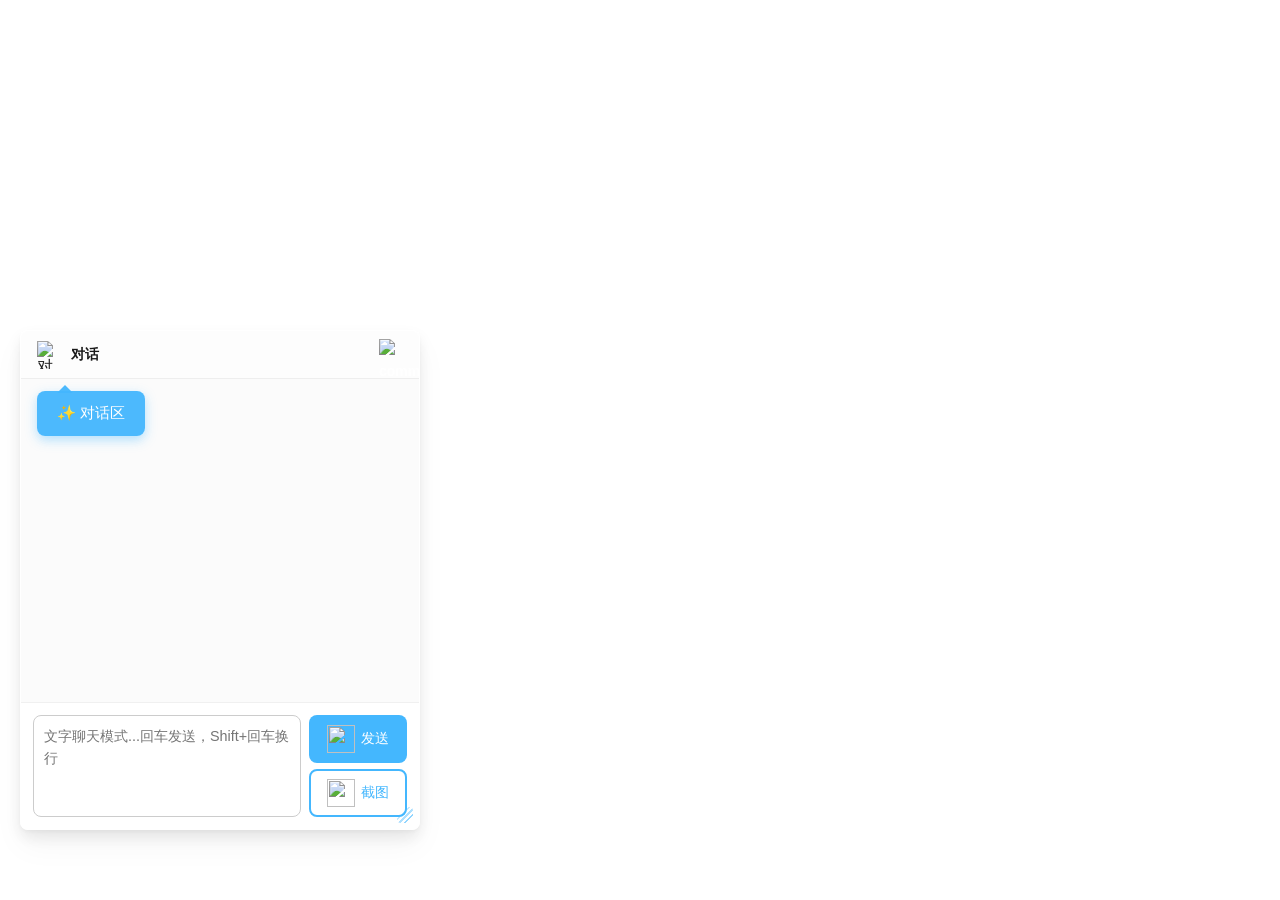
==== templates/index.html @ 1ce47067 "Merge branch 'main' into steam" ====
<!DOCTYPE html>
<html lang="en">

<head>
    <link rel="icon" type="image/x-icon" href="/static/favicon.ico">
    <link rel="manifest" href="/static/manifest.json">
    <meta name="mobile-web-app-capable" content="yes">
    <meta name="apple-mobile-web-app-capable" content="yes">
    <meta name="apple-mobile-web-app-status-bar-style" content="black">
    <link rel="apple-touch-icon" href="/static/xiaoba_192.png">
    <meta name="viewport" content="width=device-width, initial-scale=1.0">
    <meta charset="UTF-8">
    <title data-i18n="app.title">Project N.E.K.O.</title>
    <!-- i18next 加载器（统一处理 CDN 加载和初始化） -->
    <script src="/static/i18n-i18next.js"></script>
    <script src="/static/common_dialogs.js"></script>
    <link rel="stylesheet" href="/static/css/index.css">
    <!-- 暗色模式样式 -->
    <link rel="stylesheet" href="/static/css/dark-mode.css">
    <!-- 主题管理器（尽早加载以避免闪烁） -->
    <script src="/static/theme-manager.js"></script>

    <!-- Driver.js 新手引导库 (本地实现 - 无需 CDN) -->
    <script src="/static/libs/driver.min.js"></script>
    <link rel="stylesheet" href="/static/libs/driver.min.css">
    <!-- 教程样式定制 -->
    <link rel="stylesheet" href="/static/css/tutorial-styles.css">
    <!-- APlayer 库（本地） -->
    <link rel="stylesheet" href="/static/libs/APlayer.min.css">
    <script src="/static/libs/APlayer.min.js"></script>
</head>

<body>

    <!-- 旧的按钮面板已迁移到浮动按钮系统（live2d.js），保留隐藏的旧按钮元素供功能触发使用 -->
    <div id="sidebar" style="display: none;">
        <div id="sidebarbox">
            <button id="micButton" class="side-btn" data-i18n="voiceControl.startVoice">🎤 开始语音</button>
            <button id="muteButton" class="side-btn" disabled data-i18n="voiceControl.rest">⏸️ 休息一下</button>
            <button id="screenButton" class="side-btn" disabled data-i18n="voiceControl.screenShare">🖥️ 屏幕共享</button>
            <button id="stopButton" class="side-btn" disabled data-i18n="voiceControl.stopShare">🛑 停止共享</button>
            <button id="resetSessionButton" class="side-btn" data-i18n="voiceControl.leave">👋 请她离开</button>
            <button id="returnSessionButton" class="side-btn" data-i18n="voiceControl.return">🫴 请她回来</button>
            <div id="status"></div>
        </div>
    </div>

    <!-- Status 气泡框 -->
    <div id="status-toast"></div>
    <div id="chat-container">
        <div id="chat-header">
            <img src="/static/icons/chat_icon.png" data-i18n-alt="chat.title" alt="对话" style="width: 28px; height: 28px; object-fit: contain; margin-right: 6px; vertical-align: middle; image-rendering: -webkit-optimize-contrast; image-rendering: crisp-edges;">
            <span id="chat-title" data-i18n="chat.title">对话</span>
        </div>
        <button id="toggle-chat-btn" data-i18n-title="common.minimize" title="最小化"><img
                src='/static/icons/expand_icon_off.png' alt="最小化" data-i18n-alt="common.minimize"
                width="32" height="32"
                style="object-fit: cover; pointer-events: none;"></button>
        <div id="chat-tooltip" data-i18n="chat.tooltip">✨ 对话区</div>
        <div id="chat-content-wrapper">
            <div id="chatContainer"></div>
        </div>
        <div id="text-input-area">
            <div id="screenshot-thumbnail-container">
                <div id="screenshots-header">
                    <span id="screenshots-title" data-i18n="chat.screenshotsTitle">📸 待发送截图</span><span
                        id="screenshot-count-wrapper"> (<span id="screenshot-count">0</span>)</span>
                    <button id="clear-all-screenshots" data-i18n="chat.clearAll">清空全部</button>
                </div>
                <div id="screenshots-list">
                    <!-- 截图项将动态添加到这里 -->
                </div>
            </div>
            <div id="text-input-row">
                <textarea id="textInputBox" data-i18n-placeholder="chat.textInputPlaceholder"
                    placeholder="文字聊天模式...回车发送，Shift+回车换行" tabindex="0"></textarea>
                <div id="button-group">
                    <button id="textSendButton"><img src="/static/icons/send_icon.png" alt=""><span
                            data-i18n="chat.send">发送</span></button>
                    <button id="screenshotButton"><img src="/static/icons/screenshot_icon.png" alt=""><span
                            class="desktop-text" data-i18n="chat.screenshot">截图</span><span class="mobile-text"
                            data-i18n="chat.takePhoto">拍照</span></button>
                </div>
            </div>
        </div>
        <!-- 字幕提示框现在通过JavaScript动态创建为系统消息，不再需要静态HTML -->
    </div>
    <!-- 字幕显示区域 -->
    <div id="subtitle-display" class="hidden"></div>
    <div id="live2d-container">
        <canvas id="live2d-canvas"></canvas>
    </div>
    <!-- VRM模型容器 -->
    <div id="vrm-container" style="display: none;">
        <canvas id="vrm-canvas"></canvas>
    </div>

    <!-- Live2D SDK 核心库 -->
    <script src="/static/libs/live2dcubismcore.min.js"></script>
    <!-- Live2D Cubism JS Framework -->
    <script src="/static/libs/live2d.min.js"></script>
    <script src="/static/libs/pixi.min.js"></script>
    <script src="/static/libs/index.min.js"></script>
    <script src="/static/libs/ogg-opus-decoder.min.js"></script>
    <script src="/static/live2d-core.js"></script>
    <script src="/static/live2d-emotion.js"></script>
    <script src="/static/live2d-model.js"></script>
    <script src="/static/live2d-interaction.js"></script>
    <script src="/static/live2d-ui-buttons.js"></script>
    <script src="/static/avatar-popup-common.js"></script>
    <script src="/static/live2d-ui-popup.js"></script>
    <script src="/static/common-ui-hud.js"></script>
    <script src="/static/live2d-ui-drag.js"></script>
    <script src="/static/live2d-init.js"></script>
    
    <!-- Three.js 核心库和importmap（用于ES6模块导入）-->
    <script type="importmap">
    {
        "imports": {
            "three": "/static/libs/three.module.js",
            "three/addons/": "/static/libs/three/addons/",
            "@pixiv/three-vrm": "/static/libs/three-vrm.module.min.js",
            "@pixiv/three-vrm-animation": "/static/libs/three-vrm-animation.module.js"
        }
    }
    </script>
    <!-- 将 THREE 挂载到 window 对象，以便非模块脚本可以使用 -->
    <script type="module">
        import * as THREE from 'three';
        window.THREE = THREE;
        console.log('[Three.js] ES 模块已加载 (主页)');
        // 发送自定义事件，通知其他脚本 THREE 已就绪
        window.dispatchEvent(new CustomEvent('three-ready'));
    </script>

    <script type="module" src="/static/js/APlayer/main.js"></script>
    <script src="/static/js/index.js"></script>
    <script src="/static/common_ui.js"></script>
    <script src="/static/vrm-init.js"></script>
    <script src="/static/achievement_manager.js"></script>
    <script src="/static/js/agent_ui_v2.js"></script>
    <script src="/static/ogg-opus-decoder-wrapper.js"></script>
    <script src="/static/app.js"></script>
    <script src="/static/subtitle.js"></script>

    <!-- 通用教程管理器（支持所有页面） -->
    <script src="/static/universal-tutorial-manager.js"></script>
    <!-- 注意：初始化由 app.js 统一处理，避免重复初始化 -->
</body>

</html>
---- static/css/index.css ----
@import url('base.css');

html,
body {
    height: 100%;
    margin: 0;
    padding: 0;
    /* background: #fff; */
    background: transparent;
    color: #222;
    font-family: 'Segoe UI', Arial, sans-serif;
    pointer-events: none;
    /* 允许鼠标事件穿透 */
    overflow: hidden;
    /* 防止出现滚动条 */
}


/* 右上角蓝色状态栏提示气泡框样式 */
/* Status 气泡框样式 - 更显眼的样式 */
#status-toast {
    position: fixed;
    top: 20px;
    right: 20px;
    z-index: 99999;
    max-width: 500px;
    min-width: 280px;
    padding: 18px 24px;
    padding-left: 50px;
    /* 为左上角的猫爪留出空间 */
    /* 自定义背景图片 */
    background-image: url('/static/icons/toast_background.png');
    /* 图片路径 */
    background-size: 100% 100%;
    /* 强制拉伸到100%覆盖，避免边缘露出 */
    background-position: center;
    /* 居中显示 */
    background-repeat: no-repeat;
    /* 不重复 */
    background-origin: border-box;
    /* 背景从边框区域开始 */
    background-clip: border-box;
    /* 背景裁剪到边框区域 */
    /* 如果图片加载失败，使用备用背景色 */
    background-color: transparent;
    /* 移除备用背景色，避免白色边框 */
    color: #fff;
    /* 纯白色文字 */
    text-shadow: none;
    /* 移除文字阴影 */
    border-radius: 12px;
    font-size: 18px;
    /* 字体大小 */
    font-weight: 500;
    line-height: 1.6;
    box-shadow: none;
    /* 移除阴影 */
    border: none;
    /* 移除边框，避免白色边框问题 */
    overflow: hidden;
    /* 确保背景图片不会超出圆角 */
    opacity: 0;
    transform: translateY(-20px) scale(0.95);
    transition: all 0.4s cubic-bezier(0.34, 1.56, 0.64, 1);
    pointer-events: none;
    /* 默认不响应事件 */
    overflow-wrap: break-word;
    white-space: pre-wrap;
    display: flex;
    /* 使用flex布局 */
    align-items: center;
    /* 垂直居中对齐 */
    visibility: visible;
    /* 确保元素可见 */
    text-align: center;
}



/* 左上角的小猫爪爪 */
#status-toast::before {
    content: '🐾';
    position: absolute;
    top: 50%;
    /* 垂直居中 */
    left: 12px;
    transform: translateY(-50%);
    /* 配合top: 50%实现垂直居中 */
    font-size: 50px;
    /* 增大猫爪图标 */
    line-height: 1;
    opacity: 1;
    filter: brightness(0) invert(1);
    /* 将emoji变成纯白色，移除阴影 */
    animation: pawBounce 1.5s ease-in-out infinite;
    z-index: 1;
    /* 确保猫爪在遮罩层之上 */
}
/* 小猫爪爪弹跳动画 */
@keyframes pawBounce {

    0%,
    100% {
        transform: translateY(-50%) rotate(0deg);
        /* 保持垂直居中 */
    }

    25% {
        transform: translateY(calc(-50% - 3px)) rotate(-5deg);
        /* 保持垂直居中并添加动画 */
    }

    75% {
        transform: translateY(calc(-50% - 3px)) rotate(5deg);
        /* 保持垂直居中并添加动画 */
    }
}
/* 显示状态提示气泡框 */
#status-toast.show {
    opacity: 1;
    transform: translateY(0) scale(1);
    pointer-events: auto;
    animation: slide-in-toast 0.4s cubic-bezier(0.34, 1.56, 0.64, 1) forwards;
}
/* 状态提示气泡框滑动入动画 */
@keyframes slide-in-toast {
    0% {
        opacity: 0;
        transform: translateY(-20px) scale(0.8);
    }

    100% {
        opacity: 1;
        transform: translateY(0) scale(1);
    }
}
/* 状态提示气泡框滑动出动画 */
#status-toast.hide {
    opacity: 0;
    transform: translateY(-20px) scale(0.95);
    animation: none;
}
/* 移动端响应式设计 */
@media (max-width: 600px) {
    #status-toast {
        top: 10px;
        right: 10px;
        left: 10px;
        max-width: none;
        font-size: 17px;
        /* 移动端字体大小 */
        padding: 16px 20px;
        padding-left: 45px;
        /* 为左上角的猫爪留出空间 */
    }
    /* 移动端猫爪图标位置调整 */
    #status-toast::before {
        top: 6px;
        left: 10px;
        font-size: 40px;
        transform: translateY(0);
        /* 增大移动端猫爪图标 */
    }
    /* 移动端状态提示气泡框滑动入动画 */
    #status-toast.show {
        transform: translateY(0) scale(1);
    }
    /* 移动端状态提示气泡框滑动出动画 */
    #status-toast.hide {
        transform: translateY(-20px) scale(0.95);
    }
}

/* 全局按钮样式 - 防止文字被选中 */
button {
    user-select: none;
    -webkit-user-select: none;
    -moz-user-select: none;
    -ms-user-select: none;
}

/* 防止所有图标、图片、按钮内容被选中和拖动 */
img {
    user-select: none;
    -webkit-user-select: none;
    -moz-user-select: none;
    -ms-user-select: none;
    -webkit-user-drag: none;
    -khtml-user-drag: none;
    -moz-user-drag: none;
    -o-user-drag: none;
    pointer-events: none;
    /* 图标不响应鼠标事件 */
}

/* 按钮内的所有内容（包括emoji图标）不可选中 */
button * {
    user-select: none;
    -webkit-user-select: none;
    -moz-user-select: none;
    -ms-user-select: none;
    pointer-events: none;
    /* 按钮内部元素不响应事件，由按钮本身处理 */
}

/* 响应式设计 */
@media (max-width: 480px) {
    .container {
        width: 100%;
        height: 100%;
    }
}
/* 看板娘判定框-容器 */
#live2d-container {
    position: fixed;
    right: 0px;
    bottom: 0px;
    width: 100%;
    height: 100%;
    z-index: 10;
    pointer-events: none;
    background: none;
    opacity: 1;
    overflow: hidden;
    visibility: visible;
    transition: all 1s ease-in-out, height 0ms 1s, width 0ms 1s, visibility 0ms 1s;
}
/* 看板娘判定框-最小化状态 */
#live2d-container.minimized {
    transform: translateX(300px);
    /* 向右平滑滑出（配合 opacity 渐隐） */
    opacity: 0;
    visibility: hidden;
}
/* 看板娘判定框-悬停时半透明 */
#live2d-container.locked-hover-fade,
#vrm-container.locked-hover-fade {
    opacity: 0.12;
}
/* 看板娘画布样式 */
#live2d-canvas {
    right: 0;
    bottom: 0;
    pointer-events: none;
    /* width: auto; */
    /* height: auto; */
    display: block;
    opacity: 1;
    visibility: visible;
    background: transparent;
}
/* 看板娘判定框-最小化状态时画布透明 */
#live2d-canvas.minimized {
    opacity: 0;
    visibility: hidden;
}
/* 看板娘VR模型判定框-容器 */
#vrm-container {
    position: fixed;
    right: 0px;
    bottom: 0px;
    width: 100%;
    height: 100%;
    z-index: 10;
    pointer-events: none;
    background: none;
    opacity: 1;
    overflow: hidden;
    visibility: visible;
    transition: all 1s ease-in-out;
}
/* 看板娘VR模型判定框-最小化状态 */
#vrm-container.minimized {
    transform: translateX(300px);
    opacity: 0;
    visibility: hidden;
}
/* 看板娘VR模型画布样式 */
#vrm-canvas {
    right: 0;
    bottom: 0;
    pointer-events: auto;
    display: block;
    opacity: 1;
    visibility: visible;
    background: transparent;
    width: 100%;
    height: 100%;
}
/* 看板娘VR模型判定框-最小化状态时画布透明 */
#vrm-canvas.minimized {
    opacity: 0;
    visibility: hidden;
}
/* 看板娘聊天框-容器 */
#chat-container {
    margin-bottom: 50px;
    pointer-events: auto;
    /* 恢复鼠标交互 */
    position: fixed;
    left: 20px;
    bottom: 20px;
    width: 400px;
    max-height: 500px;
    height: 500px;
    /* Fluent Design Acrylic 材质 */
    background: rgba(255, 255, 255, 0.65);
    backdrop-filter: saturate(180%) blur(20px);
    /* Fluent Design 标准模糊值 */
    -webkit-backdrop-filter: saturate(180%) blur(20px);
    border-radius: 8px;
    /* Fluent Design 标准圆角 */
    border: 1px solid rgba(255, 255, 255, 0.18);
    /* 微妙的高光边框 */
    padding: 0;
    box-sizing: border-box;
    overflow: hidden;
    z-index: 20;
    /* Fluent Design 多层阴影创造深度 */
    box-shadow:
        0 2px 4px rgba(0, 0, 0, 0.04),
        0 8px 16px rgba(0, 0, 0, 0.08),
        0 16px 32px rgba(0, 0, 0, 0.04);
    scroll-behavior: smooth;
    display: flex;
    flex-direction: column;
    transform-origin: left bottom;
    transform: scale(1);
    transition: width 0.3s ease, height 0.3s ease, max-height 0.3s ease, padding 0.3s ease, box-shadow 0.2s ease, transform 0.32s ease;
}

#chat-container.collapsing {
    transform: scale(var(--chat-collapse-scale-x, 1), var(--chat-collapse-scale-y, 1));
    transition: transform 0.35s cubic-bezier(0.4, 0, 0.2, 1);
    will-change: transform;
}

/* 内部内容包裹器，负责滚动 - Fluent Design */
#chat-content-wrapper {
    pointer-events: auto;
    flex-grow: 1;
    padding: 16px;
    padding-top: 48px;
    overflow-y: auto;
    scroll-behavior: smooth;
    transition: opacity 0.2s ease, visibility 0.2s ease;
    opacity: 1;
    visibility: visible;
    background: rgba(249, 249, 249, 0.7);
    /* Fluent Design 背景层 */
}

/* 切换按钮样式 - 更醒目的设计 */
#toggle-chat-btn {
    pointer-events: auto;
    /* 恢复鼠标交互 */
    position: absolute;
    /* 绝对定位于容器内 */
    top: 8px;
    right: 8px;
    left: auto;
    width: 32px;
    /* 按钮尺寸匹配图标 */
    height: 32px;
    /* 按钮尺寸匹配图标 */
    background: transparent;
    /* 透明背景，去掉深蓝色方框 */
    opacity: 1;
    border: none;
    /* 去掉边框 */
    border-radius: 0;
    /* 去掉圆角 */
    cursor: grab;
    /* 拖拽手势 */
    font-weight: bold;
    font-size: 14px;
    /* 改为固定像素值，确保一致性 */
    line-height: 32px;
    /* 与按钮高度一致，确保垂直居中 */
    text-align: center;
    color: #fff;
    z-index: 21;
    /* 确保在内容之上 */
    padding: 0;
    user-select: none;
    box-shadow: none;
    /* 去掉阴影 */
    transition: all 0.3s ease;
}

#toggle-chat-btn:hover {
    transform: scale(1.1);
}

#toggle-chat-btn img {
    width: 32px;
    height: 32px;
}

/* 聊天框标题 - Fluent Design 风格 */
#chat-header {
    position: absolute;
    top: 0;
    left: 0;
    right: 0;
    height: 48px;
    background: rgba(255, 255, 255, 0.5);
    /* 更透明的 Mica 效果 */
    border-bottom: 1px solid rgba(0, 0, 0, 0.06);
    /* Fluent Design 中性分隔线 */
    display: flex;
    align-items: center;
    padding: 0 16px;
    box-sizing: border-box;
    z-index: 21;
    cursor: grab;
    user-select: none;
    -webkit-user-select: none;
    -moz-user-select: none;
    -ms-user-select: none;
}

/* 标题栏内的所有元素都不可选中 */
#chat-header * {
    user-select: none;
    -webkit-user-select: none;
    -moz-user-select: none;
    -ms-user-select: none;
}

#chat-title {
    font-size: 0.875rem;
    /* Fluent Design 标准字号 14px */
    font-weight: 600;
    color: rgba(0, 0, 0, 0.9);
    /* Fluent Design 高对比度文本 */
    user-select: none;
    -webkit-user-select: none;
    -moz-user-select: none;
    -ms-user-select: none;
}

/* 对话区提示框 */
#chat-tooltip {
    position: absolute;
    top: 60px;
    left: 16px;
    background: rgba(68, 183, 254, 0.95);
    /* 与主色调一致 #44b7fe */
    color: white;
    padding: 12px 20px;
    border-radius: 8px;
    font-size: 0.95rem;
    font-weight: 500;
    box-shadow: 0 4px 12px rgba(68, 183, 254, 0.4);
    z-index: 22;
    pointer-events: none;
    animation: slideInBounce 0.6s cubic-bezier(0.68, -0.55, 0.265, 1.55);
    transition: opacity 0.3s ease, transform 0.3s ease, visibility 0s linear 0.3s;
}
/* 聊天框提示框-隐藏状态 */
#chat-tooltip.hidden {
    opacity: 0;
    transform: translateX(-20px);
    visibility: hidden;
    pointer-events: none;
}
/* 聊天框-提示框-三角形指示器 */
#chat-tooltip::after {
    content: '';
    position: absolute;
    top: -6px;
    left: 20px;
    width: 0;
    height: 0;
    border-left: 8px solid transparent;
    border-right: 8px solid transparent;
    border-bottom: 8px solid rgba(68, 183, 254, 0.95);
}
/* 聊天框-提示框-动画 */
@keyframes slideInBounce {
    0% {
        opacity: 0;
        transform: translateX(-30px) scale(0.8);
    }

    60% {
        opacity: 1;
        transform: translateX(5px) scale(1.05);
    }

    100% {
        opacity: 1;
        transform: translateX(0) scale(1);
    }
}

/* 聊天消息样式  */
#chatContainer {
    display: flex;
    flex-direction: column;
    gap: 12px;
}

.message {
    padding: 10px 14px;
    border-radius: 12px;
    max-width: 80%;
    overflow-wrap: break-word;
    line-height: 1.5;
    font-size: 0.95rem;
    animation: fadeIn 0.3s ease;
}

.message.user {
    align-self: flex-end;
    background: #44b7fe;
    /* 与按钮一致的浅蓝色 */
    color: #fff;
    margin-left: auto;
    border-bottom-right-radius: 4px;
}

.message.gemini {
    align-self: flex-start;
    background: rgba(68, 183, 254, 0.12);
    /* 与主色调协调的浅蓝背景 */
    color: #333;
    margin-right: auto;
    border-bottom-left-radius: 4px;
    white-space: pre-wrap;
    /* 保留换行，配合 textContent 使用避免 XSS 风险 */
}
/* 聊天消息-动画-淡入 */
@keyframes fadeIn {
    from {
        opacity: 0;
        transform: translateY(10px);
    }

    to {
        opacity: 1;
        transform: translateY(0);
    }
}

/* 文本输入区域样式 - Fluent Design */
#text-input-area {
    pointer-events: auto;
    display: flex;
    flex-direction: column;
    gap: 8px;
    padding: 12px;
    background: rgba(255, 255, 255, 0.5);
    /* Fluent Acrylic */
    border-top: 1px solid rgba(0, 0, 0, 0.06);
    /* 中性分隔线 */
    box-sizing: border-box;
    transition: all 0.3s ease;
    position: relative;
    z-index: 25;
    user-select: none;
    -webkit-user-select: none;
    -moz-user-select: none;
    -ms-user-select: none;
}

/* 文本输入区域内的所有元素（除了输入框）不可选中 */
#text-input-area * {
    user-select: none;
    -webkit-user-select: none;
    -moz-user-select: none;
    -ms-user-select: none;
}

/* 语音模式下隐藏文本输入区 */
#text-input-area.hidden {
    display: none;
}

/* 字幕提示框样式（放在输入框区域中，与输入框对齐） */
.subtitle-prompt-message {
    width: 100%;
    background: linear-gradient(135deg, rgba(68, 183, 254, 0.08) 0%, rgba(68, 183, 254, 0.12) 100%);
    border: 1px solid rgba(68, 183, 254, 0.2);
    border-radius: 8px;
    padding: 0;
    margin-top: 8px;
    box-shadow: 0 2px 8px rgba(68, 183, 254, 0.1);
    box-sizing: border-box;
}

.subtitle-prompt-content {
    display: flex;
    align-items: center;
    justify-content: center;
    gap: 10px;
    padding: 8px 16px;
}

.subtitle-toggle-wrapper {
    display: flex;
    align-items: center;
    gap: 10px;
    flex-shrink: 0;
    cursor: pointer;
}

.subtitle-toggle-indicator {
    width: 18px;
    height: 18px;
    border-radius: 50%;
    border: 2px solid #ccc;
    background-color: transparent;
    cursor: pointer;
    flex-shrink: 0;
    transition: all 0.2s ease;
    position: relative;
    display: flex;
    align-items: center;
    justify-content: center;
}

.subtitle-toggle-indicator::after {
    content: '✓';
    color: #fff;
    font-size: 12px;
    font-weight: bold;
    line-height: 1;
    opacity: 0;
    transition: opacity 0.2s ease;
    pointer-events: none;
    user-select: none;
}

.subtitle-toggle-indicator.active {
    border-color: #44b7fe;
    background-color: #44b7fe;
}

.subtitle-toggle-indicator.active::after {
    opacity: 1;
}

.subtitle-toggle-label {
    font-size: 15px;
    color: #333;
    user-select: none;
    cursor: pointer;
    font-weight: 500;
}

/* 语音模式下的字幕提示框样式（放在 chat-container 底部） */
.subtitle-prompt-message.voice-mode {
    width: auto;
    margin: 8px 12px;
    pointer-events: auto;
}

/* 最小化时隐藏字幕提示框 */
#chat-container.minimized .subtitle-prompt-message {
    display: none !important;
}


/* 字幕显示区域样式（参考Xiao8项目优化，性能优化版本） */
#subtitle-display {
    position: fixed;
    bottom: 30px;
    left: 50%;
    transform: translateX(-50%);
    z-index: 99998;
    max-width: 85%;
    min-width: 320px;
    padding: 20px 28px;
    background: linear-gradient(135deg, rgba(68, 183, 254, 0.95) 0%, rgba(68, 183, 254, 0.9) 50%, rgba(100, 200, 255, 0.95) 100%);
    color: #fff;
    border-radius: 20px;
    font-size: 19px;
    font-weight: 500;
    line-height: 1.7;
    text-align: center;
    overflow-wrap: break-word;
    white-space: pre-wrap;
    opacity: 0;
    visibility: hidden;
    transition: all 0.4s cubic-bezier(0.34, 1.56, 0.64, 1);
    pointer-events: none;
    /* 简化为2层shadow以提升性能 */
    box-shadow: 0 8px 32px rgba(68, 183, 254, 0.4),
        0 0 0 1px rgba(255, 255, 255, 0.3) inset;
    border: 2px solid rgba(255, 255, 255, 0.4);
    /* 简化为单层text-shadow */
    text-shadow: 0 2px 6px rgba(0, 0, 0, 0.4);
}

#subtitle-display.hidden {
    display: none;
}

#subtitle-display.show {
    opacity: 1;
    visibility: visible;
    transform: translateX(-50%) translateY(0);
    animation: subtitleFadeIn 0.4s cubic-bezier(0.34, 1.56, 0.64, 1) forwards;
}

@keyframes subtitleFadeIn {
    0% {
        opacity: 0;
        transform: translateX(-50%) translateY(20px) scale(0.95);
    }

    100% {
        opacity: 1;
        transform: translateX(-50%) translateY(0) scale(1);
    }
}

/* 移动端优化：禁用backdrop-filter以提升性能，调整位置避免重叠 */
@media only screen and (max-width: 768px) {
    #subtitle-display {
        bottom: 80px;
        /* 避免与输入框重叠 */
        min-width: 280px;
        max-width: 90%;
        font-size: 17px;
        padding: 16px 20px;
    }
}

/* 截图缩略图容器 - 横向滚动布局 */
#screenshot-thumbnail-container {
    display: none;
    flex-direction: column;
    gap: 6px;
    padding: 8px;
    background: var(--neko-popup-accent-bg, rgba(68, 183, 254, 0.05));
    border-radius: 8px;
    border: 1px solid rgba(68, 183, 254, 0.2);
    animation: slideDown 0.3s ease;
}

#screenshot-thumbnail-container.show {
    display: flex;
}

@keyframes slideDown {
    from {
        opacity: 0;
        transform: translateY(-10px);
    }

    to {
        opacity: 1;
        transform: translateY(0);
    }
}

/* 截图列表头部 */
#screenshots-header {
    display: flex;
    justify-content: space-between;
    align-items: center;
    padding: 0 4px;
}

#screenshots-title {
    font-size: 0.85rem;
    color: #44b7fe;
    font-weight: 600;
}

#screenshot-count-wrapper {
    font-size: 0.85rem;
    color: #44b7fe;
    font-weight: 600;
}

#clear-all-screenshots {
    padding: 2px 8px;
    font-size: 0.75rem;
    background: #dc3545;
    color: white;
    border: none;
    border-radius: 4px;
    cursor: pointer;
    transition: background 0.2s;
}

#clear-all-screenshots:hover {
    background: #c82333;
}

/* 截图列表 - 横向滚动 */
#screenshots-list {
    display: flex;
    gap: 8px;
    overflow-x: auto;
    overflow-y: hidden;
    padding: 4px 0;
    scrollbar-width: thin;
    scrollbar-color: #ccc transparent;
}

#screenshots-list::-webkit-scrollbar {
    height: 6px;
}

#screenshots-list::-webkit-scrollbar-track {
    background: transparent;
}

#screenshots-list::-webkit-scrollbar-thumb {
    background: rgba(68, 183, 254, 0.4);
    border-radius: 3px;
}

#screenshots-list::-webkit-scrollbar-thumb:hover {
    background: rgba(68, 183, 254, 0.6);
}

/* 单个截图卡片 */
.screenshot-item {
    position: relative;
    flex-shrink: 0;
    width: 100px;
    display: flex;
    flex-direction: column;
    align-items: center;
    gap: 4px;
    animation: screenshot-scale-in 0.3s ease;
}

@keyframes screenshot-scale-in {
    from {
        opacity: 0;
        transform: scale(0.8);
    }

    to {
        opacity: 1;
        transform: scale(1);
    }
}

@keyframes slideOut {
    from {
        opacity: 1;
        transform: scale(1);
    }

    to {
        opacity: 0;
        transform: scale(0.8);
    }
}

.screenshot-thumbnail {
    width: 100px;
    height: 75px;
    object-fit: cover;
    border-radius: 6px;
    border: 2px solid #ddd;
    background: white;
    transition: border-color 0.2s, transform 0.2s;
    cursor: pointer;
}

.screenshot-thumbnail:hover {
    border-color: #44b7fe;
    transform: scale(1.05);
}

.screenshot-remove {
    position: absolute;
    top: -6px;
    right: -6px;
    width: 20px;
    height: 20px;
    border-radius: 50%;
    border: none;
    background: #dc3545;
    color: white;
    font-size: 14px;
    font-weight: bold;
    line-height: 1;
    cursor: pointer;
    display: flex;
    align-items: center;
    justify-content: center;
    transition: background 0.2s, transform 0.2s;
    padding: 0;
    box-shadow: 0 2px 4px rgba(0, 0, 0, 0.2);
}

.screenshot-remove:hover {
    background: #c82333;
    transform: scale(1.1);
}

.screenshot-index {
    font-size: 0.7rem;
    color: #44b7fe;
    background: white;
    padding: 2px 6px;
    border-radius: 10px;
    border: 1px solid rgba(68, 183, 254, 0.3);
}

#text-input-row {
    display: flex;
    gap: 8px;
    align-items: flex-start;
    /* 顶部对齐，确保上沿对齐 */
    position: relative;
    z-index: 1;
}

#textInputBox {
    pointer-events: auto;
    flex: 1;
    padding: 10px;
    border-radius: 8px;
    border: 1px solid #ccc;
    font-size: 0.9rem;
    background: #fff;
    color: #222;
    resize: none;
    /* 高度精确等于按钮组总高度，确保上沿和下沿对齐 */
    /* 发送按钮: padding 8px上下 + border 2px上下(透明) + 内容高度(图标28px) = 8+2+28+2+8 = 48px */
    /* gap: 6px */
    /* 截图按钮: padding 8px上下 + border 2px上下(蓝色) + 内容高度(图标28px) = 8+2+28+2+8 = 48px */
    /* 总高度: 48px + 6px + 48px = 102px */
    /* 由于box-sizing: border-box，边框包含在高度内 */
    height: 102px;
    box-sizing: border-box;
    cursor: text;
    caret-color: #222;
    font-family: -apple-system, BlinkMacSystemFont, "Segoe UI", "Noto Sans", Helvetica, Arial, sans-serif;
    font-weight: 400;
    line-height: 1.5;
    -webkit-font-smoothing: antialiased;
    -moz-osx-font-smoothing: grayscale;
    /* 文本输入框需要能够选中文本 */
    user-select: text !important;
    -webkit-user-select: text !important;
    -moz-user-select: text !important;
    -ms-user-select: text !important;
}

#textInputBox:focus {
    outline: none;
    border-color: #44b7fe;
    box-shadow: none;
}

#textInputBox:disabled {
    background: #f5f5f5;
    color: #999;
    cursor: not-allowed;
}

#button-group {
    display: flex;
    flex-direction: column;
    gap: 6px;
}

#textSendButton,
#screenshotButton {
    pointer-events: auto;
    padding: 8px 16px;
    border-radius: 8px;
    cursor: pointer;
    transition: background 0.2s, border-color 0.2s;
    font-size: 0.85rem;
    font-weight: 500;
    white-space: nowrap;
    min-width: 80px;
    display: flex;
    align-items: center;
    /* 图标和文字垂直居中对齐 */
    justify-content: flex-start;
    /* 内容左对齐，图标在左边 */
    gap: 6px;
    box-sizing: border-box;
}

/* 确保两个按钮的图标和文字对齐 */
#textSendButton img,
#screenshotButton img {
    flex-shrink: 0;
    /* 图标不收缩 */
    width: 28px;
    /* 统一图标宽度，确保对齐 */
    height: 28px;
    object-fit: contain;
    pointer-events: none;
}

#textSendButton span,
#screenshotButton span {
    flex-shrink: 0;
    /* 文字不收缩 */
    text-align: left;
    /* 文字左对齐 */
}

/* 发送按钮：蓝色背景 */
#textSendButton {
    border: 2px solid transparent;
    background: #44b7fe;
    color: #fff;
}

#textSendButton:hover:not(:disabled) {
    background: #2ea0e0;
}

#textSendButton:disabled {
    background: #b0c4de;
    cursor: not-allowed;
    opacity: 0.6;
}

/* 截图按钮：白色背景 + 蓝色边框 */
#screenshotButton {
    border: 2px solid #44b7fe;
    background: #fff;
    color: #44b7fe;
}

#screenshotButton:hover:not(:disabled) {
    background: #f0f9ff;
    border-color: #2ea0e0;
    border-width: 2px;
}

#screenshotButton:disabled {
    border-color: #b0c4de;
    border-width: 2px;
    color: #b0c4de;
    cursor: not-allowed;
    opacity: 0.6;
}

/* 桌面端和移动端文本显示控制 */
.desktop-text {
    display: inline;
}

.mobile-text {
    display: none;
}

/* --- 最小化状态 --- */
#chat-container.minimized {
    background: rgba(68, 183, 254, 0.15);
    opacity: 1;
    width: 50px !important;
    height: 50px !important;
    max-height: 50px !important;
    min-width: 0 !important;
    min-height: 0 !important;
    padding: 0;
    cursor: pointer;
    border-radius: 50%;
    transition: none;
    animation: breathingGlow 2s ease-in-out infinite;
}

#chat-container.minimized #chat-header {
    display: none;
}

#chat-container.minimized #chat-content-wrapper {
    /* 隐藏内容区域 */
    opacity: 0;
    visibility: hidden;
    height: 0;
    /* 确保不占空间 */
    padding: 0;
    overflow: hidden;
    /* 隐藏滚动条 */
}

#chat-container.minimized #text-input-area {
    display: none;
}

#chat-container.minimized #chat-tooltip {
    display: none;
}

#chat-container.minimized #toggle-chat-btn {
    /* 将按钮充满整个容器 */
    top: 0;
    right: 0;
    left: auto;
    bottom: 0;
    width: 100%;
    height: 100%;
    transform: none;
    background: transparent;
    border-radius: 0;
}

#chat-container.minimized #toggle-chat-btn:hover {
    transform: none;
}

#chat-container.minimized #toggle-chat-btn img {
    width: 100% !important;
    height: 100% !important;
}

/* 折叠状态下的呼吸特效动画 */
@keyframes breathingGlow {

    0%,
    100% {
        box-shadow: 0 0 8px rgba(68, 183, 254, 0.6);
    }

    50% {
        box-shadow: 0 0 16px rgba(68, 183, 254, 1);
    }
}

#input-row {
    display: flex;
    margin-top: 12px;
}

#userInput {
    flex: 1;
    padding: 8px;
    border-radius: 6px;
    border: 1px solid #ccc;
    font-size: 1rem;
    background: #fff;
    color: #222;
}

#sendButton {
    margin-left: 8px;
    padding: 8px 16px;
    border-radius: 6px;
    border: none;
    background: #44b7fe;
    color: #fff;
    cursor: pointer;
    transition: background 0.2s;
}

#sendButton:active {
    background: #2ea0e0;
}

#sendButton:disabled {
    background: #b0c4de;
    cursor: not-allowed;
    opacity: 0.7;
}



@media only screen and (max-width: 768px) {

    /* 手机端背景设为黑色 */
    html,
    body {
        background: #000 !important;
    }

    #live2d-container {
        position: fixed;
        right: 0;
        bottom: 0;
        width: 100%;
        height: 100%;
        z-index: 5;
    }

    #chat-container {
        width: 90vw;
        left: 5vw;
        bottom: 5px;
        max-height: 60vh;
        height: 60vh;
        padding: 0;
        margin-bottom: 5px;
        /* 禁用容器尺寸过渡，避免影响输入区 */
        transition: none !important;
        background: transparent;
        box-shadow: none;
    }

    #chat-header {
        height: 40px;
        font-size: 0.9rem;
    }

    #chat-content-wrapper {
        padding: 12px;
        padding-top: 44px;
        /* 禁用内容区过渡，避免折叠时对子元素产生影响 */
        transition: none !important;
        background: rgba(249, 249, 249, 0.5);
        /* Fluent 背景层 */
    }

    #text-input-area {
        padding: 8px;
        /* 输入区不参与任何过渡动画 */
        transition: none !important;
        background: rgba(255, 255, 255, 0.4);
        /* Fluent Acrylic */
        border-top: 1px solid rgba(0, 0, 0, 0.06);
        /* Fluent 分隔线 */
    }

    /* 输入区内部元素也不参与过渡，避免细微跳动 */
    #text-input-row,
    #textInputBox,
    #button-group {
        transition: none !important;
    }

    #textInputBox {
        font-size: 0.9rem;
        /* 移动端：按钮组高度精确等于按钮组总高度 */
        /* 发送按钮: padding 6px上下 + border 2px上下 + 内容高度(图标28px) = 6+2+28+2+6 = 44px */
        /* gap: 4px */
        /* 截图按钮: padding 6px上下 + border 2px上下 + 内容高度(图标28px) = 6+2+28+2+6 = 44px */
        /* 总高度: 44px + 4px + 44px = 92px */
        height: 92px;
    }

    #button-group {
        gap: 4px;
    }

    #textSendButton,
    #screenshotButton {
        padding: 6px 12px;
        font-size: 0.8rem;
        min-width: 70px;
    }

    .screenshot-item {
        width: 80px;
    }

    .screenshot-thumbnail {
        width: 80px;
        height: 60px;
    }

    #screenshots-title {
        font-size: 0.8rem;
    }

    #clear-all-screenshots {
        font-size: 0.7rem;
        padding: 2px 6px;
    }

    .screenshot-index {
        font-size: 0.65rem;
    }

    .message {
        font-size: 0.9rem;
        max-width: 85%;
    }

    /* 移动端显示拍照，隐藏截图 */
    .desktop-text {
        display: none;
    }

    .mobile-text {
        display: inline;
    }
}

@media only screen and (max-width: 768px) {

    /* 移动端：折叠时容器完全透明且不拦截触摸事件 */
    #chat-container.mobile-collapsed {
        height: 48px;
        min-height: 48px;
        max-height: 48px;
        overflow: hidden;
        pointer-events: none !important;
        background: transparent !important;
        backdrop-filter: none !important;
        -webkit-backdrop-filter: none !important;
        box-shadow: none !important;
        border: none !important;
    }

    /* 移动端：折叠时仅切换按钮可交互 */
    #chat-container.mobile-collapsed #toggle-chat-btn {
        pointer-events: auto !important;
        left: 8px;
        right: auto;
        top: 8px;
        transform: none;
        position: relative;
    }

    /* 移动端：折叠时隐藏输入区 */
    #chat-container.mobile-collapsed #text-input-area {
        display: none !important;
    }
}

@media only screen and (max-width: 768px) {

    /* 移动端：最小化仅折叠内容区，输入区常驻显示 */
    #chat-container.minimized #text-input-area {
        display: block;
    }

    /* 移动端：最小化时保持容器尺寸，让输入区可见可用 */
    #chat-container.minimized {
        width: 90vw;
        left: 5vw;
        bottom: 5px;
        height: auto;
        max-height: none;
        padding: 0;
        cursor: default;
        border-radius: 8px;
        /* 移动端保持矩形圆角 */
        animation: none;
        /* 移动端不需要呼吸效果 */
        background: transparent;
    }
}

/* Agent HUD 空状态折叠按钮样式 */
.collapse-button {
    background: rgba(68, 183, 254, 0.12);
    color: #94a3b8;
}

.collapse-button.collapsed {
    background: rgba(0, 0, 0, 0.05);
    color: #888;
}

.empty-state {
    max-height: 800px;
    transition: max-height 0.2s ease, opacity 0.2s ease, margin 0.2s ease, padding 0.2s ease;
    overflow: hidden;
}

.empty-state.collapsed {
    max-height: 0;
    opacity: 0;
    margin: 0;
    padding: 0;
    pointer-events: none;
    visibility: hidden;
}
---- static/css/dark-mode.css ----
/* =============================================
   N.E.K.O. 暗色模式样式
   =============================================
   通过 [data-theme="dark"] 属性控制
   对比度说明：
   - 常规文本/背景组合遵循 WCAG 2.1 AA（≥4.5:1）
   - UI 组件边框遵循 WCAG 2.1 AA 非文本对比度（≥3:1）
   - disabled 状态依 WCAG 1.4.3 豁免（不活跃 UI 组件无对比度要求）
   - placeholder 文本遵循 WCAG 2.1 AA（≥4.5:1）
   ============================================= */

/* ===== 主题过渡动画（仅在切换时由 JS 添加 .theme-transitioning 类触发） ===== */
@media (prefers-reduced-motion: no-preference) {

  html.theme-transitioning,
  html.theme-transitioning *,
  html.theme-transitioning *::before,
  html.theme-transitioning *::after {
    transition: background-color 250ms ease,
      color 250ms ease,
      border-color 250ms ease,
      box-shadow 250ms ease;
  }
}

@media (prefers-reduced-motion: reduce) {

  html.theme-transitioning,
  html.theme-transitioning *,
  html.theme-transitioning *::before,
  html.theme-transitioning *::after {
    transition: none;
  }
}

/* 排除已有 transition 的元素，避免冲突（specificity 高于 .theme-transitioning *） */
html #live2d-container,
html #live2d-canvas,
html #vrm-container,
html #vrm-canvas {
  transition: opacity 1s ease-in-out, transform 1s ease-in-out, height 0ms 1s, width 0ms 1s, visibility 0ms 1s;
}

html #chat-container {
  transition: width 0.3s ease, height 0.3s ease, max-height 0.3s ease,
    padding 0.3s ease, box-shadow 0.2s ease,
    background-color 250ms ease, border-color 250ms ease;
}

/* ===== 弹出框 & 按钮主题变量（供 JS 内联样式引用） ===== */
:root {
  --neko-popup-bg: rgba(255, 255, 255, 0.65);
  --neko-popup-border: 1px solid rgba(255, 255, 255, 0.18);
  --neko-popup-shadow: 0 2px 4px rgba(0, 0, 0, 0.04), 0 8px 16px rgba(0, 0, 0, 0.08), 0 16px 32px rgba(0, 0, 0, 0.04);
  --neko-popup-text: #333;
  --neko-popup-text-sub: #666;
  --neko-popup-indicator-border: #ccc;
  --neko-popup-active: #2a7bc4;
  --neko-popup-hover: rgba(42, 123, 196, 0.1);
  --neko-popup-hover-subtle: rgba(42, 123, 196, 0.08);
  --neko-popup-selected-bg: rgba(42, 123, 196, 0.1);
  --neko-popup-selected-hover: rgba(42, 123, 196, 0.15);
  --neko-popup-separator: rgba(0, 0, 0, 0.1);
  --neko-popup-accent: #2a7bc4;
  --neko-popup-accent-bg: rgba(42, 123, 196, 0.05);
  --neko-popup-error: #dc3545;
  /* 浮动按钮变量 */
  --neko-btn-bg: rgba(255, 255, 255, 0.65);
  --neko-btn-bg-hover: rgba(255, 255, 255, 0.8);
  --neko-btn-bg-active: rgba(255, 255, 255, 0.75);
  --neko-btn-border: 1px solid rgba(255, 255, 255, 0.18);
  --neko-btn-shadow: 0 2px 4px rgba(0, 0, 0, 0.04), 0 4px 8px rgba(0, 0, 0, 0.08);
  --neko-btn-shadow-hover: 0 4px 8px rgba(0, 0, 0, 0.08), 0 8px 16px rgba(0, 0, 0, 0.08);
}

[data-theme="dark"] {
  --neko-popup-bg: rgba(30, 30, 30, 0.82);
  --neko-popup-border: 1px solid rgba(255, 255, 255, 0.1);
  --neko-popup-shadow: 0 2px 4px rgba(0, 0, 0, 0.15), 0 8px 16px rgba(0, 0, 0, 0.25), 0 16px 32px rgba(0, 0, 0, 0.15);
  --neko-popup-text: #f0f0f0;
  --neko-popup-text-sub: #b0b0b0;
  --neko-popup-indicator-border: #777;
  --neko-popup-active: #3a9fd8;
  --neko-popup-hover: rgba(74, 163, 223, 0.15);
  --neko-popup-hover-subtle: rgba(74, 163, 223, 0.08);
  --neko-popup-selected-bg: rgba(58, 159, 216, 0.15);
  --neko-popup-selected-hover: rgba(74, 163, 223, 0.2);
  --neko-popup-separator: rgba(255, 255, 255, 0.1);
  --neko-popup-accent: #3a9fd8;
  --neko-popup-accent-bg: rgba(58, 159, 216, 0.1);
  --neko-popup-error: #ff6b6b;
  /* 浮动按钮变量 - 暗色 */
  --neko-btn-bg: rgba(35, 35, 35, 0.75);
  --neko-btn-bg-hover: rgba(50, 50, 50, 0.85);
  --neko-btn-bg-active: rgba(45, 45, 45, 0.8);
  --neko-btn-border: 1px solid rgba(255, 255, 255, 0.1);
  --neko-btn-shadow: 0 2px 4px rgba(0, 0, 0, 0.12), 0 4px 8px rgba(0, 0, 0, 0.16);
  --neko-btn-shadow-hover: 0 4px 8px rgba(0, 0, 0, 0.16), 0 8px 16px rgba(0, 0, 0, 0.2);
  /* 其他暗色主题变量 */
  --neko-mic-volume-bg: #3a3a3a;
  --neko-screen-placeholder-bg: #2d2d2d;
}

/* ===== 暗色模式：全局基础 ===== */
[data-theme="dark"] body {
  color: #e0e0e0;
}

/* ===== 暗色模式：聊天容器 ===== */
[data-theme="dark"] #chat-container {
  background: rgba(30, 30, 30, 0.75);
  backdrop-filter: saturate(180%) blur(20px);
  -webkit-backdrop-filter: saturate(180%) blur(20px);
  border: 1px solid rgba(255, 255, 255, 0.08);
  box-shadow:
    0 2px 4px rgba(0, 0, 0, 0.12),
    0 8px 16px rgba(0, 0, 0, 0.2),
    0 16px 32px rgba(0, 0, 0, 0.12);
}

/* ===== 暗色模式：聊天内容区 ===== */
[data-theme="dark"] #chat-content-wrapper {
  background: rgba(25, 25, 25, 0.8);
}

/* ===== 暗色模式：聊天标题栏 ===== */
[data-theme="dark"] #chat-header {
  background: rgba(40, 40, 40, 0.7);
  border-bottom: 1px solid rgba(255, 255, 255, 0.06);
}

[data-theme="dark"] #chat-title {
  color: rgba(255, 255, 255, 0.9);
}

/* ===== 暗色模式：消息 ===== */
[data-theme="dark"] .message.user {
  background: #2a7bc4;
  color: #ffffff;
}

[data-theme="dark"] .message.gemini {
  background: rgba(42, 123, 196, 0.18);
  color: #e0e0e0;
}

/* ===== 暗色模式：文本输入区 ===== */
[data-theme="dark"] #text-input-area {
  background: rgba(40, 40, 40, 0.65);
  border-top: 1px solid rgba(255, 255, 255, 0.06);
}

[data-theme="dark"] #textInputBox {
  background: #2d2d2d;
  color: #e0e0e0;
  border-color: #777;
  caret-color: #e0e0e0;
}

[data-theme="dark"] #textInputBox:focus {
  border-color: #4aa3df;
}

[data-theme="dark"] #textInputBox:disabled {
  background: #1a1a1a;
  color: #666;
}

[data-theme="dark"] #textInputBox::placeholder {
  color: #999;
}

/* ===== 暗色模式：发送按钮 ===== */
[data-theme="dark"] #textSendButton {
  background: #2a7bc4;
  color: #fff;
}

[data-theme="dark"] #textSendButton:hover:not(:disabled) {
  background: #3590d9;
}

[data-theme="dark"] #textSendButton:disabled {
  background: #3a4a5a;
  opacity: 0.6;
}

/* ===== 暗色模式：截图按钮 ===== */
[data-theme="dark"] #screenshotButton {
  background: #2d2d2d;
  color: #4aa3df;
  border-color: #4aa3df;
}

[data-theme="dark"] #screenshotButton:hover:not(:disabled) {
  background: #383838;
  border-color: #3590d9;
}

[data-theme="dark"] #screenshotButton:disabled {
  border-color: #3a4a5a;
  color: #3a4a5a;
}

/* ===== 暗色模式：截图缩略图 ===== */
[data-theme="dark"] #screenshot-thumbnail-container {
  background: rgba(42, 123, 196, 0.08);
  border-color: rgba(74, 163, 223, 0.25);
}

[data-theme="dark"] #screenshots-title {
  color: #4aa3df;
}

[data-theme="dark"] #screenshot-count-wrapper {
  color: #4aa3df;
}

[data-theme="dark"] .screenshot-thumbnail {
  border-color: #777;
  background: #2d2d2d;
}

[data-theme="dark"] .screenshot-thumbnail:hover {
  border-color: #4aa3df;
}

[data-theme="dark"] .screenshot-index {
  color: #4aa3df;
  background: #2d2d2d;
  border-color: rgba(74, 163, 223, 0.35);
}

[data-theme="dark"] #screenshots-list::-webkit-scrollbar-thumb {
  background: rgba(74, 163, 223, 0.45);
}

[data-theme="dark"] #screenshots-list::-webkit-scrollbar-thumb:hover {
  background: rgba(74, 163, 223, 0.7);
}

/* ===== 暗色模式：旧输入框（如果使用） ===== */
[data-theme="dark"] #userInput {
  background: #2d2d2d;
  color: #e0e0e0;
  border-color: #777;
}

[data-theme="dark"] #sendButton {
  background: #2a7bc4;
}

[data-theme="dark"] #sendButton:active {
  background: #3590d9;
}

[data-theme="dark"] #sendButton:disabled {
  background: #3a4a5a;
}

/* ===== 暗色模式：提示框 ===== */
[data-theme="dark"] #chat-tooltip {
  background: rgba(42, 123, 196, 0.92);
  box-shadow: 0 4px 12px rgba(42, 123, 196, 0.5);
}

[data-theme="dark"] #chat-tooltip::after {
  border-bottom: 8px solid rgba(42, 123, 196, 0.92);
}

/* ===== 暗色模式：字幕切换 ===== */
[data-theme="dark"] .subtitle-toggle-label {
  color: #e0e0e0;
}

[data-theme="dark"] .subtitle-toggle-indicator {
  border-color: #777;
}

[data-theme="dark"] .subtitle-prompt-message {
  background: linear-gradient(135deg, rgba(42, 123, 196, 0.12) 0%, rgba(42, 123, 196, 0.18) 100%);
  border-color: rgba(74, 163, 223, 0.25);
  box-shadow: 0 2px 8px rgba(42, 123, 196, 0.15);
}

/* ===== 暗色模式：字幕显示区域 ===== */
[data-theme="dark"] #subtitle-display {
  background: linear-gradient(135deg, rgba(42, 123, 196, 0.92) 0%, rgba(42, 123, 196, 0.88) 50%, rgba(60, 145, 220, 0.92) 100%);
  border-color: rgba(255, 255, 255, 0.25);
  box-shadow: 0 8px 32px rgba(42, 123, 196, 0.5),
    0 0 0 1px rgba(255, 255, 255, 0.2) inset;
}

/* ===== 暗色模式：最小化状态 ===== */
[data-theme="dark"] #chat-container.minimized {
  background: rgba(42, 123, 196, 0.2);
}

@keyframes breathing-glow-dark {

  0%,
  100% {
    box-shadow: 0 0 8px rgba(42, 123, 196, 0.7);
  }

  50% {
    box-shadow: 0 0 16px rgba(42, 123, 196, 1);
  }
}

[data-theme="dark"] #chat-container.minimized {
  animation: breathing-glow-dark 2s ease-in-out infinite;
}

/* ===== 暗色模式：通用按钮 ===== */
[data-theme="dark"] button {
  color: #e0e0e0;
}

/* ===== 暗色模式：滚动条 ===== */
[data-theme="dark"] #chat-content-wrapper::-webkit-scrollbar {
  width: 6px;
}

[data-theme="dark"] #chat-content-wrapper::-webkit-scrollbar-track {
  background: rgba(255, 255, 255, 0.03);
}

[data-theme="dark"] #chat-content-wrapper::-webkit-scrollbar-thumb {
  background: rgba(255, 255, 255, 0.15);
  border-radius: 3px;
}

[data-theme="dark"] #chat-content-wrapper::-webkit-scrollbar-thumb:hover {
  background: rgba(255, 255, 255, 0.25);
}

/* ===== 暗色模式：图标亮度调整 ===== */
[data-theme="dark"] .icon,
[data-theme="dark"] [class*="-icon"],
[data-theme="dark"] [class*="icon-"],
[data-theme="dark"] button img {
  filter: brightness(0.78);
}

/* 特定 UI 图标和按钮内图标稍微亮一些以保持可识别 */
[data-theme="dark"] #textSendButton img,
[data-theme="dark"] #screenshotButton img,
[data-theme="dark"] #toggle-chat-btn img {
  filter: brightness(0.82);
}

/* 通过排除类或没有匹配的 UI 图标（如 .screenshot-thumbnail img 和 #chat-header img）将保持原图亮度 */
[data-theme="dark"] img.no-dim {
  filter: none !important;
}

/* ===== 暗色模式：Status Toast ===== */
[data-theme="dark"] #status-toast {
  /* Toast 保持原有样式，仅微调 */
  color: #fff;
}

/* ===== 暗色模式：焦点可见性覆盖 ===== */
[data-theme="dark"] a:focus-visible,
[data-theme="dark"] button:focus-visible,
[data-theme="dark"] input:focus-visible,
[data-theme="dark"] textarea:focus-visible,
[data-theme="dark"] select:focus-visible,
[data-theme="dark"] [role="button"]:focus-visible,
[data-theme="dark"] [tabindex]:not([tabindex="-1"]):focus-visible {
  outline: 2px solid #4aa3df;
  box-shadow: 0 0 0 4px rgba(74, 163, 223, 0.25);
}

[data-theme="dark"] .btn:focus-visible,
[data-theme="dark"] .close-btn:focus-visible,
[data-theme="dark"] .model-header:focus-visible {
  outline: 2px solid #4aa3df;
}

/* ===== 暗色模式：通用对话框 / 弹窗覆盖 ===== */
/* common_dialogs.js 使用的对话框模态框 */
[data-theme="dark"] .modal-overlay,
[data-theme="dark"] .dialog-overlay,
[data-theme="dark"] .neko-dialog-overlay {
  background: rgba(0, 0, 0, 0.65);
}

[data-theme="dark"] .modal-dialog,
[data-theme="dark"] .modal-content,
[data-theme="dark"] .dialog-content,
[data-theme="dark"] .neko-dialog-content,
[data-theme="dark"] .neko-dialog {
  background: #2d2d2d;
  color: #e0e0e0;
  border-color: rgba(255, 255, 255, 0.1);
  box-shadow: 0 8px 32px rgba(0, 0, 0, 0.5);
}

[data-theme="dark"] .modal-header,
[data-theme="dark"] .modal-footer {
  border-color: rgba(255, 255, 255, 0.1);
}

[data-theme="dark"] .modal-title,
[data-theme="dark"] .dialog-title,
[data-theme="dark"] .neko-dialog-title {
  color: #ffffff;
}

[data-theme="dark"] .modal-body,
[data-theme="dark"] .dialog-body {
  color: #e0e0e0;
}

[data-theme="dark"] .modal-input,
[data-theme="dark"] .dialog-input,
[data-theme="dark"] .neko-dialog-input {
  background: #1a1a1a;
  color: #e0e0e0;
  border-color: #777;
}

[data-theme="dark"] .modal-input:focus,
[data-theme="dark"] .dialog-input:focus,
[data-theme="dark"] .neko-dialog-input:focus {
  border-color: #4aa3df;
  box-shadow: 0 0 0 3px rgba(74, 163, 223, 0.15);
}

[data-theme="dark"] .modal-btn-secondary {
  background: #444;
  color: #e0e0e0;
}

[data-theme="dark"] .modal-btn-secondary:hover {
  background: #555;
}

[data-theme="dark"] .modal-btn-primary {
  background: #2a7bc4;
  color: #fff;
}

[data-theme="dark"] .modal-btn-primary:hover {
  background: #3590d9;
}

[data-theme="dark"] .modal-btn-danger {
  background: #c62828;
  color: #fff;
}

[data-theme="dark"] .modal-btn-danger:hover {
  background: #e53935;
}

/* ===== 暗色模式：Live2D/VRM 浮动按钮弹出框（安全兜底） ===== */
/* JS 已使用 CSS 变量, 以下为额外安全兜底 */

/* VRM 间隔控件（使用 class selector 的 inline style 兜底） */
[data-theme="dark"] [class*="vrm-interval-control"] {
  color: var(--neko-popup-text-sub) !important;
}

[data-theme="dark"] [class*="vrm-interval-control"] span {
  color: var(--neko-popup-text-sub) !important;
}

/* Live2D 间隔控件 */
[data-theme="dark"] [class*="live2d-interval-control"] {
  color: var(--neko-popup-text-sub) !important;
}

[data-theme="dark"] [class*="live2d-interval-control"] span {
  color: var(--neko-popup-text-sub) !important;
}

/* 滑动条 accent 颜色（移至下方统一处理，使用厂商前缀选择器以支持 WebKit 和 Gecko） */

/* Agent 弹出框状态文本 */
[data-theme="dark"] #live2d-agent-status,
[data-theme="dark"] #vrm-agent-status {
  color: var(--neko-popup-accent) !important;
}

/* 麦克风弹出框 - 两栏分隔线 */
[data-theme="dark"] #live2d-popup-mic div[style*="border-right"],
[data-theme="dark"] #live2d-popup-mic div[style*="border-left"],
[data-theme="dark"] #vrm-popup-mic div[style*="border-right"],
[data-theme="dark"] #vrm-popup-mic div[style*="border-left"] {
  border-color: rgba(255, 255, 255, 0.08) !important;
}

/* 屏幕源缩略图/占位符已通过 CSS 变量（--neko-popup-separator,
   --neko-screen-placeholder-bg）自动适配暗色模式，无需属性选择器兜底 */

/* ===== 暗色模式：Live2D UI 按钮面板 ===== */
[data-theme="dark"] .live2d-buttons-container,
[data-theme="dark"] .button-panel {
  background: rgba(30, 30, 30, 0.8);
  backdrop-filter: saturate(180%) blur(20px);
  border-color: rgba(255, 255, 255, 0.08);
}

[data-theme="dark"] .live2d-btn,
[data-theme="dark"] .panel-btn,
[data-theme="dark"] .action-btn {
  background: rgba(45, 45, 45, 0.9);
  color: #e0e0e0;
  border-color: rgba(255, 255, 255, 0.1);
}

[data-theme="dark"] .live2d-btn:hover,
[data-theme="dark"] .panel-btn:hover,
[data-theme="dark"] .action-btn:hover {
  background: rgba(60, 60, 60, 0.9);
}

/* ===== 暗色模式：HUD（成就系统等） ===== */
[data-theme="dark"] .hud-container,
[data-theme="dark"] .achievement-popup {
  background: rgba(30, 30, 30, 0.9);
  border-color: rgba(255, 255, 255, 0.1);
  color: #e0e0e0;
}

/* ===== 暗色模式：弹出窗口 ===== */
[data-theme="dark"] .popup-window,
[data-theme="dark"] .popup-content {
  background: #2d2d2d;
  color: #e0e0e0;
  border-color: rgba(255, 255, 255, 0.1);
}

/* ===== 暗色模式：Agent任务面板 ===== */
[data-theme="dark"] .agent-hud,
[data-theme="dark"] .agent-task-panel {
  background: rgba(30, 30, 30, 0.9);
  border-color: rgba(255, 255, 255, 0.08);
  color: #e0e0e0;
}

[data-theme="dark"] .agent-task-item {
  background: rgba(45, 45, 45, 0.8);
  border-color: rgba(255, 255, 255, 0.06);
  color: #e0e0e0;
}

/* ===== 暗色模式：教程引导（driver.js） ===== */
[data-theme="dark"] .driver-popover {
  background: #2d2d2d !important;
  color: #e0e0e0 !important;
}

[data-theme="dark"] .driver-popover-title {
  color: #ffffff !important;
}

[data-theme="dark"] .driver-popover-description {
  color: #e0e0e0 !important;
}

[data-theme="dark"] .driver-popover-footer button {
  background: #2a7bc4 !important;
  color: #fff !important;
}

/* ===== 暗色模式：通用链接颜色 ===== */
[data-theme="dark"] a {
  color: #5cb8f0;
}

[data-theme="dark"] a:hover {
  color: #7ccaff;
}

/* ===== 暗色模式：选中文本 ===== */
[data-theme="dark"] ::selection {
  background: rgba(74, 163, 223, 0.4);
  color: #fff;
}

/* ===== 移动端暗色模式适配 ===== */
@media only screen and (max-width: 768px) {

  html[data-theme="dark"],
  html[data-theme="dark"] body {
    background: #000 !important;
  }

  [data-theme="dark"] #chat-content-wrapper {
    background: rgba(25, 25, 25, 0.6);
  }

  [data-theme="dark"] #text-input-area {
    background: rgba(40, 40, 40, 0.55);
    border-top: 1px solid rgba(255, 255, 255, 0.06);
  }
}

/* ===========================================================
   子页面通用暗色模式覆盖
   适用于 chara_manager, api_key_settings, memory_browser,
   model_manager, steam_workshop_manager, voice_clone,
   vrm_emotion_manager, live2d_emotion_manager 等
   =========================================================== */

/* ===== 子页面：body 和容器 ===== */
[data-theme="dark"] .container {
  background: #1e1e1e;
  color: #e0e0e0;
}

[data-theme="dark"] .container-header {
  background: #2a7bc4;
}

[data-theme="dark"] .container-content {
  background: #1e1e1e;
  color: #e0e0e0;
}
[data-theme="dark"] .save-button-box {
  background: #0f0f0f;
  color: #e0e0e0;
}

/* ===== 子页面：关闭按钮 ===== */
[data-theme="dark"] .close-btn {
  color: #fff;
}

[data-theme="dark"] .close-btn:hover {
  background: rgba(255, 255, 255, 0.15);
}

/* ===== 子页面：表单字段行 ===== */
[data-theme="dark"] .field-row {
  background: #2d2d2d;
  border-color: #444;
}

[data-theme="dark"] .field-row:focus-within {
  border-color: #4aa3df;
}

[data-theme="dark"] .field-row input,
[data-theme="dark"] .field-row textarea,
[data-theme="dark"] .field-row select {
  background: #2d2d2d;
  color: #e0e0e0;
  border-color: #444;
}

[data-theme="dark"] .field-row input:focus,
[data-theme="dark"] .field-row textarea:focus,
[data-theme="dark"] .field-row select:focus {
  border-color: #4aa3df;
  box-shadow: 0 0 0 3px rgba(74, 163, 223, 0.15);
}

[data-theme="dark"] .field-row input:disabled,
[data-theme="dark"] .field-row select:disabled {
  background: #1a1a1a;
  color: #666;
  border-color: #333;
}

[data-theme="dark"] .field-row input::placeholder,
[data-theme="dark"] .field-row textarea::placeholder {
  color: #999;
}

/* voice_id 音色下拉菜单暗色适配 */
[data-theme="dark"] .field-row select[name="voice_id"] {
  background: #2d2d2d !important;
  color: #e0e0e0 !important;
}

[data-theme="dark"] .field-row select option,
[data-theme="dark"] .field-row select optgroup {
  background: #2d2d2d;
  color: #e0e0e0;
}

[data-theme="dark"] .field-row select option:checked {
  background: #3a5a6e;
  color: #fff;
}

[data-theme="dark"] .field-row select optgroup {
  font-style: normal;
  color: #4aa3df;
}

[data-theme="dark"] .field-row label {
  color: #4aa3df;
}

/* ===== 子页面：卡片 ===== */
[data-theme="dark"] .master-card,
[data-theme="dark"] .catgirl-card,
[data-theme="dark"] .catgirl-block,
[data-theme="dark"] .catgirl-details,
[data-theme="dark"] .catgirl-header {
  background: #252525;
  border-color: #3a5a6e;
}

/* ===== 子页面：标题和标签文字 ===== */
[data-theme="dark"] .master-section-title,
[data-theme="dark"] .catgirl-title,
[data-theme="dark"] .tips,
[data-theme="dark"] .catgirl-expand {
  color: #4aa3df;
}

[data-theme="dark"] .optional {
  color: #888;
}

/* ===== 子页面：折叠面板 ===== */
[data-theme="dark"] .fold-content {
  background: #2d2d2d;
  border-color: #3a5a6e;
}

[data-theme="dark"] .system-prompt-fold.open {
  background: #252525;
  border-color: #444;
}

[data-theme="dark"] .system-prompt-fold textarea {
  color: #aaa;
  border-color: #444;
  background: #2d2d2d;
}

[data-theme="dark"] .system-prompt-fold .fold-toggle {
  color: #888;
}

/* ===== 子页面：通用按钮 ===== */
[data-theme="dark"] .btn {
  background: #2a7bc4;
  color: #fff;
}

[data-theme="dark"] .btn:hover {
  background: #3590d9;
}

[data-theme="dark"] .btn:active {
  background: #2670b5;
}

[data-theme="dark"] .btn.delete,
[data-theme="dark"] .btn.sm.delete {
  background: #c62828;
}

[data-theme="dark"] .btn.delete:hover,
[data-theme="dark"] .btn.sm.delete:hover {
  background: #d32f2f;
}

[data-theme="dark"] .btn.secondary {
  background: #555;
}

[data-theme="dark"] .btn.secondary:hover {
  background: #666;
}

/* ===== 子页面：状态消息 ===== */
[data-theme="dark"] .status.success {
  background: #1b5e20;
  color: #a5d6a7;
  border-color: #2e7d32;
}

[data-theme="dark"] .status.error {
  background: #b71c1c;
  color: #ef9a9a;
  border-color: #c62828;
}

[data-theme="dark"] .status.info {
  background: #0d47a1;
  color: #90caf9;
  border-color: #1565c0;
}

/* ===== 子页面：API Key 信息区 ===== */
[data-theme="dark"] .api-key-info {
  background: #252525;
  border-color: #3a5a6e;
}

[data-theme="dark"] .api-key-info.newbie-recommend {
  background: #2d2d2d;
}

[data-theme="dark"] .api-key-info h3,
[data-theme="dark"] .api-key-info li {
  color: #4aa3df;
}

[data-theme="dark"] .api-key-info a {
  background: linear-gradient(to bottom, #1565c0, #0d47a1);
  color: #e3f2fd;
  box-shadow: 0 2px 4px rgba(13, 71, 161, 0.4);
}

[data-theme="dark"] .api-key-info a:hover {
  background: linear-gradient(to bottom, #1976d2, #1565c0);
  box-shadow: 0 4px 8px rgba(13, 71, 161, 0.5);
}

[data-theme="dark"] .api-key-info a:active {
  box-shadow: 0 1px 3px rgba(13, 71, 161, 0.3);
}

[data-theme="dark"] #current-api-key {
  background: #2d2d2d;
  color: rgba(74, 163, 223, 0.9);
  border-color: #3a5a6e;
}

[data-theme="dark"] #advanced-options {
  background: #252525;
}

/* ===== 子页面：模型配置区 ===== */
[data-theme="dark"] .model-config-container {
  border-color: #444;
}

[data-theme="dark"] .model-header {
  background: linear-gradient(135deg, #2a7bc4, #1e5fa3);
}

[data-theme="dark"] .model-content {
  background: #2d2d2d;
}

[data-theme="dark"] .model-content .field-row {
  border-bottom-color: #333;
}

[data-theme="dark"] .model-content .field-row input {
  border-color: #3a5a6e;
}

/* ===== API Key 高级选项：暗色模式输入框适配 ===== */
/* 覆盖 api_key_settings.css 中 ID 选择器的 background: #ffffff */
[data-theme="dark"] #advanced-options .field-row input,
[data-theme="dark"] #advanced-options .field-row select,
[data-theme="dark"] #custom-api-section .field-row input,
[data-theme="dark"] #custom-api-section .field-row select {
  background: #333;
  color: #e0e0e0;
  border-color: #3a5a6e;
}

[data-theme="dark"] #advanced-options .field-row input:focus,
[data-theme="dark"] #advanced-options .field-row select:focus,
[data-theme="dark"] #custom-api-section .field-row input:focus,
[data-theme="dark"] #custom-api-section .field-row select:focus {
  border-color: #4aa3df;
  box-shadow: 0 0 0 3px rgba(74, 163, 223, 0.15);
}

[data-theme="dark"] #advanced-options .field-row input::placeholder {
  color: #bfbfbf;
}

/* 覆盖 model-content 中 input:focus 的白色背景 */
[data-theme="dark"] .model-content .field-row input:focus {
  background: #3a3a3a;
}

/* 下拉框覆盖内联 border */
[data-theme="dark"] #coreApiSelect,
[data-theme="dark"] #assistApiSelect {
  border-color: #3a5a6e !important;
  background: #333 !important;
}

[data-theme="dark"] #advanced-options #assistApiSelect option {
  background: #2d2d2d !important;
  color: #4aa3df !important;
}

/* 配置建议框（高级选项顶部蓝色提示） */
[data-theme="dark"] .api-config-suggestion {
  background: #1a2e3d !important;
  border-color: #2a5a7e !important;
  color: #4aa3df !important;
}

/* 辅助API Key 提示框 */
[data-theme="dark"] #assist-api-key-hint {
  background: #1a2a3d !important;
  border-color: #2a4a6e !important;
  color: #5cb8f0 !important;
}

/* 自定义API 说明框 */
[data-theme="dark"] .custom-api-desc {
  background: #1a2e3d !important;
  border-color: #2a5a7e !important;
  color: #4aa3df !important;
}

/* GPT-SoVITS 说明框（暖色调） */
[data-theme="dark"] .gptsovits-desc {
  background: #2d2a1a !important;
  border-color: #5a4a2a !important;
  color: #d4a843 !important;
}

/* GPT-SoVITS 提示文字 */
[data-theme="dark"] #gptsovits-model-content em {
  color: #999 !important;
}

/* GPT-SoVITS 刷新列表按钮 */
[data-theme="dark"] .gsv-refresh-btn {
  background: #2d2d2d !important;
  color: #3a9fd8 !important;
  border-color: #3a9fd8 !important;
}

[data-theme="dark"] .gsv-refresh-btn:hover {
  background: #3a9fd8 !important;
  color: #fff !important;
}

/* GPT-SoVITS 声音卡片网格 */
[data-theme="dark"] .gsv-voices-grid {
  background: #1e1e1e;
  border-color: #444;
}

[data-theme="dark"] .gsv-voice-card {
  background: #2d2d2d;
  border-color: #444;
}

[data-theme="dark"] .gsv-voice-card:hover {
  background: #383838;
  border-color: #3a9fd8;
  box-shadow: 0 2px 8px rgba(58, 159, 216, 0.15);
}

[data-theme="dark"] .gsv-voice-card.selected {
  background: linear-gradient(135deg, #1a3a4a 0%, #1e3040 100%);
  border-color: #3a9fd8;
  box-shadow: 0 2px 12px rgba(58, 159, 216, 0.25);
}

[data-theme="dark"] .gsv-voice-card.selected::after {
  color: #3a9fd8;
}

[data-theme="dark"] .gsv-voice-card .gsv-card-name {
  color: #e0e0e0;
}

[data-theme="dark"] .gsv-voice-card .gsv-card-id {
  color: #888;
}

[data-theme="dark"] .gsv-voice-card .gsv-card-version {
  color: #3a9fd8;
  background: rgba(58, 159, 216, 0.15);
}

[data-theme="dark"] .gsv-voice-card .gsv-card-desc {
  color: #999;
}

[data-theme="dark"] .gsv-voices-empty,
[data-theme="dark"] .gsv-voices-loading {
  color: #888;
}

/* 自定义API配置区域分隔线 */
[data-theme="dark"] #custom-api-options {
  border-top-color: #444 !important;
}

/* MCP 区域分隔线 */
[data-theme="dark"] #advanced-options>.field-row[style*="border-top"] {
  border-top-color: #555 !important;
}

/* ===== 子页面：切换开关 ===== */
[data-theme="dark"] .slider {
  background-color: #555;
}

[data-theme="dark"] input:checked+.slider {
  background-color: #2a7bc4;
}

/* ===== 子页面：提示信息 ===== */
[data-theme="dark"] .tooltip-content {
  background: #2d2d2d;
  color: #e0e0e0;
}

[data-theme="dark"] .tooltip-icon {
  color: #4aa3df;
}

/* ===== 子页面：模态框 / 警告 ===== */
[data-theme="dark"] .modal-warning {
  background: #2d2d2d;
  color: #e0e0e0;
}

[data-theme="dark"] .modal-warning h3 {
  color: #ef5350;
}

[data-theme="dark"] .modal-warning li {
  color: #bbb;
}

/* ===== 子页面：Memory Browser 特殊样式 ===== */
[data-theme="dark"] .tips-container {
  background: #2d2d2d;
  border-color: #3a5a6e;
}

[data-theme="dark"] .file-list,
[data-theme="dark"] .editor {
  background: #2d2d2d;
  border-color: #3a5a6e;
}

[data-theme="dark"] .cat-btn {
  background: #2d2d2d;
  color: #4aa3df;
  border-color: #3a5a6e;
}

[data-theme="dark"] .cat-btn:hover {
  background: #383838;
}

[data-theme="dark"] .cat-btn.selected,
[data-theme="dark"] .cat-btn:active {
  background: #2a7bc4;
  color: #fff;
}

[data-theme="dark"] .tip-text,
[data-theme="dark"] .file-list-title,
[data-theme="dark"] .editor-title {
  color: #4aa3df;
}

[data-theme="dark"] .memo-textarea {
  background: #252525;
  color: #e0e0e0;
  border-color: #444;
}

[data-theme="dark"] .chat-bubble {
  background: #252525;
  color: #e0e0e0;
}

[data-theme="dark"] .chat-speaker,
[data-theme="dark"] .memo-label {
  color: #4aa3df;
}

[data-theme="dark"] .chat-time {
  color: #666;
}

[data-theme="dark"] .save-btn {
  background: #2a7bc4;
}

[data-theme="dark"] .save-btn:hover {
  background: #3590d9;
}

[data-theme="dark"] .clear-btn,
[data-theme="dark"] .delete-btn {
  background: #c62828;
}

[data-theme="dark"] .clear-btn:hover,
[data-theme="dark"] .delete-btn:hover {
  background: #d32f2f;
}

[data-theme="dark"] #save-status {
  color: #4aa3df;
}

[data-theme="dark"] .review-toggle-title {
  color: #4aa3df;
}

[data-theme="dark"] .tutorial-reset-wrapper select,
[data-theme="dark"] .tutorial-reset-btn {
  background: #2d2d2d;
  color: #e0e0e0;
  border-color: #3a5a6e;
}

[data-theme="dark"] .tutorial-reset-wrapper select:hover,
[data-theme="dark"] .tutorial-reset-btn:hover {
  background: #383838;
}

/* ===== 子页面：当前角色栏 ===== */
[data-theme="dark"] .current-catgirl-bar {
  background: #2a7bc4;
  color: #fff;
}

/* ===== 子页面：自定义滚动条 ===== */
[data-theme="dark"] ::-webkit-scrollbar {
  width: 6px;
  height: 6px;
}

[data-theme="dark"] ::-webkit-scrollbar-track {
  background: transparent;
}

[data-theme="dark"] ::-webkit-scrollbar-thumb {
  background: rgba(74, 163, 223, 0.35);
  border-radius: 3px;
}

[data-theme="dark"] ::-webkit-scrollbar-thumb:hover {
  background: rgba(74, 163, 223, 0.55);
}

/* ===== 子页面：Live2D/VRM 表情管理器 ===== */
[data-theme="dark"] .emotion-card,
[data-theme="dark"] .emotion-item {
  background: #2d2d2d;
  border-color: #444;
  color: #e0e0e0;
}

[data-theme="dark"] .emotion-card:hover {
  background: #383838;
}

[data-theme="dark"] .emotion-label {
  color: #4aa3df;
}

/* ===== 子页面：Steam Workshop（黑夜模式与白天保持一致，不做覆盖） ===== */

/* ===== 子页面：Voice Clone ===== */
[data-theme="dark"] .voice-card,
[data-theme="dark"] .voice-item {
  background: #2d2d2d;
  border-color: #444;
  color: #e0e0e0;
}

[data-theme="dark"] .voice-card:hover {
  background: #383838;
}

/* voice-list-container：通过 class 覆盖 */
[data-theme="dark"] .voice-list-bg {
  background: #1e1e1e;
  border-color: #444;
}

[data-theme="dark"] .voice-list-item {
  background: #2d2d2d;
  border-color: #444;
  color: #e0e0e0;
}

[data-theme="dark"] .voice-list-item:hover {
  border-color: #3a9fd8;
  box-shadow: 0 4px 12px rgba(58, 159, 216, 0.15);
}

[data-theme="dark"] .voice-name {
  color: #3a9fd8;
}

[data-theme="dark"] .voice-id {
  color: #b0b0b0;
}

[data-theme="dark"] .voice-date {
  color: #999;
}

[data-theme="dark"] .voice-list-empty {
  color: #999;
}

/* voice-list-container 内加载/分隔线等 JS 内联样式覆盖 */
[data-theme="dark"] #voice-list-container>div[id="voice-list-loading"] {
  color: #999 !important;
}

[data-theme="dark"] #voice-list-container>div[style*="border-top"] {
  border-top-color: rgba(255, 255, 255, 0.15) !important;
  color: rgba(255, 255, 255, 0.45) !important;
}

/* ===== 子页面：Model Manager ===== */
[data-theme="dark"] .model-item,
[data-theme="dark"] .model-card {
  background: #2d2d2d;
  border-color: #444;
  color: #e0e0e0;
}

[data-theme="dark"] .model-item:hover,
[data-theme="dark"] .model-card:hover {
  background: #383838;
}

/* ===== 子页面：Live2D 参数编辑器 ===== */
[data-theme="dark"] .parameter-group {
  background: #2d2d2d;
  border-color: #444;
}

[data-theme="dark"] .parameter-label {
  color: #4aa3df;
}

[data-theme="dark"] .parameter-value {
  color: #e0e0e0;
}

[data-theme="dark"] input[type="range"] {
  -webkit-appearance: none;
  appearance: none;
  background: transparent;
}

[data-theme="dark"] input[type="range"]::-webkit-slider-runnable-track {
  background: #444;
  height: 6px;
  border-radius: 3px;
}

[data-theme="dark"] input[type="range"]::-moz-range-track {
  background: #444;
  height: 6px;
  border-radius: 3px;
}

[data-theme="dark"] input[type="range"]::-webkit-slider-thumb {
  -webkit-appearance: none;
  appearance: none;
  height: 16px;
  width: 16px;
  border-radius: 50%;
  background: var(--neko-popup-accent);
  margin-top: -5px;
}

[data-theme="dark"] input[type="range"]::-moz-range-thumb {
  background: var(--neko-popup-accent);
  height: 16px;
  width: 16px;
  border-radius: 50%;
  border: none;
}

/* ===== 链接文字随背景自适应 ===== */
[data-theme="dark"] .live2d-link {
  color: #5cb8f0;
}

[data-theme="dark"] .custom-api-toggle-note {
  color: #4aa3df;
}

/* ===== 子页面：图标亮度 ===== */
[data-theme="dark"] .container-header img,
[data-theme="dark"] .btn img {
  filter: brightness(0.85);
}

/* Steam Workshop 图标保持原样（黑夜模式与白天一致） */
---- static/libs/APlayer.min.css ----
.aplayer{background:#fff;font-family:Arial,Helvetica,sans-serif;margin:5px;box-shadow:0 2px 2px 0 rgba(0,0,0,.07),0 1px 5px 0 rgba(0,0,0,.1);border-radius:2px;overflow:hidden;-webkit-user-select:none;-moz-user-select:none;-ms-user-select:none;user-select:none;line-height:normal;position:relative}.aplayer *{box-sizing:content-box}.aplayer svg{width:100%;height:100%}.aplayer svg circle,.aplayer svg path{fill:#fff}.aplayer.aplayer-withlist .aplayer-info{border-bottom:1px solid #e9e9e9}.aplayer.aplayer-withlist .aplayer-list{display:block}.aplayer.aplayer-withlist .aplayer-icon-order,.aplayer.aplayer-withlist .aplayer-info .aplayer-controller .aplayer-time .aplayer-icon.aplayer-icon-menu{display:inline}.aplayer.aplayer-withlrc .aplayer-pic{height:90px;width:90px}.aplayer.aplayer-withlrc .aplayer-info{margin-left:90px;height:90px;padding:10px 7px 0}.aplayer.aplayer-withlrc .aplayer-lrc{display:block}.aplayer.aplayer-narrow{width:66px}.aplayer.aplayer-narrow .aplayer-info,.aplayer.aplayer-narrow .aplayer-list{display:none}.aplayer.aplayer-narrow .aplayer-body,.aplayer.aplayer-narrow .aplayer-pic{height:66px;width:66px}.aplayer.aplayer-fixed{position:fixed;bottom:0;left:0;right:0;margin:0;z-index:99;overflow:visible;max-width:400px;box-shadow:none}.aplayer.aplayer-fixed .aplayer-list{margin-bottom:65px;border:1px solid #eee;border-bottom:none}.aplayer.aplayer-fixed .aplayer-body{position:fixed;bottom:0;left:0;right:0;margin:0;z-index:99;background:#fff;padding-right:18px;transition:all .3s ease;max-width:400px}.aplayer.aplayer-fixed .aplayer-lrc{display:block;position:fixed;bottom:10px;left:0;right:0;margin:0;z-index:98;pointer-events:none;text-shadow:-1px -1px 0 #fff}.aplayer.aplayer-fixed .aplayer-lrc:after,.aplayer.aplayer-fixed .aplayer-lrc:before{display:none}.aplayer.aplayer-fixed .aplayer-info{-webkit-transform:scaleX(1);transform:scaleX(1);-webkit-transform-origin:0 0;transform-origin:0 0;transition:all .3s ease;border-bottom:none;border-top:1px solid #e9e9e9}.aplayer.aplayer-fixed .aplayer-info .aplayer-music{width:calc(100% - 105px)}.aplayer.aplayer-fixed .aplayer-miniswitcher{display:block}.aplayer.aplayer-fixed.aplayer-narrow .aplayer-info{display:block;-webkit-transform:scaleX(0);transform:scaleX(0)}.aplayer.aplayer-fixed.aplayer-narrow .aplayer-body{width:66px!important}.aplayer.aplayer-fixed.aplayer-narrow .aplayer-miniswitcher .aplayer-icon{-webkit-transform:rotateY(0);transform:rotateY(0)}.aplayer.aplayer-fixed .aplayer-icon-back,.aplayer.aplayer-fixed .aplayer-icon-forward,.aplayer.aplayer-fixed .aplayer-icon-lrc,.aplayer.aplayer-fixed .aplayer-icon-play{display:inline-block}.aplayer.aplayer-fixed .aplayer-icon-back,.aplayer.aplayer-fixed .aplayer-icon-forward,.aplayer.aplayer-fixed .aplayer-icon-menu,.aplayer.aplayer-fixed .aplayer-icon-play{position:absolute;bottom:27px;width:20px;height:20px}.aplayer.aplayer-fixed .aplayer-icon-back{right:75px}.aplayer.aplayer-fixed .aplayer-icon-play{right:50px}.aplayer.aplayer-fixed .aplayer-icon-forward{right:25px}.aplayer.aplayer-fixed .aplayer-icon-menu{right:0}.aplayer.aplayer-arrow .aplayer-icon-loop,.aplayer.aplayer-arrow .aplayer-icon-order,.aplayer.aplayer-mobile .aplayer-icon-volume-down{display:none}.aplayer.aplayer-loading .aplayer-info .aplayer-controller .aplayer-loading-icon{display:block}.aplayer.aplayer-loading .aplayer-info .aplayer-controller .aplayer-bar-wrap .aplayer-bar .aplayer-played .aplayer-thumb{-webkit-transform:scale(1);transform:scale(1)}.aplayer .aplayer-body{position:relative}.aplayer .aplayer-icon{width:15px;height:15px;border:none;background-color:transparent;outline:none;cursor:pointer;opacity:.8;vertical-align:middle;padding:0;font-size:12px;margin:0;display:inline-block}.aplayer .aplayer-icon path{transition:all .2s ease-in-out}.aplayer .aplayer-icon-back,.aplayer .aplayer-icon-forward,.aplayer .aplayer-icon-lrc,.aplayer .aplayer-icon-order,.aplayer .aplayer-icon-play{display:none}.aplayer .aplayer-icon-lrc-inactivity svg{opacity:.4}.aplayer .aplayer-icon-forward{-webkit-transform:rotate(180deg);transform:rotate(180deg)}.aplayer .aplayer-lrc-content{display:none}.aplayer .aplayer-pic{position:relative;float:left;height:66px;width:66px;background-size:cover;background-position:50%;transition:all .3s ease;cursor:pointer}.aplayer .aplayer-pic:hover .aplayer-button{opacity:1}.aplayer .aplayer-pic .aplayer-button{position:absolute;border-radius:50%;opacity:.8;text-shadow:0 1px 1px rgba(0,0,0,.2);box-shadow:0 1px 1px rgba(0,0,0,.2);background:rgba(0,0,0,.2);transition:all .1s ease}.aplayer .aplayer-pic .aplayer-button path{fill:#fff}.aplayer .aplayer-pic .aplayer-hide{display:none}.aplayer .aplayer-pic .aplayer-play{width:26px;height:26px;border:2px solid #fff;bottom:50%;right:50%;margin:0 -15px -15px 0}.aplayer .aplayer-pic .aplayer-play svg{position:absolute;top:3px;left:4px;height:20px;width:20px}.aplayer .aplayer-pic .aplayer-pause{width:16px;height:16px;border:2px solid #fff;bottom:4px;right:4px}.aplayer .aplayer-pic .aplayer-pause svg{position:absolute;top:2px;left:2px;height:12px;width:12px}.aplayer .aplayer-info{margin-left:66px;padding:14px 7px 0 10px;height:66px;box-sizing:border-box}.aplayer .aplayer-info .aplayer-music{overflow:hidden;white-space:nowrap;text-overflow:ellipsis;margin:0 0 13px 5px;-webkit-user-select:text;-moz-user-select:text;-ms-user-select:text;user-select:text;cursor:default;padding-bottom:2px;height:20px}.aplayer .aplayer-info .aplayer-music .aplayer-title{font-size:14px}.aplayer .aplayer-info .aplayer-music .aplayer-author{font-size:12px;color:#666}.aplayer .aplayer-info .aplayer-controller{position:relative;display:flex}.aplayer .aplayer-info .aplayer-controller .aplayer-bar-wrap{margin:0 0 0 5px;padding:4px 0;cursor:pointer!important;flex:1}.aplayer .aplayer-info .aplayer-controller .aplayer-bar-wrap:hover .aplayer-bar .aplayer-played .aplayer-thumb{-webkit-transform:scale(1);transform:scale(1)}.aplayer .aplayer-info .aplayer-controller .aplayer-bar-wrap .aplayer-bar{position:relative;height:2px;width:100%;background:#cdcdcd}.aplayer .aplayer-info .aplayer-controller .aplayer-bar-wrap .aplayer-bar .aplayer-loaded{position:absolute;left:0;top:0;bottom:0;background:#aaa;height:2px;transition:all .5s ease}.aplayer .aplayer-info .aplayer-controller .aplayer-bar-wrap .aplayer-bar .aplayer-played{position:absolute;left:0;top:0;bottom:0;height:2px}.aplayer .aplayer-info .aplayer-controller .aplayer-bar-wrap .aplayer-bar .aplayer-played .aplayer-thumb{position:absolute;top:0;right:5px;margin-top:-4px;margin-right:-10px;height:10px;width:10px;border-radius:50%;cursor:pointer;transition:all .3s ease-in-out;-webkit-transform:scale(0);transform:scale(0)}.aplayer .aplayer-info .aplayer-controller .aplayer-time{position:relative;right:0;bottom:4px;height:17px;color:#999;font-size:11px;padding-left:7px}.aplayer .aplayer-info .aplayer-controller .aplayer-time .aplayer-time-inner{vertical-align:middle}.aplayer .aplayer-info .aplayer-controller .aplayer-time .aplayer-icon{cursor:pointer;transition:all .2s ease}.aplayer .aplayer-info .aplayer-controller .aplayer-time .aplayer-icon path{fill:#666}.aplayer .aplayer-info .aplayer-controller .aplayer-time .aplayer-icon.aplayer-icon-loop{margin-right:2px}.aplayer .aplayer-info .aplayer-controller .aplayer-time .aplayer-icon:hover path{fill:#000}.aplayer .aplayer-info .aplayer-controller .aplayer-time .aplayer-icon.aplayer-icon-menu,.aplayer .aplayer-info .aplayer-controller .aplayer-time.aplayer-time-narrow .aplayer-icon-menu,.aplayer .aplayer-info .aplayer-controller .aplayer-time.aplayer-time-narrow .aplayer-icon-mode{display:none}.aplayer .aplayer-info .aplayer-controller .aplayer-volume-wrap{position:relative;display:inline-block;margin-left:3px;cursor:pointer!important}.aplayer .aplayer-info .aplayer-controller .aplayer-volume-wrap:hover .aplayer-volume-bar-wrap{height:40px}.aplayer .aplayer-info .aplayer-controller .aplayer-volume-wrap .aplayer-volume-bar-wrap{position:absolute;bottom:15px;right:-3px;width:25px;height:0;z-index:99;overflow:hidden;transition:all .2s ease-in-out}.aplayer .aplayer-info .aplayer-controller .aplayer-volume-wrap .aplayer-volume-bar-wrap.aplayer-volume-bar-wrap-active{height:40px}.aplayer .aplayer-info .aplayer-controller .aplayer-volume-wrap .aplayer-volume-bar-wrap .aplayer-volume-bar{position:absolute;bottom:0;right:10px;width:5px;height:35px;background:#aaa;border-radius:2.5px;overflow:hidden}.aplayer .aplayer-info .aplayer-controller .aplayer-volume-wrap .aplayer-volume-bar-wrap .aplayer-volume-bar .aplayer-volume{position:absolute;bottom:0;right:0;width:5px;transition:all .1s ease}.aplayer .aplayer-info .aplayer-controller .aplayer-loading-icon{display:none}.aplayer .aplayer-info .aplayer-controller .aplayer-loading-icon svg{position:absolute;-webkit-animation:rotate 1s linear infinite;animation:rotate 1s linear infinite}.aplayer .aplayer-lrc{display:none;position:relative;height:30px;text-align:center;overflow:hidden;margin:-10px 0 7px}.aplayer .aplayer-lrc:before{top:0;height:10%;background:linear-gradient(180deg,#fff 0,hsla(0,0%,100%,0));filter:progid:DXImageTransform.Microsoft.gradient(startColorstr="#ffffff",endColorstr="#00ffffff",GradientType=0)}.aplayer .aplayer-lrc:after,.aplayer .aplayer-lrc:before{position:absolute;z-index:1;display:block;overflow:hidden;width:100%;content:" "}.aplayer .aplayer-lrc:after{bottom:0;height:33%;background:linear-gradient(180deg,hsla(0,0%,100%,0) 0,hsla(0,0%,100%,.8));filter:progid:DXImageTransform.Microsoft.gradient(startColorstr="#00ffffff",endColorstr="#ccffffff",GradientType=0)}.aplayer .aplayer-lrc p{font-size:12px;color:#666;line-height:16px!important;height:16px!important;padding:0!important;margin:0!important;transition:all .5s ease-out;opacity:.4;overflow:hidden}.aplayer .aplayer-lrc p.aplayer-lrc-current{opacity:1;overflow:visible;height:auto!important;min-height:16px}.aplayer .aplayer-lrc.aplayer-lrc-hide{display:none}.aplayer .aplayer-lrc .aplayer-lrc-contents{width:100%;transition:all .5s ease-out;-webkit-user-select:text;-moz-user-select:text;-ms-user-select:text;user-select:text;cursor:default}.aplayer .aplayer-list{overflow:auto;transition:all .5s ease;will-change:height;display:none;overflow:hidden}.aplayer .aplayer-list.aplayer-list-hide{max-height:0!important}.aplayer .aplayer-list ol{list-style-type:none;margin:0;padding:0;overflow-y:auto}.aplayer .aplayer-list ol::-webkit-scrollbar{width:5px}.aplayer .aplayer-list ol::-webkit-scrollbar-thumb{border-radius:3px;background-color:#eee}.aplayer .aplayer-list ol::-webkit-scrollbar-thumb:hover{background-color:#ccc}.aplayer .aplayer-list ol li{position:relative;height:32px;line-height:32px;padding:0 15px;font-size:12px;border-top:1px solid #e9e9e9;cursor:pointer;transition:all .2s ease;overflow:hidden;margin:0}.aplayer .aplayer-list ol li:first-child{border-top:none}.aplayer .aplayer-list ol li:hover{background:#efefef}.aplayer .aplayer-list ol li.aplayer-list-light{background:#e9e9e9}.aplayer .aplayer-list ol li.aplayer-list-light .aplayer-list-cur{display:inline-block}.aplayer .aplayer-list ol li .aplayer-list-cur{display:none;width:3px;height:22px;position:absolute;left:0;top:5px;cursor:pointer}.aplayer .aplayer-list ol li .aplayer-list-index{color:#666;margin-right:12px;cursor:pointer}.aplayer .aplayer-list ol li .aplayer-list-author{color:#666;float:right;cursor:pointer}.aplayer .aplayer-notice{opacity:0;position:absolute;top:50%;left:50%;-webkit-transform:translate(-50%,-50%);transform:translate(-50%,-50%);font-size:12px;border-radius:4px;padding:5px 10px;transition:all .3s ease-in-out;overflow:hidden;color:#fff;pointer-events:none;background-color:#f4f4f5;color:#909399}.aplayer .aplayer-miniswitcher{display:none;position:absolute;top:0;right:0;bottom:0;height:100%;background:#e6e6e6;width:18px;border-radius:0 2px 2px 0}.aplayer .aplayer-miniswitcher .aplayer-icon{height:100%;width:100%;-webkit-transform:rotateY(180deg);transform:rotateY(180deg);transition:all .3s ease}.aplayer .aplayer-miniswitcher .aplayer-icon path{fill:#666}.aplayer .aplayer-miniswitcher .aplayer-icon:hover path{fill:#000}@-webkit-keyframes aplayer-roll{0%{left:0}to{left:-100%}}@keyframes aplayer-roll{0%{left:0}to{left:-100%}}@-webkit-keyframes rotate{0%{-webkit-transform:rotate(0);transform:rotate(0)}to{-webkit-transform:rotate(1turn);transform:rotate(1turn)}}@keyframes rotate{0%{-webkit-transform:rotate(0);transform:rotate(0)}to{-webkit-transform:rotate(1turn);transform:rotate(1turn)}}

/*# sourceMappingURL=APlayer.min.css.map*/
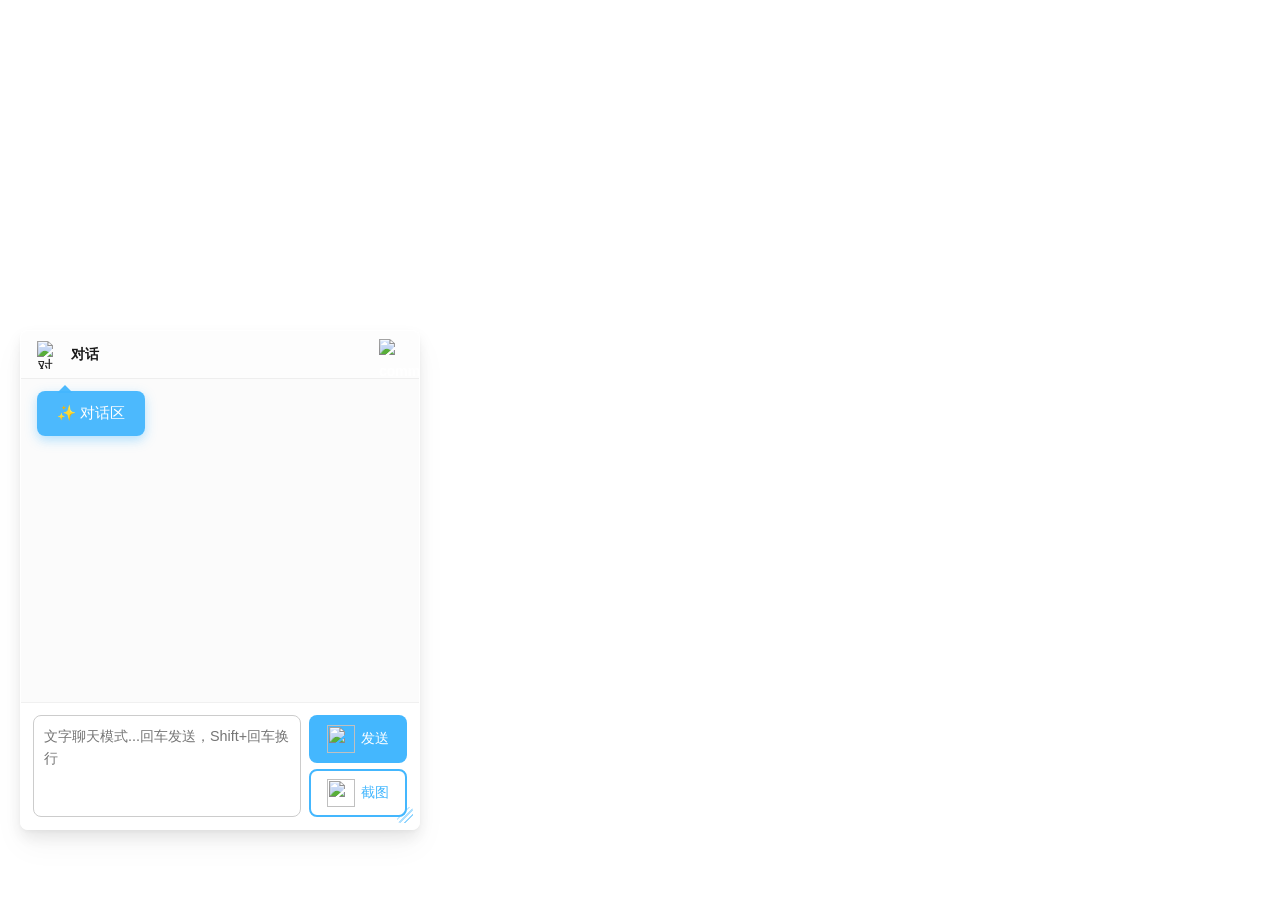
==== commit de42f9f0: "重构触摸设置页面UI (#551) Co-authored-by: Hongzhi Wen <wenguanjung@aliyun.com>" ====
--- a/templates/index.html
+++ b/templates/index.html
@@ -7,7 +7,7 @@
     <meta name="mobile-web-app-capable" content="yes">
     <meta name="apple-mobile-web-app-capable" content="yes">
     <meta name="apple-mobile-web-app-status-bar-style" content="black">
-    <link rel="apple-touch-icon" href="/static/xiaoba_192.png">
+    <link rel="apple-touch-icon" href="/static/neko_192.png">
     <meta name="viewport" content="width=device-width, initial-scale=1.0">
     <meta charset="UTF-8">
     <title data-i18n="app.title">Project N.E.K.O.</title>
@@ -86,13 +86,36 @@
         <!-- 字幕提示框现在通过JavaScript动态创建为系统消息，不再需要静态HTML -->
     </div>
     <!-- 字幕显示区域 -->
-    <div id="subtitle-display" class="hidden"></div>
+    <div id="subtitle-display" class="hidden">
+        <span id="subtitle-text"></span>
+        <div id="subtitle-drag-handle">
+            <!-- 四向箭头图标 -->
+            <div id="subtitle-drag-arrows">
+                <svg viewBox="0 0 24 24" fill="white" xmlns="http://www.w3.org/2000/svg">
+                    <!-- 上箭头 -->
+                    <path d="M12 3L8.5 8H10.5V10.5H13.5V8H15.5L12 3Z"/>
+                    <!-- 下箭头 -->
+                    <path d="M12 21L15.5 16H13.5V13.5H10.5V16H8.5L12 21Z"/>
+                    <!-- 左箭头 -->
+                    <path d="M3 12L8 8.5V10.5H10.5V13.5H8V15.5L3 12Z"/>
+                    <!-- 右箭头 -->
+                    <path d="M21 12L16 15.5V13.5H13.5V10.5H16V8.5L21 12Z"/>
+                    <!-- 中心点 -->
+                    <circle cx="12" cy="12" r="1.2"/>
+                </svg>
+            </div>
+        </div>
+    </div>
     <div id="live2d-container">
         <canvas id="live2d-canvas"></canvas>
     </div>
     <!-- VRM模型容器 -->
     <div id="vrm-container" style="display: none;">
         <canvas id="vrm-canvas"></canvas>
+    </div>
+    <!-- MMD模型容器 -->
+    <div id="mmd-container" style="display: none;">
+        <canvas id="mmd-canvas"></canvas>
     </div>
 
     <!-- Live2D SDK 核心库 -->
@@ -106,13 +129,15 @@
     <script src="/static/live2d-emotion.js"></script>
     <script src="/static/live2d-model.js"></script>
     <script src="/static/live2d-interaction.js"></script>
+    <script src="/static/avatar-popup-common.js"></script>
+    <script src="/static/avatar-ui-popup.js"></script>
+    <script src="/static/avatar-ui-popup-config.js"></script>
+    <script src="/static/avatar-ui-buttons.js"></script>
     <script src="/static/live2d-ui-buttons.js"></script>
-    <script src="/static/avatar-popup-common.js"></script>
-    <script src="/static/live2d-ui-popup.js"></script>
     <script src="/static/common-ui-hud.js"></script>
-    <script src="/static/live2d-ui-drag.js"></script>
+    <script src="/static/avatar-ui-drag.js"></script>
     <script src="/static/live2d-init.js"></script>
-    
+
     <!-- Three.js 核心库和importmap（用于ES6模块导入）-->
     <script type="importmap">
     {
@@ -120,7 +145,10 @@
             "three": "/static/libs/three.module.js",
             "three/addons/": "/static/libs/three/addons/",
             "@pixiv/three-vrm": "/static/libs/three-vrm.module.min.js",
-            "@pixiv/three-vrm-animation": "/static/libs/three-vrm-animation.module.js"
+            "@pixiv/three-vrm-animation": "/static/libs/three-vrm-animation.module.js",
+            "@moeru/three-mmd": "/static/libs/three-mmd.module.js",
+            "@moeru/three-mmd-physics-ammo": "/static/libs/three-mmd-physics-ammo.module.js?v=23",
+            "ammojs-typed": "/static/libs/ammojs-typed.module.js"
         }
     }
     </script>
@@ -134,15 +162,35 @@
     </script>
 
     <script type="module" src="/static/js/APlayer/main.js"></script>
+    <script src="/static/music_ui.js"></script>
     <script src="/static/js/index.js"></script>
     <script src="/static/common_ui.js"></script>
     <script src="/static/vrm-init.js"></script>
+    <script src="/static/mmd-init.js"></script>
     <script src="/static/achievement_manager.js"></script>
     <script src="/static/js/agent_ui_v2.js"></script>
     <script src="/static/ogg-opus-decoder-wrapper.js"></script>
+
+    <!-- app 解构模块 -->
+    <script src="/static/app-state.js"></script>
+    <script src="/static/app-ui.js"></script>
+    <script src="/static/app-chat.js"></script>
+    <script src="/static/app-audio-playback.js"></script>
+    <script src="/static/app-audio-capture.js"></script>
+    <script src="/static/app-screen.js"></script>
+    <script src="/static/app-interpage.js"></script>
+    <script src="/static/app-proactive.js"></script>
+    <script src="/static/app-settings.js"></script>
+    <script src="/static/app-agent.js"></script>
+    <script src="/static/app-character.js"></script>
+    <script src="/static/app-websocket.js"></script>
+    <script src="/static/app-buttons.js"></script>
     <script src="/static/app.js"></script>
+
     <script src="/static/subtitle.js"></script>
-
+    
+    <link rel="stylesheet" href="/static/css/touch-config.css">
+    <script src="/static/touch-config.js"></script>
     <!-- 通用教程管理器（支持所有页面） -->
     <script src="/static/universal-tutorial-manager.js"></script>
     <!-- 注意：初始化由 app.js 统一处理，避免重复初始化 -->
--- a/static/css/touch-config.css
+++ b/static/css/touch-config.css
@@ -0,0 +1,430 @@
+/**
+ * 触摸配置管理器样式 - 参考情感配置页面设计
+ */
+
+:root {
+    --color-n-main: #40C5F1;
+    --color-n-deep: #22b3ff;
+    --color-n-light: #e3f4ff;
+    --color-n-border: #b3e5fc;
+
+    --color-success: #2ecc71;
+    --color-error: #ff5252;
+    --color-warning: #f39c12;
+
+    --color-text-main: #40C5F1;
+    --color-text-dark: #222222;
+    --color-text-muted: #666666;
+
+    --radius-capsule: 50px;
+    --radius-card: 20px;
+    --radius-item: 8px;
+    --spacing-sm: 8px;
+    --spacing-md: 12px;
+    --spacing-lg: 16px;
+    --spacing-xl: 24px;
+}
+
+.touch-config-overlay {
+    position: fixed;
+    top: 0;
+    left: 0;
+    right: 0;
+    bottom: 0;
+    background: rgba(0, 0, 0, 0.5);
+    display: flex;
+    justify-content: center;
+    align-items: center;
+    z-index: 10000;
+}
+
+.touch-config-window {
+    background: white;
+    max-width: 700px;
+    width: 90%;
+    max-height: 85vh;
+    border-radius: var(--radius-card);
+    box-shadow: 0 8px 32px rgba(0, 0, 0, 0.2);
+    font-family: 'Source Han Sans CN', 'Noto Sans SC', '微软雅黑', 'Segoe UI', Arial, sans-serif;
+    overflow: hidden;
+    display: flex;
+    flex-direction: column;
+}
+
+.touch-config-header {
+    background: var(--color-n-main);
+    padding: var(--spacing-lg) var(--spacing-xl);
+    border-radius: var(--radius-card) var(--radius-card) 0 0;
+    -webkit-app-region: drag;
+    position: relative;
+    display: flex;
+    justify-content: space-between;
+    align-items: center;
+    min-height: 60px;
+}
+
+.touch-config-header h3 {
+    position: relative;
+    color: transparent;
+    font-size: 20px;
+    font-weight: bold;
+    margin: 0;
+    --button-text-stroke-color: var(--color-n-deep);
+    flex: 1;
+}
+
+.touch-config-header h3::before {
+    content: attr(data-text);
+    position: absolute;
+    left: 0;
+    top: 0;
+    -webkit-text-stroke: 1px var(--button-text-stroke-color);
+    text-shadow:
+        2px 0 0 var(--button-text-stroke-color), -2px 0 0 var(--button-text-stroke-color),
+        0 2px 0 var(--button-text-stroke-color), 0 -2px 0 var(--button-text-stroke-color),
+        1px 1px 0 var(--button-text-stroke-color), -1px -1px 0 var(--button-text-stroke-color),
+        1px -1px 0 var(--button-text-stroke-color), -1px 1px 0 var(--button-text-stroke-color),
+        2px 2px 0 var(--button-text-stroke-color), -2px -2px 0 var(--button-text-stroke-color),
+        2px -2px 0 var(--button-text-stroke-color), -2px 2px 0 var(--button-text-stroke-color);
+    z-index: -1;
+}
+
+.touch-config-header h3::after {
+    content: attr(data-text);
+    position: absolute;
+    left: 0;
+    top: 0;
+    background: linear-gradient(to bottom, #96e8ff, #e3f4ff, #ffffff);
+    -webkit-background-clip: text;
+    background-clip: text;
+    color: transparent;
+    z-index: 10;
+}
+
+.touch-config-close {
+    background: transparent;
+    border: none;
+    cursor: pointer;
+    padding: 4px;
+    display: flex;
+    align-items: center;
+    justify-content: center;
+    transition: transform 0.2s ease, opacity 0.2s ease;
+    opacity: 0.9;
+    -webkit-app-region: no-drag;
+}
+
+.touch-config-close:hover {
+    transform: scale(1.1);
+    opacity: 1;
+}
+
+.touch-config-close:active {
+    transform: scale(0.95);
+}
+
+.touch-config-close img {
+    width: 32px;
+    height: 32px;
+    object-fit: contain;
+}
+
+.touch-config-content {
+    padding: var(--spacing-xl);
+    overflow-y: auto;
+    flex: 1;
+    scrollbar-width: thin;
+    scrollbar-color: #96e8ff #f0f8ff;
+}
+
+.touch-config-content::-webkit-scrollbar {
+    width: 8px;
+}
+
+.touch-config-content::-webkit-scrollbar-track {
+    background: #f0f8ff;
+    border-radius: 4px;
+}
+
+.touch-config-content::-webkit-scrollbar-thumb {
+    background: #96e8ff;
+    border-radius: 4px;
+}
+
+.touch-config-content::-webkit-scrollbar-thumb:hover {
+    background: #7dd3ff;
+}
+
+.hitarea-config {
+    max-height: none;
+    overflow-y: visible;
+}
+
+.hitarea-item {
+    margin-bottom: var(--spacing-xl);
+    padding: var(--spacing-lg);
+    background: var(--color-n-light);
+    border-radius: var(--radius-card);
+    border: 2px solid var(--color-n-border);
+    position: relative;
+    padding-left: calc(var(--spacing-lg) + 12px);
+}
+
+.hitarea-item::before {
+    content: '';
+    position: absolute;
+    left: 8px;
+    top: 16px;
+    height: 24px;
+    width: 4px;
+    background: var(--color-n-main);
+    border-radius: 2px;
+}
+
+.hitarea-title {
+    font-weight: 600;
+    color: var(--color-text-dark);
+    margin-bottom: var(--spacing-md);
+    font-size: 15px;
+    display: flex;
+    align-items: center;
+    gap: var(--spacing-sm);
+}
+
+.hitarea-title::before {
+    display: none;
+}
+
+.hitarea-section {
+    margin-bottom: var(--spacing-lg);
+}
+
+.hitarea-section:last-child {
+    margin-bottom: 0;
+}
+
+.hitarea-label {
+    display: block;
+    font-size: 13px;
+    color: var(--color-text-muted);
+    margin-bottom: var(--spacing-sm);
+}
+
+.custom-multiselect {
+    position: relative;
+    width: 100%;
+    max-width: 100%;
+}
+
+.multiselect-header {
+    width: 100%;
+    max-width: 100%;
+    padding: 12px 16px;
+    background: white;
+    border: 2px solid var(--color-n-border);
+    border-radius: var(--radius-capsule);
+    color: var(--color-text-main);
+    font-size: 14px;
+    cursor: pointer;
+    transition: all 0.2s ease;
+    display: flex;
+    justify-content: space-between;
+    align-items: center;
+    min-height: 46px;
+    user-select: none;
+    box-sizing: border-box;
+}
+
+.multiselect-header:hover {
+    border-color: var(--color-n-main);
+    transform: translateY(-1px);
+}
+
+.multiselect-header::after {
+    content: '';
+    width: 12px;
+    height: 12px;
+    background-image: url("data:image/svg+xml,%3Csvg xmlns='http://www.w3.org/2000/svg' width='12' height='12' viewBox='0 0 12 12'%3E%3Cpath fill='%2340C5F1' d='M6 9L1 4h10z'/%3E%3C/svg%3E");
+    background-repeat: no-repeat;
+    background-position: center;
+    transition: transform 0.2s ease;
+}
+
+.custom-multiselect.active .multiselect-header::after {
+    transform: rotate(180deg);
+}
+
+.multiselect-options {
+    position: absolute;
+    top: calc(100% + 8px);
+    left: 0;
+    right: 0;
+    width: auto;
+    max-width: 100%;
+    background: white;
+    border: 2px solid var(--color-n-border);
+    border-radius: var(--radius-card);
+    box-shadow: 0 8px 24px rgba(0, 0, 0, 0.15);
+    z-index: 100;
+    max-height: 250px;
+    overflow-y: auto;
+    display: none;
+    padding: var(--spacing-sm);
+    scrollbar-width: thin;
+    scrollbar-color: #96e8ff #f0f8ff;
+    box-sizing: border-box;
+}
+
+.multiselect-options.has-scrollbar {
+    border-radius: var(--radius-card) 0 0 var(--radius-card);
+}
+
+.multiselect-options.has-scrollbar.open-up {
+    border-radius: var(--radius-card) 0 0 var(--radius-card);
+}
+
+.multiselect-options::-webkit-scrollbar {
+    width: 8px;
+}
+
+.multiselect-options::-webkit-scrollbar-track {
+    background: #f0f8ff;
+    border-radius: 4px;
+}
+
+.multiselect-options::-webkit-scrollbar-thumb {
+    background: #96e8ff;
+    border-radius: 4px;
+}
+
+.multiselect-options::-webkit-scrollbar-thumb:hover {
+    background: #7dd3ff;
+}
+
+.custom-multiselect.active .multiselect-options {
+    display: block;
+}
+
+.custom-multiselect.active.open-up .multiselect-options {
+    top: auto;
+    bottom: calc(100% + 8px);
+}
+
+.custom-multiselect.active.open-up .multiselect-header::after {
+    transform: rotate(180deg);
+}
+
+.multiselect-item {
+    padding: 10px 12px;
+    border-radius: var(--spacing-sm);
+    cursor: pointer;
+    display: flex;
+    align-items: center;
+    gap: 10px;
+    transition: background 0.2s ease;
+    font-size: 13px;
+    color: var(--color-text-dark);
+}
+
+.multiselect-item:hover {
+    background: var(--color-n-light);
+}
+
+.multiselect-item input[type="checkbox"] {
+    width: 16px;
+    height: 16px;
+    cursor: pointer;
+    accent-color: var(--color-n-main);
+}
+
+.multiselect-item span {
+    flex: 1;
+    overflow: hidden;
+    text-overflow: ellipsis;
+    white-space: nowrap;
+}
+
+.multiselect-header .selected-text {
+    flex: 1;
+    display: flex;
+    flex-wrap: wrap;
+    gap: 4px;
+    overflow: hidden;
+    max-height: 70px;
+}
+
+.selected-tag {
+    background: var(--color-n-light);
+    color: var(--color-n-deep);
+    padding: 2px 8px;
+    border-radius: 12px;
+    font-size: 11px;
+    border: 1px solid var(--color-n-border);
+    white-space: nowrap;
+    max-width: 120px;
+    overflow: hidden;
+    text-overflow: ellipsis;
+}
+
+.multiselect-header .selected-count {
+    background: var(--color-n-main);
+    color: white;
+    padding: 2px 8px;
+    border-radius: 10px;
+    font-size: 12px;
+    margin-left: 8px;
+    flex-shrink: 0;
+}
+
+.hitarea-buttons {
+    display: flex;
+    gap: var(--spacing-md);
+    margin-top: var(--spacing-xl);
+}
+
+.hitarea-btn {
+    flex: 1;
+    padding: 12px 20px;
+    border: none;
+    border-radius: var(--radius-capsule);
+    font-size: 14px;
+    font-weight: 600;
+    cursor: pointer;
+    transition: all 0.2s ease;
+}
+
+.hitarea-btn-primary {
+    background: var(--color-n-main);
+    color: white;
+}
+
+.hitarea-btn-primary:hover {
+    background: var(--color-n-deep);
+    transform: translateY(-1px);
+}
+
+.hitarea-btn-secondary {
+    background: white;
+    color: var(--color-n-main);
+    border: 2px solid var(--color-n-main);
+}
+
+.hitarea-btn-secondary:hover {
+    background: var(--color-n-light);
+}
+
+#touch-set-save-indicator {
+    position: fixed;
+    top: 20px;
+    right: 20px;
+    background: var(--color-success);
+    color: white;
+    padding: 10px 20px;
+    border-radius: var(--radius-capsule);
+    font-size: 14px;
+    font-weight: 500;
+    z-index: 10001;
+    opacity: 0;
+    transition: opacity 0.3s ease;
+    box-shadow: 0 4px 12px rgba(46, 204, 113, 0.3);
+}
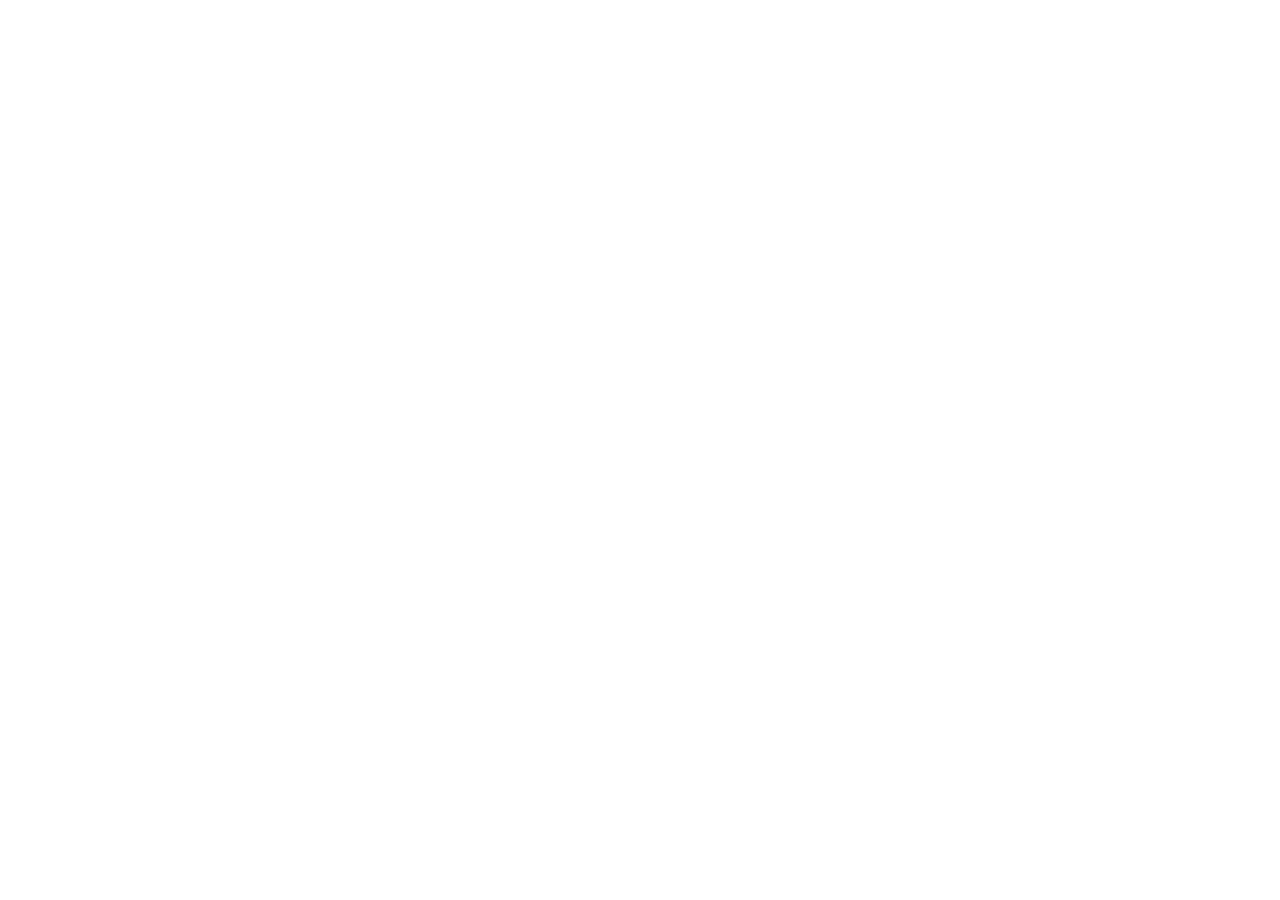
==== commit a4debf63: "Add new SVG icons for sharing, image, and import functionalities - Added fenxiang.svg for sharing fu" ====
--- a/templates/index.html
+++ b/templates/index.html
@@ -15,6 +15,10 @@
     <script src="/static/i18n-i18next.js"></script>
     <script src="/static/common_dialogs.js"></script>
     <link rel="stylesheet" href="/static/css/index.css">
+    <style>/* React chat adapter: hide old chat */
+    #chat-container { display: none !important; visibility: hidden !important; }</style>
+    <link rel="stylesheet" href="/static/react/neko-chat/neko-chat-window.css">
+    <link rel="stylesheet" href="/static/css/avatar-reaction-bubble.css">
     <!-- 暗色模式样式 -->
     <link rel="stylesheet" href="/static/css/dark-mode.css">
     <!-- 主题管理器（尽早加载以避免闪烁） -->
@@ -58,6 +62,35 @@
                 style="object-fit: cover; pointer-events: none;"></button>
         <div id="chat-tooltip" data-i18n="chat.tooltip">✨ 对话区</div>
         <div id="chat-content-wrapper">
+            <div id="chat-content-actions">
+                <button id="avatarPreviewButton" class="chat-header-action-btn chat-header-action-btn-avatar" type="button"
+                    data-i18n-title="chat.avatarPreview"
+                    data-i18n-aria="chat.avatarPreview">
+                    <svg class="chat-header-action-icon" viewBox="0 0 24 24" aria-hidden="true">
+                        <path d="M12 12a3.75 3.75 0 1 0 0-7.5 3.75 3.75 0 0 0 0 7.5Z" />
+                        <path d="M5.5 19.25a6.5 6.5 0 0 1 13 0" />
+                    </svg>
+                    <span class="chat-header-btn-label" data-i18n="chat.avatarPreviewLabel"></span>
+                </button>
+                <button id="reactChatWindowButton" class="chat-header-action-btn chat-header-action-btn-react-window" type="button"
+                    data-i18n-title="chat.reactWindowOpen"
+                    data-i18n-aria="chat.reactWindowOpen">
+                    <svg class="chat-header-action-icon" viewBox="0 0 24 24" aria-hidden="true">
+                        <path d="M4.75 6.75h14.5a1.5 1.5 0 0 1 1.5 1.5v7.5a1.5 1.5 0 0 1-1.5 1.5H4.75a1.5 1.5 0 0 1-1.5-1.5v-7.5a1.5 1.5 0 0 1 1.5-1.5Z" />
+                        <path d="M8 17.25v1.5h8v-1.5" />
+                        <path d="M3.25 10.25h17.5" />
+                    </svg>
+                    <span class="chat-header-btn-label" data-i18n="chat.reactWindowLabel">新版聊天框</span>
+                </button>
+                <button id="jukeboxButton" class="chat-header-action-btn chat-header-action-btn-jukebox" type="button"
+                    data-i18n-title="chat.jukebox"
+                    data-i18n-aria="chat.jukebox">
+                    <svg class="chat-header-action-icon" viewBox="0 0 24 24" aria-hidden="true">
+                        <path d="M12 3v10.55c-.59-.34-1.27-.55-2-.55-2.21 0-4 1.79-4 4s1.79 4 4 4 4-1.79 4-4V7h4V3h-6z"/>
+                    </svg>
+                    <span class="chat-header-btn-label" data-i18n="chat.jukeboxLabel">点歌台</span>
+                </button>
+            </div>
             <div id="chatContainer"></div>
         </div>
         <div id="text-input-area">
@@ -69,6 +102,25 @@
                 </div>
                 <div id="screenshots-list">
                     <!-- 截图项将动态添加到这里 -->
+                </div>
+            </div>
+            <div id="chat-avatar-preview-card" hidden>
+                <div class="chat-avatar-preview-card-header">
+                    <div class="chat-avatar-preview-card-title-group">
+                        <div class="chat-avatar-preview-card-title" data-i18n="chat.avatarPreviewCardTitle">当前头像</div>
+                        <div id="chat-avatar-preview-status" class="chat-avatar-preview-card-status" data-i18n="chat.avatarPreviewCardStatus">点击上方按钮生成当前模型头像</div>
+                    </div>
+                    <button id="chatAvatarPreviewCloseButton" class="chat-avatar-preview-card-close" type="button" data-i18n-title="chat.avatarPreviewClose" data-i18n-aria="chat.avatarPreviewClose">×</button>
+                </div>
+                <div class="chat-avatar-preview-card-body">
+                    <div id="chat-avatar-preview-image-shell" class="chat-avatar-preview-image-shell is-empty">
+                        <img id="chat-avatar-preview-image" class="chat-avatar-preview-image" data-i18n-alt="chat.avatarPreviewImageAlt" alt="当前头像预览" hidden>
+                        <div id="chat-avatar-preview-placeholder" class="chat-avatar-preview-placeholder" data-i18n="chat.avatarPreviewPlaceholder">AVATAR</div>
+                    </div>
+                    <div class="chat-avatar-preview-card-meta">
+                        <div id="chat-avatar-preview-note" class="chat-avatar-preview-card-note" data-i18n="chat.avatarPreviewCardNote">将基于当前显示中的 Live2D / VRM / MMD 模型生成头像。</div>
+                        <button id="chatAvatarPreviewRefreshButton" class="chat-avatar-preview-refresh-btn" type="button" data-i18n="chat.avatarPreviewRefresh">刷新头像</button>
+                    </div>
                 </div>
             </div>
             <div id="text-input-row">
@@ -104,6 +156,25 @@
                     <circle cx="12" cy="12" r="1.2"/>
                 </svg>
             </div>
+        </div>
+    </div>
+    <div id="react-chat-window-overlay" hidden>
+        <div id="react-chat-window-backdrop"></div>
+        <div id="react-chat-window-shell" role="dialog" aria-modal="true" aria-labelledby="react-chat-window-title">
+            <div id="react-chat-window-drag-handle" aria-hidden="true"></div>
+            <div id="react-chat-window-header-actions">
+                <button id="exportConversationButton" type="button"
+                        data-i18n-aria="chat.exportConversation"
+                        data-i18n-title="chat.exportConversation"
+                        aria-label="导出对话" title="导出对话">
+                    <img src="/static/icons/fenxiang.svg" alt="导出对话" width="20" height="20">
+                </button>
+                <button id="reactChatWindowMinimizeButton" type="button" data-i18n-aria="chat.reactWindowMinimize" data-i18n-title="chat.reactWindowMinimize">
+                    <img id="reactChatWindowMinimizeIcon" src="/static/icons/expand_icon_off.png" data-i18n-alt="chat.reactWindowMinimize" alt="最小化新版聊天框" width="32" height="32">
+                </button>
+                <button id="reactChatWindowCloseButton" type="button" data-i18n-aria="chat.reactWindowClose" data-i18n-title="chat.reactWindowClose">×</button>
+            </div>
+            <div id="react-chat-window-root"></div>
         </div>
     </div>
     <div id="live2d-container">
@@ -163,10 +234,13 @@
 
     <script type="module" src="/static/js/APlayer/main.js"></script>
     <script src="/static/music_ui.js"></script>
+    <script src="/static/Jukebox.js"></script>
     <script src="/static/js/index.js"></script>
     <script src="/static/common_ui.js"></script>
     <script src="/static/vrm-init.js"></script>
     <script src="/static/mmd-init.js"></script>
+    <script src="/static/avatar-portrait.js"></script>
+    <script src="/static/character-card-portrait.js"></script>
     <script src="/static/achievement_manager.js"></script>
     <script src="/static/js/agent_ui_v2.js"></script>
     <script src="/static/ogg-opus-decoder-wrapper.js"></script>
@@ -175,19 +249,89 @@
     <script src="/static/app-state.js"></script>
     <script src="/static/app-ui.js"></script>
     <script src="/static/app-chat.js"></script>
+    <script src="/static/app-chat-avatar.js"></script>
+    <script src="/static/app-chat-adapter.js"></script>
     <script src="/static/app-audio-playback.js"></script>
     <script src="/static/app-audio-capture.js"></script>
     <script src="/static/app-screen.js"></script>
     <script src="/static/app-interpage.js"></script>
     <script src="/static/app-proactive.js"></script>
     <script src="/static/app-settings.js"></script>
+    <script src="/static/avatar-reaction-bubble.js"></script>
     <script src="/static/app-agent.js"></script>
     <script src="/static/app-character.js"></script>
     <script src="/static/app-websocket.js"></script>
     <script src="/static/app-buttons.js"></script>
     <script src="/static/app.js"></script>
+    <script src="/static/react/neko-chat/neko-chat-window.iife.js"></script>
+    <script src="/static/app-react-chat-window.js"></script>
+    <script src="/static/app-chat-export.js"></script>
 
     <script src="/static/subtitle.js"></script>
+
+    <script>
+        window.pageConfigReady = (async function loadPageConfig() {
+            try {
+                const urlParams = new URLSearchParams(window.location.search);
+                const lanlanNameFromUrl = urlParams.get('lanlan_name') || '';
+                const apiUrl = lanlanNameFromUrl
+                    ? `/api/config/page_config?lanlan_name=${encodeURIComponent(lanlanNameFromUrl)}`
+                    : '/api/config/page_config';
+                const response = await fetch(apiUrl);
+                const data = await response.json();
+
+                if (data && data.success) {
+                    if (!window.lanlan_config || typeof window.lanlan_config !== 'object') {
+                        window.lanlan_config = {};
+                    }
+                    window.lanlan_config.lanlan_name = data.lanlan_name || lanlanNameFromUrl || window.lanlan_config.lanlan_name || '';
+                    window.lanlan_config.master_name = data.master_name || '';
+                    window.lanlan_config.master_profile_name = data.master_profile_name || '';
+                    window.lanlan_config.master_nickname = data.master_nickname || '';
+                    window.lanlan_config.master_display_name = data.master_display_name || data.master_nickname || data.master_name || '';
+                    window.master_name = data.master_name || '';
+                    window.master_profile_name = data.master_profile_name || '';
+                    window.master_nickname = data.master_nickname || '';
+                    window.master_display_name = data.master_display_name || data.master_nickname || data.master_name || '';
+                    return data;
+                }
+            } catch (error) {
+                console.warn('[Init] load page_config failed:', error);
+            }
+
+            if (!window.lanlan_config || typeof window.lanlan_config !== 'object') {
+                window.lanlan_config = {};
+            }
+            if (typeof window.lanlan_config.lanlan_name !== 'string' || window.lanlan_config.lanlan_name === '') {
+                try { window.lanlan_config.lanlan_name = new URLSearchParams(window.location.search).get('lanlan_name') || ''; } catch(_) { window.lanlan_config.lanlan_name = ''; }
+            }
+            if (typeof window.lanlan_config.master_name !== 'string') {
+                window.lanlan_config.master_name = '';
+            }
+            if (typeof window.lanlan_config.master_profile_name !== 'string') {
+                window.lanlan_config.master_profile_name = '';
+            }
+            if (typeof window.lanlan_config.master_nickname !== 'string') {
+                window.lanlan_config.master_nickname = '';
+            }
+            if (typeof window.lanlan_config.master_display_name !== 'string') {
+                window.lanlan_config.master_display_name = window.lanlan_config.master_nickname || window.lanlan_config.master_name || '';
+            }
+            if (typeof window.master_name !== 'string') {
+                window.master_name = window.lanlan_config.master_name || '';
+            }
+            if (typeof window.master_profile_name !== 'string') {
+                window.master_profile_name = window.lanlan_config.master_profile_name || '';
+            }
+            if (typeof window.master_nickname !== 'string') {
+                window.master_nickname = window.lanlan_config.master_nickname || '';
+            }
+            if (typeof window.master_display_name !== 'string') {
+                window.master_display_name = window.lanlan_config.master_display_name || window.master_nickname || window.master_name || '';
+            }
+            return null;
+        })();
+    </script>
     
     <link rel="stylesheet" href="/static/css/touch-config.css">
     <script src="/static/touch-config.js"></script>
--- a/static/css/index.css
+++ b/static/css/index.css
@@ -6,7 +6,7 @@
     margin: 0;
     padding: 0;
     /* background: #fff; */
-    background: transparent;
+    background: transparent !important;
     color: #222;
     font-family: 'Segoe UI', Arial, sans-serif;
     pointer-events: none;
@@ -224,10 +224,13 @@
     overflow: hidden;
     visibility: visible;
     transition: all 1s ease-in-out, height 0ms 1s, width 0ms 1s, visibility 0ms 1s;
+    /* GPU 合成层隔离：减少窗口级重绘对 canvas 的影响 */
+    will-change: transform;
+    transform: translateZ(0);
 }
 /* 看板娘判定框-最小化状态 */
 #live2d-container.minimized {
-    transform: translateX(300px);
+    transform: translateX(300px) translateZ(0);
     /* 向右平滑滑出（配合 opacity 渐隐） */
     opacity: 0;
     visibility: hidden;
@@ -248,6 +251,9 @@
     opacity: 1;
     visibility: visible;
     background: transparent;
+    /* GPU 合成层隔离 */
+    will-change: transform;
+    transform: translateZ(0);
 }
 /* 看板娘判定框-最小化状态时画布透明 */
 #live2d-canvas.minimized {
@@ -268,10 +274,13 @@
     overflow: hidden;
     visibility: visible;
     transition: all 1s ease-in-out;
+    /* GPU 合成层隔离：减少窗口级重绘对 canvas 的影响 */
+    will-change: transform;
+    transform: translateZ(0);
 }
 /* 看板娘VR模型判定框-最小化状态 */
 #vrm-container.minimized {
-    transform: translateX(300px);
+    transform: translateX(300px) translateZ(0);
     opacity: 0;
     visibility: hidden;
 }
@@ -286,28 +295,37 @@
     background: transparent;
     width: 100%;
     height: 100%;
+    /* GPU 合成层隔离 */
+    will-change: transform;
+    transform: translateZ(0);
 }
 /* 看板娘VR模型判定框-最小化状态时画布透明 */
 #vrm-canvas.minimized {
     opacity: 0;
     visibility: hidden;
 }
+/* 当 adapter 激活时，彻底隐藏旧聊天容器 */
+body.react-chat-adapter-active #chat-container {
+    display: none !important;
+    visibility: hidden !important;
+    pointer-events: none !important;
+    width: 0 !important;
+    height: 0 !important;
+    overflow: hidden !important;
+}
+
 /* 看板娘聊天框-容器 */
 #chat-container {
-    margin-bottom: 50px;
     pointer-events: auto;
     /* 恢复鼠标交互 */
     position: fixed;
     left: 20px;
-    bottom: 20px;
+    bottom: 70px;
     width: 400px;
     max-height: 500px;
     height: 500px;
-    /* Fluent Design Acrylic 材质 */
-    background: rgba(255, 255, 255, 0.65);
-    backdrop-filter: saturate(180%) blur(20px);
-    /* Fluent Design 标准模糊值 */
-    -webkit-backdrop-filter: saturate(180%) blur(20px);
+    /* 背景设为透明，backdrop-filter 移至 ::before 伪元素以避免合成器泄漏 */
+    background: transparent;
     border-radius: 8px;
     /* Fluent Design 标准圆角 */
     border: 1px solid rgba(255, 255, 255, 0.18);
@@ -335,19 +353,92 @@
     will-change: transform;
 }
 
+/* 展开动画：从最小化尺寸过渡到完整尺寸 */
+#chat-container.expanding {
+    transform: scale(var(--chat-expand-scale-x, 1), var(--chat-expand-scale-y, 1));
+    transition: transform 0.32s cubic-bezier(0.2, 0, 0, 1);
+    will-change: transform;
+}
+
+#chat-container.expanding::before {
+    backdrop-filter: none !important;
+    -webkit-backdrop-filter: none !important;
+    transition: none !important;
+}
+
+/* 调整大小期间的性能优化 */
+#chat-container.is-resizing::before {
+    backdrop-filter: none !important;
+    -webkit-backdrop-filter: none !important;
+    transition: none !important;
+}
+
+#chat-container.is-resizing * {
+    transition: none !important;
+}
+
+/* Fluent Design Acrylic 材质层：将 backdrop-filter 隔离到伪元素上，
+   避免它与滚动子元素同层合成导致 Chromium 透明区域泄漏 */
+#chat-container::before {
+    content: '';
+    position: absolute;
+    top: 0;
+    left: 0;
+    right: 0;
+    bottom: 0;
+    background: rgba(255, 255, 255, 0.65);
+    backdrop-filter: saturate(180%) blur(20px);
+    -webkit-backdrop-filter: saturate(180%) blur(20px);
+    border-radius: inherit;
+    z-index: -1;
+    pointer-events: none;
+}
+
 /* 内部内容包裹器，负责滚动 - Fluent Design */
 #chat-content-wrapper {
     pointer-events: auto;
     flex-grow: 1;
     padding: 16px;
     padding-top: 48px;
+    overflow-x: hidden;
     overflow-y: auto;
     scroll-behavior: smooth;
+    overflow-anchor: auto;
     transition: opacity 0.2s ease, visibility 0.2s ease;
     opacity: 1;
     visibility: visible;
     background: rgba(249, 249, 249, 0.7);
     /* Fluent Design 背景层 */
+    /* Firefox 滚动条 */
+    scrollbar-width: thin;
+    scrollbar-color: rgba(0, 0, 0, 0.15) rgba(249, 249, 249, 0.95);
+}
+
+#chat-content-wrapper:hover {
+    scrollbar-color: rgba(0, 0, 0, 0.25) rgba(249, 249, 249, 0.95);
+}
+
+/* 聊天内容滚动条 - 防止透明窗口中滚动条轨道穿透桌面 */
+#chat-content-wrapper::-webkit-scrollbar {
+    width: 6px;
+}
+
+#chat-content-wrapper::-webkit-scrollbar-track {
+    background: rgba(249, 249, 249, 0.95);
+}
+
+#chat-content-wrapper::-webkit-scrollbar-thumb {
+    background: rgba(0, 0, 0, 0.15);
+    border-radius: 3px;
+}
+
+#chat-content-wrapper::-webkit-scrollbar-thumb:hover {
+    background: rgba(0, 0, 0, 0.25);
+}
+
+/* 滚动条角落 - 防止透明窗口中角落区域穿透桌面 */
+#chat-content-wrapper::-webkit-scrollbar-corner {
+    background: rgba(249, 249, 249, 0.95);
 }
 
 /* 切换按钮样式 - 更醒目的设计 */
@@ -404,8 +495,8 @@
     left: 0;
     right: 0;
     height: 48px;
-    background: rgba(255, 255, 255, 0.5);
-    /* 更透明的 Mica 效果 */
+    background: #f7f8fa;
+    /* 不透明的标题栏背景 */
     border-bottom: 1px solid rgba(0, 0, 0, 0.06);
     /* Fluent Design 中性分隔线 */
     display: flex;
@@ -440,6 +531,214 @@
     -ms-user-select: none;
 }
 
+#chat-content-actions {
+    position: sticky;
+    top: 12px;
+    z-index: 24;
+    display: flex;
+    gap: 8px;
+    justify-content: flex-end;
+    margin: 0 0 12px;
+    pointer-events: none;
+}
+
+.chat-header-action-btn {
+    pointer-events: auto;
+    display: inline-flex;
+    align-items: center;
+    justify-content: center;
+    gap: 6px;
+    min-width: 0;
+    max-width: min(34vw, 190px);
+    height: 32px;
+    padding: 0 10px;
+    border: 1px solid rgba(68, 183, 254, 0.32);
+    border-radius: 999px;
+    background: rgba(68, 183, 254, 0.08);
+    color: #2497d9;
+    cursor: pointer;
+    box-sizing: border-box;
+    transition: background 0.2s ease, border-color 0.2s ease, color 0.2s ease, transform 0.2s ease, opacity 0.2s ease;
+}
+
+.chat-header-action-btn[hidden] {
+    display: none !important;
+}
+
+.chat-header-action-btn:hover:not(:disabled) {
+    background: rgba(68, 183, 254, 0.14);
+    border-color: rgba(68, 183, 254, 0.5);
+    color: #127dbc;
+    transform: translateY(-1px);
+}
+
+.chat-header-action-btn:disabled {
+    opacity: 0.45;
+    cursor: not-allowed;
+    transform: none;
+}
+
+.chat-header-action-btn:focus-visible {
+    outline: 2px solid rgba(68, 183, 254, 0.48);
+    outline-offset: 2px;
+}
+
+.chat-header-action-btn-avatar.is-loading {
+    cursor: progress;
+    opacity: 0.82;
+}
+
+.chat-header-action-btn-avatar.is-active {
+    background: rgba(68, 183, 254, 0.18);
+    border-color: rgba(68, 183, 254, 0.45);
+    color: #127dbc;
+}
+
+.chat-header-action-btn-react-window {
+    color: #3b6bdc;
+    border-color: rgba(59, 107, 220, 0.28);
+    background: rgba(59, 107, 220, 0.08);
+}
+
+.chat-header-action-btn-react-window:hover:not(:disabled) {
+    background: rgba(59, 107, 220, 0.14);
+    border-color: rgba(59, 107, 220, 0.45);
+    color: #2454c8;
+}
+
+.chat-header-action-icon {
+    width: 16px;
+    height: 16px;
+    flex: 0 0 auto;
+    fill: none;
+    stroke: currentColor;
+    stroke-width: 1.8;
+    stroke-linecap: round;
+    stroke-linejoin: round;
+}
+
+.chat-header-btn-label {
+    min-width: 0;
+    overflow: hidden;
+    text-overflow: ellipsis;
+    white-space: nowrap;
+    font-size: 0.78rem;
+    font-weight: 600;
+    line-height: 1;
+}
+
+#react-chat-window-overlay {
+    position: fixed;
+    inset: 0;
+    z-index: 30;
+    pointer-events: none;
+}
+
+#react-chat-window-overlay[hidden] {
+    display: none !important;
+}
+
+#react-chat-window-backdrop {
+    display: none;
+}
+
+#react-chat-window-shell {
+    position: fixed;
+    top: 50%;
+    left: 50%;
+    width: min(430px, calc(100vw - 22px));
+    height: min(860px, calc(100vh - 22px));
+    transform: translate(-50%, -50%);
+    display: block;
+    border-radius: 22px;
+    overflow: hidden;
+    background: rgba(248, 250, 255, 0.96);
+    box-shadow: 0 30px 100px rgba(12, 20, 34, 0.3);
+    pointer-events: auto;
+}
+
+#react-chat-window-shell.is-minimized {
+    width: 220px;
+    height: 56px;
+    border-radius: 16px;
+}
+
+#react-chat-window-shell.is-minimized #react-chat-window-root {
+    display: none;
+}
+
+#react-chat-window-shell.is-dragging {
+    box-shadow: 0 36px 110px rgba(12, 20, 34, 0.36);
+}
+
+#react-chat-window-drag-handle {
+    position: absolute;
+    top: 0;
+    left: 0;
+    right: 0;
+    height: 52px;
+    cursor: grab;
+    pointer-events: auto;
+    z-index: 3;
+}
+
+#react-chat-window-header-actions {
+    position: absolute;
+    top: 10px;
+    right: 12px;
+    display: flex;
+    align-items: center;
+    gap: 6px;
+    z-index: 4;
+    pointer-events: auto;
+}
+
+#reactChatWindowMinimizeButton,
+#reactChatWindowCloseButton {
+    width: 32px;
+    height: 32px;
+    border: 0;
+    border-radius: 8px;
+    background: transparent;
+    color: #5f6c82;
+    font-size: 1.3rem;
+    line-height: 32px;
+    cursor: pointer;
+    pointer-events: auto;
+    padding: 0;
+    display: inline-flex;
+    align-items: center;
+    justify-content: center;
+}
+
+#reactChatWindowMinimizeButton:hover,
+#reactChatWindowCloseButton:hover {
+    background: rgba(88, 108, 145, 0.12);
+    color: #2b3851;
+}
+
+#reactChatWindowMinimizeButton img {
+    width: 32px;
+    height: 32px;
+    object-fit: cover;
+    pointer-events: none;
+}
+
+#react-chat-window-root {
+    width: 100%;
+    height: 100%;
+    background: #eef3fb;
+    pointer-events: auto;
+}
+
+body.react-chat-window-open {
+    overflow: hidden;
+}
+
+body.react-chat-window-dragging {
+    user-select: none;
+    cursor: grabbing;
+}
 /* 对话区提示框 */
 #chat-tooltip {
     position: absolute;
@@ -578,6 +877,154 @@
     display: none;
 }
 
+#chat-avatar-preview-card {
+    display: flex;
+    flex-direction: column;
+    gap: 12px;
+    padding: 12px;
+    border-radius: 16px;
+    border: 1px solid rgba(68, 183, 254, 0.18);
+    background:
+        linear-gradient(180deg, rgba(255, 255, 255, 0.9), rgba(247, 250, 252, 0.92));
+    box-shadow:
+        0 8px 22px rgba(33, 95, 144, 0.08),
+        inset 0 1px 0 rgba(255, 255, 255, 0.72);
+}
+
+#chat-avatar-preview-card[hidden] {
+    display: none !important;
+}
+
+.chat-avatar-preview-card-header {
+    display: flex;
+    align-items: flex-start;
+    justify-content: space-between;
+    gap: 12px;
+}
+
+.chat-avatar-preview-card-title-group {
+    min-width: 0;
+    display: flex;
+    flex-direction: column;
+    gap: 4px;
+}
+
+.chat-avatar-preview-card-title {
+    font-size: 0.9rem;
+    font-weight: 700;
+    color: #215f90;
+    line-height: 1.2;
+}
+
+.chat-avatar-preview-card-status {
+    font-size: 0.76rem;
+    line-height: 1.45;
+    color: rgba(38, 75, 102, 0.78);
+}
+
+.chat-avatar-preview-card-close {
+    flex: 0 0 auto;
+    width: 28px;
+    height: 28px;
+    border-radius: 999px;
+    border: 1px solid rgba(68, 183, 254, 0.2);
+    background: rgba(68, 183, 254, 0.08);
+    color: #2497d9;
+    cursor: pointer;
+    font-size: 18px;
+    line-height: 1;
+    display: inline-flex;
+    align-items: center;
+    justify-content: center;
+    transition: background 0.2s ease, border-color 0.2s ease, color 0.2s ease;
+}
+
+.chat-avatar-preview-card-close:hover {
+    background: rgba(68, 183, 254, 0.14);
+    border-color: rgba(68, 183, 254, 0.34);
+    color: #127dbc;
+}
+
+.chat-avatar-preview-card-body {
+    display: flex;
+    align-items: center;
+    gap: 14px;
+}
+
+.chat-avatar-preview-image-shell {
+    position: relative;
+    width: 88px;
+    height: 88px;
+    border-radius: 24px;
+    overflow: hidden;
+    flex: 0 0 auto;
+    border: 1px solid rgba(68, 183, 254, 0.14);
+    background:
+        radial-gradient(circle at 30% 28%, rgba(255, 255, 255, 0.92), rgba(212, 237, 252, 0.86) 55%, rgba(180, 223, 248, 0.92));
+    box-shadow:
+        0 10px 24px rgba(33, 95, 144, 0.14),
+        inset 0 1px 0 rgba(255, 255, 255, 0.78);
+}
+
+.chat-avatar-preview-image-shell.is-empty {
+    display: flex;
+    align-items: center;
+    justify-content: center;
+}
+
+.chat-avatar-preview-image {
+    width: 100%;
+    height: 100%;
+    display: block;
+    object-fit: cover;
+}
+
+.chat-avatar-preview-placeholder {
+    font-size: 0.78rem;
+    letter-spacing: 0.12em;
+    font-weight: 700;
+    color: rgba(33, 95, 144, 0.66);
+}
+
+.chat-avatar-preview-card-meta {
+    min-width: 0;
+    flex: 1;
+    display: flex;
+    flex-direction: column;
+    align-items: flex-start;
+    gap: 10px;
+}
+
+.chat-avatar-preview-card-note {
+    font-size: 0.78rem;
+    line-height: 1.55;
+    color: rgba(36, 62, 84, 0.82);
+}
+
+.chat-avatar-preview-refresh-btn {
+    pointer-events: auto;
+    padding: 6px 12px;
+    border-radius: 999px;
+    border: 1px solid rgba(68, 183, 254, 0.24);
+    background: rgba(68, 183, 254, 0.08);
+    color: #2497d9;
+    cursor: pointer;
+    font-size: 0.76rem;
+    font-weight: 600;
+    transition: background 0.2s ease, border-color 0.2s ease, color 0.2s ease, opacity 0.2s ease;
+}
+
+.chat-avatar-preview-refresh-btn:hover:not(:disabled) {
+    background: rgba(68, 183, 254, 0.14);
+    border-color: rgba(68, 183, 254, 0.38);
+    color: #127dbc;
+}
+
+.chat-avatar-preview-refresh-btn:disabled {
+    opacity: 0.55;
+    cursor: progress;
+}
+
 /* 字幕提示框样式（放在输入框区域中，与输入框对齐） */
 .subtitle-prompt-message {
     width: 100%;
@@ -588,6 +1035,8 @@
     margin-top: 8px;
     box-shadow: 0 2px 8px rgba(68, 183, 254, 0.1);
     box-sizing: border-box;
+    pointer-events: auto;
+    touch-action: manipulation;
 }
 
 .subtitle-prompt-content {
@@ -670,40 +1119,99 @@
     left: 50%;
     transform: translateX(-50%);
     z-index: 99998;
-    max-width: 85%;
-    min-width: 320px;
-    padding: 20px 28px;
+    max-width: min(500px, 85%);
+    min-width: 200px;
+    padding: 10px 18px;
     background: linear-gradient(135deg, rgba(68, 183, 254, 0.95) 0%, rgba(68, 183, 254, 0.9) 50%, rgba(100, 200, 255, 0.95) 100%);
     color: #fff;
-    border-radius: 20px;
-    font-size: 19px;
+    border-radius: 12px;
+    font-size: 17px;
     font-weight: 500;
-    line-height: 1.7;
+    line-height: 1.5;
     text-align: center;
     overflow-wrap: break-word;
-    white-space: pre-wrap;
+    white-space: normal;
     opacity: 0;
     visibility: hidden;
     transition: all 0.4s cubic-bezier(0.34, 1.56, 0.64, 1);
     pointer-events: none;
-    /* 简化为2层shadow以提升性能 */
-    box-shadow: 0 8px 32px rgba(68, 183, 254, 0.4),
+    box-shadow: 0 6px 24px rgba(68, 183, 254, 0.35),
         0 0 0 1px rgba(255, 255, 255, 0.3) inset;
-    border: 2px solid rgba(255, 255, 255, 0.4);
-    /* 简化为单层text-shadow */
-    text-shadow: 0 2px 6px rgba(0, 0, 0, 0.4);
+    border: 1.5px solid rgba(255, 255, 255, 0.4);
+    text-shadow: 0 1px 4px rgba(0, 0, 0, 0.35);
+}
+
+#subtitle-text {
+    display: block;
+    margin-right: 24px;
+    white-space: pre-wrap;
+    overflow-wrap: break-word;
 }
 
 #subtitle-display.hidden {
     display: none;
+}
+
+/* 拖拽句柄（四散箭头） */
+#subtitle-drag-handle {
+    position: absolute;
+    top: 50%;
+    right: 4px;
+    transform: translateY(-50%);
+    width: 26px;
+    height: 26px;
+    display: flex;
+    align-items: center;
+    justify-content: center;
+    cursor: grab;
+    border-radius: 6px;
+    transition: all 0.2s ease;
+    pointer-events: auto;
+    background: rgba(255, 255, 255, 0.18);
+    backdrop-filter: blur(4px);
+}
+
+#subtitle-drag-handle:hover {
+    background: rgba(255, 255, 255, 0.32);
+    box-shadow: 0 0 0 2px rgba(255, 255, 255, 0.6);
+}
+
+#subtitle-drag-handle:active {
+    cursor: grabbing;
+    background: rgba(255, 255, 255, 0.42);
+    box-shadow: 0 0 0 2px rgba(255, 255, 255, 0.9);
+}
+
+/* SVG 四向箭头图标 */
+#subtitle-drag-arrows {
+    width: 100%;
+    height: 100%;
+    display: flex;
+    align-items: center;
+    justify-content: center;
+}
+
+#subtitle-drag-arrows svg {
+    width: 14px;
+    height: 14px;
+}
+
+/* 拖拽时的高亮效果 */
+#subtitle-display.dragging {
+    opacity: 0.85;
+    box-shadow: 0 12px 40px rgba(68, 183, 254, 0.6),
+        0 0 0 2px rgba(255, 255, 255, 0.5) inset;
+    transition: none !important;
+    user-select: none;
 }
 
 #subtitle-display.show {
     opacity: 1;
     visibility: visible;
-    transform: translateX(-50%) translateY(0);
     animation: subtitleFadeIn 0.4s cubic-bezier(0.34, 1.56, 0.64, 1) forwards;
 }
+
+/* 确保拖拽句柄在任何情况下都显示（防御性规则） */
 
 @keyframes subtitleFadeIn {
     0% {
@@ -721,11 +1229,10 @@
 @media only screen and (max-width: 768px) {
     #subtitle-display {
         bottom: 80px;
-        /* 避免与输入框重叠 */
-        min-width: 280px;
-        max-width: 90%;
-        font-size: 17px;
-        padding: 16px 20px;
+        min-width: 180px;
+        max-width: 92%;
+        font-size: 15px;
+        padding: 6px 14px;
     }
 }
 
@@ -1055,6 +1562,12 @@
 }
 
 /* --- 最小化状态 --- */
+#chat-container.minimized::before {
+    backdrop-filter: none;
+    -webkit-backdrop-filter: none;
+    background: transparent;
+}
+
 #chat-container.minimized {
     background: rgba(68, 183, 254, 0.15);
     opacity: 1;
@@ -1068,6 +1581,7 @@
     border-radius: 50%;
     transition: none;
     animation: breathingGlow 2s ease-in-out infinite;
+    will-change: box-shadow;
 }
 
 #chat-container.minimized #chat-header {
@@ -1089,8 +1603,9 @@
     display: none;
 }
 
-#chat-container.minimized #chat-tooltip {
-    display: none;
+#chat-container.minimized #chat-tooltip,
+#chat-container.minimized .music-player-bar {
+    display: none !important;
 }
 
 #chat-container.minimized #toggle-chat-btn {
@@ -1110,6 +1625,28 @@
     transform: none;
 }
 
+/* 拖动中：禁用昂贵的视觉效果，使用 transform 走 GPU 合成 */
+#chat-container.dragging {
+    transition: none !important;
+    animation: none !important;
+    will-change: transform;
+    transform-origin: 0 0;
+}
+
+#chat-container.dragging::before {
+    backdrop-filter: none !important;
+    -webkit-backdrop-filter: none !important;
+    transition: none !important;
+}
+
+#chat-container.dragging #toggle-chat-btn {
+    transition: none !important;
+}
+
+#chat-container.dragging * {
+    animation: none !important;
+}
+
 #chat-container.minimized #toggle-chat-btn img {
     width: 100% !important;
     height: 100% !important;
@@ -1186,11 +1723,10 @@
     #chat-container {
         width: 90vw;
         left: 5vw;
-        bottom: 5px;
+        bottom: 10px;
         max-height: 60vh;
         height: 60vh;
         padding: 0;
-        margin-bottom: 5px;
         /* 禁用容器尺寸过渡，避免影响输入区 */
         transition: none !important;
         background: transparent;
@@ -1258,6 +1794,17 @@
         height: 60px;
     }
 
+    .chat-avatar-preview-card-body {
+        flex-direction: column;
+        align-items: stretch;
+    }
+
+    .chat-avatar-preview-image-shell {
+        width: 78px;
+        height: 78px;
+        border-radius: 22px;
+    }
+
     #screenshots-title {
         font-size: 0.8rem;
     }
@@ -1290,6 +1837,9 @@
 
     /* 移动端：折叠时容器完全透明且不拦截触摸事件 */
     #chat-container.mobile-collapsed {
+        width: 48px !important;
+        min-width: 48px !important;
+        max-width: 48px !important;
         height: 48px;
         min-height: 48px;
         max-height: 48px;
@@ -1302,6 +1852,12 @@
         border: none !important;
     }
 
+    #chat-container.mobile-collapsed::before {
+        backdrop-filter: none !important;
+        -webkit-backdrop-filter: none !important;
+        background: transparent !important;
+    }
+
     /* 移动端：折叠时仅切换按钮可交互 */
     #chat-container.mobile-collapsed #toggle-chat-btn {
         pointer-events: auto !important;
@@ -1312,8 +1868,9 @@
         position: relative;
     }
 
-    /* 移动端：折叠时隐藏输入区 */
-    #chat-container.mobile-collapsed #text-input-area {
+    /* 移动端：折叠时隐藏输入区和音乐调节条 */
+    #chat-container.mobile-collapsed #text-input-area,
+    #chat-container.mobile-collapsed .music-player-bar {
         display: none !important;
     }
 }
@@ -1340,6 +1897,22 @@
         /* 移动端不需要呼吸效果 */
         background: transparent;
     }
+
+    #react-chat-window-shell {
+        width: calc(100vw - 12px);
+        height: calc(100vh - 12px);
+        border-radius: 14px;
+    }
+
+    #react-chat-window-drag-handle {
+        cursor: default;
+    }
+
+    #chat-container.minimized::before {
+        backdrop-filter: none !important;
+        -webkit-backdrop-filter: none !important;
+        background: transparent !important;
+    }
 }
 
 /* Agent HUD 空状态折叠按钮样式 */
@@ -1367,3 +1940,434 @@
     pointer-events: none;
     visibility: hidden;
 }
+
+/* ============================================================ */
+/* Chat Export — header button + preview modal                  */
+/* ============================================================ */
+
+#exportConversationButton {
+    width: 32px;
+    height: 32px;
+    border: 0;
+    border-radius: 8px;
+    background: transparent;
+    color: #5f6c82;
+    cursor: pointer;
+    pointer-events: auto;
+    padding: 0;
+    display: inline-flex;
+    align-items: center;
+    justify-content: center;
+    transition: background 0.18s ease, color 0.18s ease;
+}
+
+#exportConversationButton:hover {
+    background: rgba(88, 108, 145, 0.12);
+    color: #2b3851;
+}
+
+#exportConversationButton:focus-visible {
+    outline: 2px solid rgba(88, 108, 145, 0.55);
+    outline-offset: 2px;
+}
+
+#exportConversationButton svg {
+    pointer-events: none;
+    display: block;
+}
+
+/* ---------- Preview modal backdrop + panel ---------- */
+
+.chat-export-preview-backdrop {
+    position: fixed;
+    inset: 0;
+    background: rgba(17, 24, 39, 0.45);
+    backdrop-filter: blur(2px);
+    -webkit-backdrop-filter: blur(2px);
+    z-index: 11000;
+    opacity: 0;
+    transition: opacity 0.2s ease;
+    pointer-events: auto;
+}
+
+.chat-export-preview-backdrop.is-open {
+    opacity: 1;
+}
+
+.chat-export-preview-backdrop[hidden] {
+    display: none;
+}
+
+.chat-export-preview-panel {
+    position: fixed;
+    top: 50%;
+    left: 50%;
+    transform: translate(-50%, -50%);
+    width: min(920px, 94vw);
+    max-height: 90vh;
+    background: #ffffff;
+    border-radius: 16px;
+    box-shadow: 0 24px 60px rgba(15, 23, 42, 0.25);
+    display: flex;
+    flex-direction: column;
+    overflow: hidden;
+    overflow-y: auto;
+    z-index: 11001;
+    opacity: 0;
+    transition: opacity 0.2s ease, transform 0.2s ease;
+    font-family: -apple-system, BlinkMacSystemFont, "Segoe UI", "PingFang SC", "Microsoft YaHei", sans-serif;
+    color: #1f2937;
+    pointer-events: auto;
+}
+
+.chat-export-preview-panel.is-open {
+    opacity: 1;
+}
+
+.chat-export-preview-panel[hidden] {
+    display: none;
+}
+
+body.chat-export-modal-open {
+    overflow: hidden;
+}
+
+/* ---------- Header ---------- */
+
+.chat-export-preview-header {
+    display: flex;
+    align-items: center;
+    gap: 14px;
+    padding: 18px 22px 14px 22px;
+    border-bottom: 1px solid rgba(148, 163, 184, 0.2);
+    flex-shrink: 0;
+}
+
+.chat-export-preview-title {
+    margin: 0;
+    font-size: 1.15rem;
+    font-weight: 600;
+    color: #0f172a;
+}
+
+.chat-export-preview-summary {
+    font-size: 0.85rem;
+    color: #64748b;
+    flex: 1;
+}
+
+.chat-export-preview-close {
+    width: 36px;
+    height: 36px;
+    border: 0;
+    border-radius: 8px;
+    background: transparent;
+    font-size: 1.1rem;
+    line-height: 1;
+    cursor: pointer;
+    display: inline-flex;
+    align-items: center;
+    justify-content: center;
+    flex-shrink: 0;
+    transition: background 0.18s ease, transform 0.15s ease;
+    pointer-events: auto;
+}
+
+.chat-export-preview-close:hover {
+    background: rgba(239, 68, 68, 0.12);
+    transform: scale(1.15);
+}
+
+/* ---------- Selection section ---------- */
+
+.chat-export-selection-section {
+    padding: 14px 22px 10px 22px;
+    border-bottom: 1px solid rgba(148, 163, 184, 0.2);
+    flex-shrink: 0;
+}
+
+.chat-export-selection-toolbar {
+    display: flex;
+    gap: 8px;
+    margin-bottom: 10px;
+    flex-wrap: wrap;
+}
+
+.chat-export-selection-tool {
+    padding: 5px 12px;
+    border: 1px solid rgba(148, 163, 184, 0.4);
+    border-radius: 999px;
+    background: #ffffff;
+    color: #475569;
+    font-size: 0.8rem;
+    cursor: pointer;
+    transition: background 0.18s ease, color 0.18s ease, border-color 0.18s ease;
+}
+
+.chat-export-selection-tool:hover {
+    background: #eef2ff;
+    border-color: #818cf8;
+    color: #4338ca;
+}
+
+.chat-export-selection-list {
+    max-height: 28vh;
+    overflow-y: auto;
+    display: flex;
+    flex-direction: column;
+    gap: 4px;
+    padding-right: 4px;
+}
+
+.chat-export-selection-list::-webkit-scrollbar {
+    width: 8px;
+}
+
+.chat-export-selection-list::-webkit-scrollbar-thumb {
+    background: rgba(148, 163, 184, 0.4);
+    border-radius: 4px;
+}
+
+.chat-export-selection-row {
+    display: flex;
+    gap: 10px;
+    padding: 8px 10px;
+    border-radius: 8px;
+    cursor: pointer;
+    transition: background 0.15s ease;
+}
+
+.chat-export-selection-row:hover {
+    background: rgba(241, 245, 249, 0.7);
+}
+
+.chat-export-selection-checkbox {
+    flex-shrink: 0;
+    margin-top: 3px;
+    width: 16px;
+    height: 16px;
+    accent-color: #6366f1;
+    cursor: pointer;
+}
+
+.chat-export-selection-body {
+    flex: 1;
+    min-width: 0;
+    display: flex;
+    flex-direction: column;
+    gap: 2px;
+}
+
+.chat-export-selection-meta {
+    display: flex;
+    gap: 8px;
+    align-items: baseline;
+    font-size: 0.78rem;
+}
+
+.chat-export-selection-author {
+    font-weight: 600;
+    color: #334155;
+}
+
+.chat-export-selection-time {
+    color: #94a3b8;
+}
+
+.chat-export-selection-preview {
+    font-size: 0.82rem;
+    color: #64748b;
+    line-height: 1.4;
+    white-space: nowrap;
+    overflow: hidden;
+    text-overflow: ellipsis;
+}
+
+/* ---------- Controls (format + style chips) ---------- */
+
+.chat-export-preview-controls {
+    display: flex;
+    flex-wrap: wrap;
+    gap: 12px 18px;
+    padding: 12px 22px;
+    border-bottom: 1px solid rgba(148, 163, 184, 0.2);
+    align-items: center;
+    flex-shrink: 0;
+}
+
+.chat-export-format-group,
+.chat-export-style-group,
+.chat-export-image-format-group {
+    display: inline-flex;
+    gap: 6px;
+    flex-wrap: wrap;
+}
+
+.chat-export-image-options {
+    display: inline-flex;
+    gap: 14px;
+    flex-wrap: wrap;
+    align-items: center;
+}
+
+.chat-export-format-chip,
+.chat-export-style-chip,
+.chat-export-image-format-chip {
+    padding: 6px 14px;
+    border: 1px solid rgba(148, 163, 184, 0.4);
+    border-radius: 999px;
+    background: #ffffff;
+    color: #475569;
+    font-size: 0.82rem;
+    cursor: pointer;
+    transition: background 0.18s ease, color 0.18s ease, border-color 0.18s ease, box-shadow 0.18s ease;
+}
+
+.chat-export-format-chip:hover,
+.chat-export-style-chip:hover,
+.chat-export-image-format-chip:hover {
+    background: #eef2ff;
+    border-color: #818cf8;
+    color: #4338ca;
+}
+
+.chat-export-format-chip.is-active,
+.chat-export-style-chip.is-active,
+.chat-export-image-format-chip.is-active {
+    background: #6366f1;
+    border-color: #6366f1;
+    color: #ffffff;
+    box-shadow: 0 4px 10px rgba(99, 102, 241, 0.35);
+}
+
+/* ---------- Preview body ---------- */
+
+.chat-export-preview-body {
+    position: relative;
+    flex: 1 1 0;
+    min-height: 200px;
+    max-height: 40vh;
+    background: #f8fafc;
+    overflow: hidden;
+    display: flex;
+}
+
+.chat-export-preview-frame {
+    flex: 1 1 0;
+    width: 100%;
+    min-height: 0;
+    border: 0;
+    background: #ffffff;
+}
+
+.chat-export-preview-frame[hidden] {
+    display: none;
+}
+
+.chat-export-preview-image-wrap {
+    flex: 1;
+    display: flex;
+    align-items: center;
+    justify-content: center;
+    overflow: auto;
+    padding: 18px;
+}
+
+.chat-export-preview-image-wrap[hidden] {
+    display: none;
+}
+
+.chat-export-preview-image {
+    max-width: 100%;
+    max-height: 100%;
+    box-shadow: 0 8px 20px rgba(15, 23, 42, 0.15);
+    border-radius: 8px;
+    display: block;
+}
+
+.chat-export-preview-placeholder {
+    position: absolute;
+    inset: 0;
+    display: flex;
+    align-items: center;
+    justify-content: center;
+    background: rgba(248, 250, 252, 0.92);
+    color: #64748b;
+    font-size: 0.9rem;
+    text-align: center;
+    padding: 16px;
+    pointer-events: none;
+}
+
+.chat-export-preview-placeholder[hidden] {
+    display: none;
+}
+
+/* ---------- Footer actions ---------- */
+
+.chat-export-preview-footer {
+    display: flex;
+    gap: 10px;
+    justify-content: flex-end;
+    padding: 14px 22px;
+    border-top: 1px solid rgba(148, 163, 184, 0.2);
+    flex-shrink: 0;
+    flex-wrap: wrap;
+}
+
+.chat-export-preview-action {
+    padding: 9px 18px;
+    border-radius: 10px;
+    border: 1px solid rgba(148, 163, 184, 0.4);
+    background: #ffffff;
+    color: #334155;
+    font-size: 0.88rem;
+    font-weight: 500;
+    cursor: pointer;
+    transition: background 0.18s ease, color 0.18s ease, border-color 0.18s ease, box-shadow 0.18s ease;
+}
+
+.chat-export-preview-action:hover:not(:disabled) {
+    background: #eef2ff;
+    border-color: #818cf8;
+    color: #4338ca;
+}
+
+.chat-export-preview-action:disabled {
+    opacity: 0.5;
+    cursor: not-allowed;
+}
+
+.chat-export-preview-action-primary {
+    background: #6366f1;
+    border-color: #6366f1;
+    color: #ffffff;
+    box-shadow: 0 4px 12px rgba(99, 102, 241, 0.3);
+}
+
+.chat-export-preview-action-primary:hover:not(:disabled) {
+    background: #4f46e5;
+    border-color: #4f46e5;
+    color: #ffffff;
+    box-shadow: 0 6px 16px rgba(79, 70, 229, 0.4);
+}
+
+/* ---------- Small screens ---------- */
+
+@media (max-width: 720px) {
+    .chat-export-preview-panel {
+        width: 100vw;
+        height: 100vh;
+        max-height: 100vh;
+        border-radius: 0;
+    }
+    .chat-export-selection-list {
+        max-height: 22vh;
+    }
+    .chat-export-preview-footer {
+        justify-content: stretch;
+    }
+    .chat-export-preview-action {
+        flex: 1;
+    }
+}
--- a/static/css/dark-mode.css
+++ b/static/css/dark-mode.css
@@ -51,6 +51,7 @@
 :root {
   --neko-popup-bg: rgba(255, 255, 255, 0.65);
   --neko-popup-border: 1px solid rgba(255, 255, 255, 0.18);
+  --neko-popup-border-color: rgba(0, 0, 0, 0.06);
   --neko-popup-shadow: 0 2px 4px rgba(0, 0, 0, 0.04), 0 8px 16px rgba(0, 0, 0, 0.08), 0 16px 32px rgba(0, 0, 0, 0.04);
   --neko-popup-text: #333;
   --neko-popup-text-sub: #666;
@@ -63,7 +64,16 @@
   --neko-popup-separator: rgba(0, 0, 0, 0.1);
   --neko-popup-accent: #2a7bc4;
   --neko-popup-accent-bg: rgba(42, 123, 196, 0.05);
+  --neko-popup-accent-border: rgba(42, 123, 196, 0.25);
   --neko-popup-error: #dc3545;
+  /* HUD 状态变量 */
+  --neko-hud-header-bg: rgba(255, 255, 255, 0.85);
+  --neko-popup-success: #16a34a;
+  --neko-popup-success-bg: rgba(22, 163, 74, 0.08);
+  --neko-popup-success-border: rgba(22, 163, 74, 0.2);
+  --neko-popup-error-bg: rgba(220, 38, 38, 0.08);
+  --neko-popup-error-border: rgba(220, 38, 38, 0.2);
+  --neko-hud-subtle-bg: rgba(0, 0, 0, 0.06);
   /* 浮动按钮变量 */
   --neko-btn-bg: rgba(255, 255, 255, 0.65);
   --neko-btn-bg-hover: rgba(255, 255, 255, 0.8);
@@ -76,6 +86,7 @@
 [data-theme="dark"] {
   --neko-popup-bg: rgba(30, 30, 30, 0.82);
   --neko-popup-border: 1px solid rgba(255, 255, 255, 0.1);
+  --neko-popup-border-color: rgba(255, 255, 255, 0.06);
   --neko-popup-shadow: 0 2px 4px rgba(0, 0, 0, 0.15), 0 8px 16px rgba(0, 0, 0, 0.25), 0 16px 32px rgba(0, 0, 0, 0.15);
   --neko-popup-text: #f0f0f0;
   --neko-popup-text-sub: #b0b0b0;
@@ -88,7 +99,16 @@
   --neko-popup-separator: rgba(255, 255, 255, 0.1);
   --neko-popup-accent: #3a9fd8;
   --neko-popup-accent-bg: rgba(58, 159, 216, 0.1);
+  --neko-popup-accent-border: rgba(58, 159, 216, 0.25);
   --neko-popup-error: #ff6b6b;
+  /* HUD 状态变量 - 暗色 */
+  --neko-hud-header-bg: rgba(40, 40, 40, 0.85);
+  --neko-popup-success: #4ade80;
+  --neko-popup-success-bg: rgba(74, 222, 128, 0.1);
+  --neko-popup-success-border: rgba(74, 222, 128, 0.2);
+  --neko-popup-error-bg: rgba(255, 107, 107, 0.1);
+  --neko-popup-error-border: rgba(255, 107, 107, 0.2);
+  --neko-hud-subtle-bg: rgba(255, 255, 255, 0.08);
   /* 浮动按钮变量 - 暗色 */
   --neko-btn-bg: rgba(35, 35, 35, 0.75);
   --neko-btn-bg-hover: rgba(50, 50, 50, 0.85);
@@ -108,9 +128,6 @@
 
 /* ===== 暗色模式：聊天容器 ===== */
 [data-theme="dark"] #chat-container {
-  background: rgba(30, 30, 30, 0.75);
-  backdrop-filter: saturate(180%) blur(20px);
-  -webkit-backdrop-filter: saturate(180%) blur(20px);
   border: 1px solid rgba(255, 255, 255, 0.08);
   box-shadow:
     0 2px 4px rgba(0, 0, 0, 0.12),
@@ -118,6 +135,12 @@
     0 16px 32px rgba(0, 0, 0, 0.12);
 }
 
+[data-theme="dark"] #chat-container::before {
+  background: rgba(30, 30, 30, 0.75);
+  backdrop-filter: saturate(180%) blur(20px);
+  -webkit-backdrop-filter: saturate(180%) blur(20px);
+}
+
 /* ===== 暗色模式：聊天内容区 ===== */
 [data-theme="dark"] #chat-content-wrapper {
   background: rgba(25, 25, 25, 0.8);
@@ -125,7 +148,7 @@
 
 /* ===== 暗色模式：聊天标题栏 ===== */
 [data-theme="dark"] #chat-header {
-  background: rgba(40, 40, 40, 0.7);
+  background: #2a2a2a;
   border-bottom: 1px solid rgba(255, 255, 255, 0.06);
 }
 
@@ -318,12 +341,21 @@
 }
 
 /* ===== 暗色模式：滚动条 ===== */
+/* Firefox 滚动条 */
+[data-theme="dark"] #chat-content-wrapper {
+  scrollbar-color: rgba(255, 255, 255, 0.15) rgba(25, 25, 25, 0.95);
+}
+
+[data-theme="dark"] #chat-content-wrapper:hover {
+  scrollbar-color: rgba(255, 255, 255, 0.25) rgba(25, 25, 25, 0.95);
+}
+
 [data-theme="dark"] #chat-content-wrapper::-webkit-scrollbar {
   width: 6px;
 }
 
 [data-theme="dark"] #chat-content-wrapper::-webkit-scrollbar-track {
-  background: rgba(255, 255, 255, 0.03);
+  background: rgba(25, 25, 25, 0.95);
 }
 
 [data-theme="dark"] #chat-content-wrapper::-webkit-scrollbar-thumb {
@@ -333,6 +365,10 @@
 
 [data-theme="dark"] #chat-content-wrapper::-webkit-scrollbar-thumb:hover {
   background: rgba(255, 255, 255, 0.25);
+}
+
+[data-theme="dark"] #chat-content-wrapper::-webkit-scrollbar-corner {
+  background: rgba(25, 25, 25, 0.95);
 }
 
 /* ===== 暗色模式：图标亮度调整 ===== */
@@ -489,7 +525,9 @@
 [data-theme="dark"] #live2d-popup-mic div[style*="border-right"],
 [data-theme="dark"] #live2d-popup-mic div[style*="border-left"],
 [data-theme="dark"] #vrm-popup-mic div[style*="border-right"],
-[data-theme="dark"] #vrm-popup-mic div[style*="border-left"] {
+[data-theme="dark"] #vrm-popup-mic div[style*="border-left"],
+[data-theme="dark"] #mmd-popup-mic div[style*="border-right"],
+[data-theme="dark"] #mmd-popup-mic div[style*="border-left"] {
   border-color: rgba(255, 255, 255, 0.08) !important;
 }
 
@@ -535,17 +573,16 @@
 }
 
 /* ===== 暗色模式：Agent任务面板 ===== */
-[data-theme="dark"] .agent-hud,
+[data-theme="dark"] #agent-task-hud,
 [data-theme="dark"] .agent-task-panel {
-  background: rgba(30, 30, 30, 0.9);
-  border-color: rgba(255, 255, 255, 0.08);
-  color: #e0e0e0;
-}
-
-[data-theme="dark"] .agent-task-item {
-  background: rgba(45, 45, 45, 0.8);
-  border-color: rgba(255, 255, 255, 0.06);
-  color: #e0e0e0;
+  background: var(--neko-popup-bg) !important;
+  border-color: rgba(255, 255, 255, 0.1) !important;
+  color: var(--neko-popup-text) !important;
+  box-shadow: var(--neko-popup-shadow) !important;
+}
+
+[data-theme="dark"] #agent-task-hud .task-card {
+  color: var(--neko-popup-text);
 }
 
 /* ===== 暗色模式：教程引导（driver.js） ===== */
@@ -565,6 +602,11 @@
 [data-theme="dark"] .driver-popover-footer button {
   background: #2a7bc4 !important;
   color: #fff !important;
+}
+
+[data-theme="dark"] #neko-tutorial-skip-btn{
+  color: #b1b1b1 ;
+  border: 3px solid rgb(178, 178, 178);
 }
 
 /* ===== 暗色模式：通用链接颜色 ===== */
@@ -607,6 +649,11 @@
    vrm_emotion_manager, live2d_emotion_manager 等
    =========================================================== */
 
+/* ===== 子页面：CSS 变量覆盖 ===== */
+[data-theme="dark"] {
+  --text-blue-sub: #4DB8D4;
+}
+
 /* ===== 子页面：body 和容器 ===== */
 [data-theme="dark"] .container {
   background: #1e1e1e;
@@ -614,7 +661,7 @@
 }
 
 [data-theme="dark"] .container-header {
-  background: #2a7bc4;
+  background: linear-gradient(to right, #1880aa, #0a3585);
 }
 
 [data-theme="dark"] .container-content {
@@ -622,7 +669,7 @@
   color: #e0e0e0;
 }
 [data-theme="dark"] .save-button-box {
-  background: #0f0f0f;
+  background: transparent;
   color: #e0e0e0;
 }
 
@@ -637,8 +684,7 @@
 
 /* ===== 子页面：表单字段行 ===== */
 [data-theme="dark"] .field-row {
-  background: #2d2d2d;
-  border-color: #444;
+  background: transparent;
 }
 
 [data-theme="dark"] .field-row:focus-within {
@@ -696,6 +742,26 @@
 
 [data-theme="dark"] .field-row label {
   color: #4aa3df;
+}
+
+/* ===== 子页面：提示框 ===== */
+[data-theme="dark"] #advanced-options > div[style*="background: #e7f3ff"],
+[data-theme="dark"] #advanced-options > div[style*="background: #f0f8ff"],
+[data-theme="dark"] #custom-api-options > div[style*="background: #f0f8ff"] {
+  background: rgba(42, 123, 196, 0.15) !important;
+  border-color: rgba(74, 163, 223, 0.3) !important;
+}
+
+[data-theme="dark"] #assist-api-key-hint {
+  background: rgba(42, 123, 196, 0.12) !important;
+  border-color: rgba(74, 163, 223, 0.25) !important;
+  color: #4aa3df !important;
+}
+
+[data-theme="dark"] #gptsovits-config-fields > div[style*="background: #fff8e6"] {
+  background: rgba(153, 102, 0, 0.2) !important;
+  border-color: rgba(204, 153, 0, 0.4) !important;
+  color: #e0c080 !important;
 }
 
 /* ===== 子页面：卡片 ===== */
@@ -900,13 +966,6 @@
   color: #4aa3df !important;
 }
 
-/* 辅助API Key 提示框 */
-[data-theme="dark"] #assist-api-key-hint {
-  background: #1a2a3d !important;
-  border-color: #2a4a6e !important;
-  color: #5cb8f0 !important;
-}
-
 /* 自定义API 说明框 */
 [data-theme="dark"] .custom-api-desc {
   background: #1a2e3d !important;
@@ -1120,6 +1179,19 @@
 [data-theme="dark"] .tutorial-reset-wrapper select:hover,
 [data-theme="dark"] .tutorial-reset-btn:hover {
   background: #383838;
+}
+
+[data-theme="dark"] .tutorial-reset-btn:disabled {
+  background: #1a1a1a;
+  border-color: #2a2a2a;
+  color: #666;
+  cursor: not-allowed;
+  opacity: 0.5;
+}
+
+[data-theme="dark"] .tutorial-reset-btn:disabled:hover {
+  background: #1a1a1a;
+  border-color: #2a2a2a;
 }
 
 /* ===== 子页面：当前角色栏 ===== */
@@ -1298,4 +1370,153 @@
   filter: brightness(0.85);
 }
 
+/* ===== 模型管理器：指定按钮暗色模式保持与白天一致 ===== */
+/* 三个小动作按钮（删除模型、播放动作、播放表情）的图标不降亮度 */
+[data-theme="dark"] #delete-model-btn img,
+[data-theme="dark"] #play-motion-btn img,
+[data-theme="dark"] #play-expression-btn img,
+[data-theme="dark"] #play-vrm-animation-btn img,
+[data-theme="dark"] #trigger-vrm-expression-btn img {
+  filter: none !important;
+}
+
+/* 保存设置、情感配置按钮 — 背景图和样式不被暗色模式覆盖 */
+[data-theme="dark"] #save-position-btn,
+[data-theme="dark"] #emotion-config-btn,
+[data-theme="dark"] #live3d-emotion-config-btn {
+  background: url('/static/icons/bar_bg_1.png') center center / 100% 100% no-repeat !important;
+  background-color: transparent !important;
+  filter: none !important;
+  opacity: 1 !important;
+}
+
+/* ============================================================ */
+/* Chat Export — dark mode overrides                            */
+/* ============================================================ */
+
+[data-theme="dark"] #exportConversationButton {
+  color: #cbd5e1;
+}
+
+[data-theme="dark"] #exportConversationButton:hover {
+  background: rgba(203, 213, 225, 0.14);
+  color: #f8fafc;
+}
+
+[data-theme="dark"] .chat-export-preview-backdrop {
+  background: rgba(2, 6, 23, 0.6);
+}
+
+[data-theme="dark"] .chat-export-preview-panel {
+  background: #1e293b;
+  color: #e2e8f0;
+  box-shadow: 0 24px 60px rgba(0, 0, 0, 0.6);
+}
+
+[data-theme="dark"] .chat-export-preview-header,
+[data-theme="dark"] .chat-export-selection-section,
+[data-theme="dark"] .chat-export-preview-controls,
+[data-theme="dark"] .chat-export-preview-footer {
+  border-color: rgba(148, 163, 184, 0.18);
+}
+
+[data-theme="dark"] .chat-export-preview-title {
+  color: #f1f5f9;
+}
+
+[data-theme="dark"] .chat-export-preview-summary {
+  color: #94a3b8;
+}
+
+[data-theme="dark"] .chat-export-preview-close {
+  color: #94a3b8;
+}
+
+[data-theme="dark"] .chat-export-preview-close:hover {
+  background: rgba(148, 163, 184, 0.18);
+  color: #f1f5f9;
+}
+
+[data-theme="dark"] .chat-export-selection-tool,
+[data-theme="dark"] .chat-export-format-chip,
+[data-theme="dark"] .chat-export-style-chip,
+[data-theme="dark"] .chat-export-image-format-chip {
+  background: #0f172a;
+  border-color: rgba(148, 163, 184, 0.3);
+  color: #cbd5e1;
+}
+
+[data-theme="dark"] .chat-export-selection-tool:hover,
+[data-theme="dark"] .chat-export-format-chip:hover,
+[data-theme="dark"] .chat-export-style-chip:hover,
+[data-theme="dark"] .chat-export-image-format-chip:hover {
+  background: rgba(99, 102, 241, 0.22);
+  border-color: #818cf8;
+  color: #e0e7ff;
+}
+
+[data-theme="dark"] .chat-export-format-chip.is-active,
+[data-theme="dark"] .chat-export-style-chip.is-active,
+[data-theme="dark"] .chat-export-image-format-chip.is-active {
+  background: #6366f1;
+  border-color: #6366f1;
+  color: #ffffff;
+  box-shadow: 0 4px 14px rgba(99, 102, 241, 0.45);
+}
+
+[data-theme="dark"] .chat-export-selection-row:hover {
+  background: rgba(30, 41, 59, 0.8);
+}
+
+[data-theme="dark"] .chat-export-selection-author {
+  color: #e2e8f0;
+}
+
+[data-theme="dark"] .chat-export-selection-time {
+  color: #64748b;
+}
+
+[data-theme="dark"] .chat-export-selection-preview {
+  color: #94a3b8;
+}
+
+[data-theme="dark"] .chat-export-preview-body {
+  background: #0f172a;
+}
+
+[data-theme="dark"] .chat-export-preview-frame {
+  background: #0f172a;
+}
+
+[data-theme="dark"] .chat-export-preview-placeholder {
+  background: rgba(15, 23, 42, 0.92);
+  color: #94a3b8;
+}
+
+[data-theme="dark"] .chat-export-preview-action {
+  background: #0f172a;
+  border-color: rgba(148, 163, 184, 0.3);
+  color: #cbd5e1;
+}
+
+[data-theme="dark"] .chat-export-preview-action:hover:not(:disabled) {
+  background: rgba(99, 102, 241, 0.22);
+  border-color: #818cf8;
+  color: #e0e7ff;
+}
+
+[data-theme="dark"] .chat-export-preview-action-primary {
+  background: #6366f1;
+  border-color: #6366f1;
+  color: #ffffff;
+  box-shadow: 0 4px 14px rgba(99, 102, 241, 0.45);
+}
+
+[data-theme="dark"] .chat-export-preview-action-primary:hover:not(:disabled) {
+  background: #4f46e5;
+  border-color: #4f46e5;
+  color: #ffffff;
+  box-shadow: 0 6px 18px rgba(79, 70, 229, 0.55);
+}
+
 /* Steam Workshop 图标保持原样（黑夜模式与白天一致） */
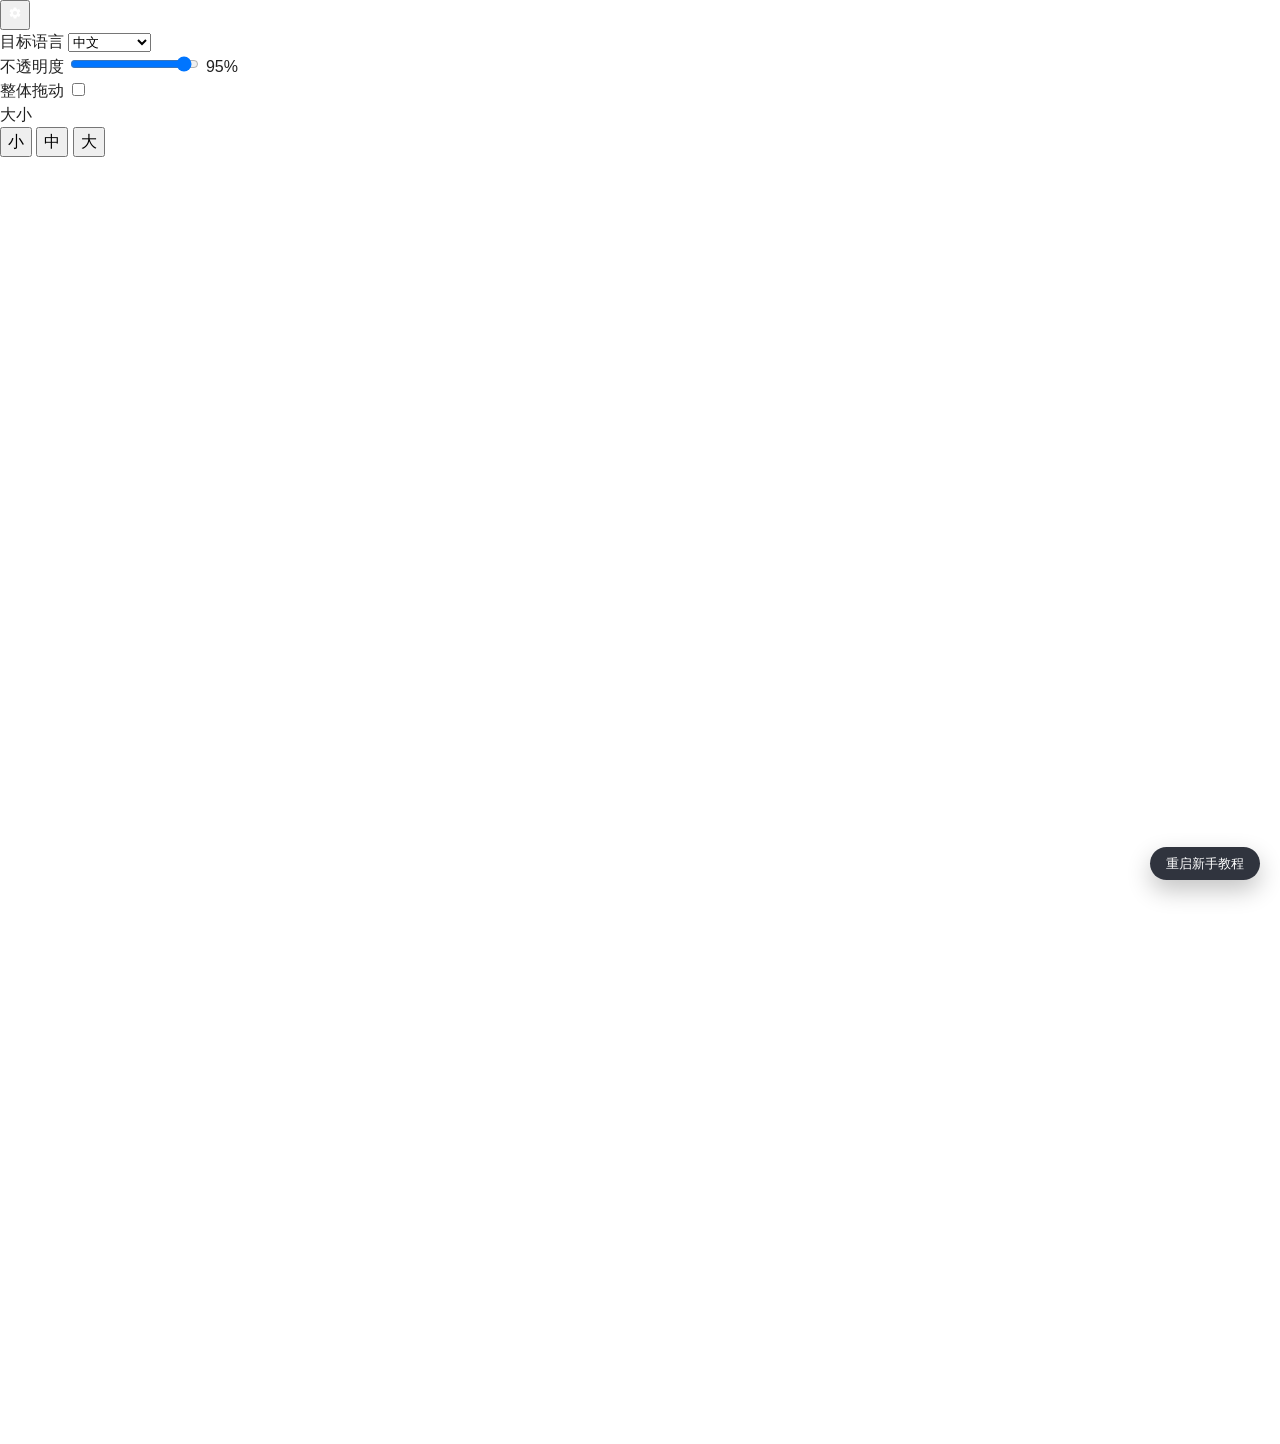
==== commit 3105d938: "feat: 统一首页与插件管理页的新手教程高亮样式与接管逻辑" ====
--- a/templates/index.html
+++ b/templates/index.html
@@ -11,10 +11,13 @@
     <meta name="viewport" content="width=device-width, initial-scale=1.0">
     <meta charset="UTF-8">
     <title data-i18n="app.title">Project N.E.K.O.</title>
+    <!-- VRM 光照默认值：从后端注入，保证在所有 JS 之前同步可用 -->
+    <script>window.VRM_DEFAULT_LIGHTING=Object.freeze({{ vrm_defaults | tojson }});</script>
     <!-- i18next 加载器（统一处理 CDN 加载和初始化） -->
     <script src="/static/i18n-i18next.js"></script>
     <script src="/static/common_dialogs.js"></script>
     <link rel="stylesheet" href="/static/css/index.css">
+    <link rel="stylesheet" href="/static/css/subtitle.css">
     <style>/* React chat adapter: hide old chat */
     #chat-container { display: none !important; visibility: hidden !important; }</style>
     <link rel="stylesheet" href="/static/react/neko-chat/neko-chat-window.css">
@@ -29,12 +32,13 @@
     <link rel="stylesheet" href="/static/libs/driver.min.css">
     <!-- 教程样式定制 -->
     <link rel="stylesheet" href="/static/css/tutorial-styles.css">
+    <link rel="stylesheet" href="/static/css/yui-guide.css">
     <!-- APlayer 库（本地） -->
     <link rel="stylesheet" href="/static/libs/APlayer.min.css">
     <script src="/static/libs/APlayer.min.js"></script>
 </head>
 
-<body>
+<body class="subtitle-web-host">
 
     <!-- 旧的按钮面板已迁移到浮动按钮系统（live2d.js），保留隐藏的旧按钮元素供功能触发使用 -->
     <div id="sidebar" style="display: none;">
@@ -51,6 +55,9 @@
 
     <!-- Status 气泡框 -->
     <div id="status-toast"></div>
+    <button type="button" id="restart-home-tutorial-btn" onclick="restartCurrentTutorial()">
+        重启新手教程
+    </button>
     <div id="chat-container">
         <div id="chat-header">
             <img src="/static/icons/chat_icon.png" data-i18n-alt="chat.title" alt="对话" style="width: 28px; height: 28px; object-fit: contain; margin-right: 6px; vertical-align: middle; image-rendering: -webkit-optimize-contrast; image-rendering: crisp-edges;">
@@ -82,14 +89,6 @@
                     </svg>
                     <span class="chat-header-btn-label" data-i18n="chat.reactWindowLabel">新版聊天框</span>
                 </button>
-                <button id="jukeboxButton" class="chat-header-action-btn chat-header-action-btn-jukebox" type="button"
-                    data-i18n-title="chat.jukebox"
-                    data-i18n-aria="chat.jukebox">
-                    <svg class="chat-header-action-icon" viewBox="0 0 24 24" aria-hidden="true">
-                        <path d="M12 3v10.55c-.59-.34-1.27-.55-2-.55-2.21 0-4 1.79-4 4s1.79 4 4 4 4-1.79 4-4V7h4V3h-6z"/>
-                    </svg>
-                    <span class="chat-header-btn-label" data-i18n="chat.jukeboxLabel">点歌台</span>
-                </button>
             </div>
             <div id="chatContainer"></div>
         </div>
@@ -104,32 +103,13 @@
                     <!-- 截图项将动态添加到这里 -->
                 </div>
             </div>
-            <div id="chat-avatar-preview-card" hidden>
-                <div class="chat-avatar-preview-card-header">
-                    <div class="chat-avatar-preview-card-title-group">
-                        <div class="chat-avatar-preview-card-title" data-i18n="chat.avatarPreviewCardTitle">当前头像</div>
-                        <div id="chat-avatar-preview-status" class="chat-avatar-preview-card-status" data-i18n="chat.avatarPreviewCardStatus">点击上方按钮生成当前模型头像</div>
-                    </div>
-                    <button id="chatAvatarPreviewCloseButton" class="chat-avatar-preview-card-close" type="button" data-i18n-title="chat.avatarPreviewClose" data-i18n-aria="chat.avatarPreviewClose">×</button>
-                </div>
-                <div class="chat-avatar-preview-card-body">
-                    <div id="chat-avatar-preview-image-shell" class="chat-avatar-preview-image-shell is-empty">
-                        <img id="chat-avatar-preview-image" class="chat-avatar-preview-image" data-i18n-alt="chat.avatarPreviewImageAlt" alt="当前头像预览" hidden>
-                        <div id="chat-avatar-preview-placeholder" class="chat-avatar-preview-placeholder" data-i18n="chat.avatarPreviewPlaceholder">AVATAR</div>
-                    </div>
-                    <div class="chat-avatar-preview-card-meta">
-                        <div id="chat-avatar-preview-note" class="chat-avatar-preview-card-note" data-i18n="chat.avatarPreviewCardNote">将基于当前显示中的 Live2D / VRM / MMD 模型生成头像。</div>
-                        <button id="chatAvatarPreviewRefreshButton" class="chat-avatar-preview-refresh-btn" type="button" data-i18n="chat.avatarPreviewRefresh">刷新头像</button>
-                    </div>
-                </div>
-            </div>
             <div id="text-input-row">
                 <textarea id="textInputBox" data-i18n-placeholder="chat.textInputPlaceholder"
                     placeholder="文字聊天模式...回车发送，Shift+回车换行" tabindex="0"></textarea>
                 <div id="button-group">
                     <button id="textSendButton"><img src="/static/icons/send_icon.png" alt=""><span
                             data-i18n="chat.send">发送</span></button>
-                    <button id="screenshotButton"><img src="/static/icons/screenshot_icon.png" alt=""><span
+                    <button id="screenshotButton"><img src="/static/icons/chat_shot.png" alt=""><span
                             class="desktop-text" data-i18n="chat.screenshot">截图</span><span class="mobile-text"
                             data-i18n="chat.takePhoto">拍照</span></button>
                 </div>
@@ -139,7 +119,48 @@
     </div>
     <!-- 字幕显示区域 -->
     <div id="subtitle-display" class="hidden">
-        <span id="subtitle-text"></span>
+        <div id="subtitle-scroll">
+            <span id="subtitle-text"></span>
+        </div>
+        <button type="button" id="subtitle-settings-btn" title="Subtitle Settings" aria-label="Subtitle Settings" data-i18n-title="subtitle.settings.settingsBtn" data-i18n-aria="subtitle.settings.settingsBtn">
+            <svg viewBox="0 0 24 24" fill="white" xmlns="http://www.w3.org/2000/svg" width="14" height="14">
+                <path d="M19.14 12.94c.04-.3.06-.61.06-.94 0-.32-.02-.64-.07-.94l2.03-1.58a.49.49 0 00.12-.61l-1.92-3.32a.49.49 0 00-.59-.22l-2.39.96c-.5-.38-1.03-.7-1.62-.94l-.36-2.54a.484.484 0 00-.48-.41h-3.84c-.24 0-.43.17-.47.41l-.36 2.54c-.59.24-1.13.57-1.62.94l-2.39-.96a.49.49 0 00-.59.22L2.74 8.87c-.12.21-.08.47.12.61l2.03 1.58c-.05.3-.07.62-.07.94s.02.64.07.94l-2.03 1.58a.49.49 0 00-.12.61l1.92 3.32c.12.22.37.29.59.22l2.39-.96c.5.38 1.03.7 1.62.94l.36 2.54c.05.24.24.41.48.41h3.84c.24 0 .44-.17.47-.41l.36-2.54c.59-.24 1.13-.56 1.62-.94l2.39.96c.22.08.47 0 .59-.22l1.92-3.32c.12-.22.07-.47-.12-.61l-2.01-1.58zM12 15.6A3.6 3.6 0 1115.6 12 3.61 3.61 0 0112 15.6z"/>
+            </svg>
+        </button>
+        <div id="subtitle-settings-panel" class="hidden">
+            <div class="subtitle-settings-row">
+                <span class="subtitle-settings-label" data-i18n="subtitle.settings.targetLang" data-subtitle-label="targetLang">目标语言</span>
+                <select id="subtitle-lang-select" data-i18n-title="subtitle.settings.targetLang" title="目标语言">
+                    <option value="zh">中文</option>
+                    <option value="en">English</option>
+                    <option value="ja">日本語</option>
+                    <option value="ko">한국어</option>
+                    <option value="ru">Русский</option>
+                    <option value="es">Español</option>
+                    <option value="pt">Português</option>
+                </select>
+            </div>
+            <div class="subtitle-settings-row">
+                <span class="subtitle-settings-label" data-i18n="subtitle.settings.opacity" data-subtitle-label="opacity">不透明度</span>
+                <input type="range" id="subtitle-opacity-slider" min="20" max="100" value="95" data-i18n-title="subtitle.settings.opacity" title="不透明度">
+                <span id="subtitle-opacity-value">95%</span>
+            </div>
+            <div class="subtitle-settings-row">
+                <span class="subtitle-settings-label" data-i18n="subtitle.settings.dragAnywhere" data-subtitle-label="dragAnywhere">整体拖动</span>
+                <label class="subtitle-settings-switch">
+                    <input type="checkbox" id="subtitle-drag-mode-toggle" data-i18n-aria="subtitle.settings.dragAnywhere" aria-label="整体拖动开关">
+                    <span class="subtitle-settings-track"></span>
+                </label>
+            </div>
+            <div class="subtitle-settings-row">
+                <span class="subtitle-settings-label" data-i18n="subtitle.settings.size" data-subtitle-label="size">大小</span>
+                <div class="subtitle-size-group">
+                    <button type="button" class="subtitle-size-btn" data-size="small" data-i18n="subtitle.settings.sizeSmall">小</button>
+                    <button type="button" class="subtitle-size-btn active" data-size="medium" data-i18n="subtitle.settings.sizeMedium">中</button>
+                    <button type="button" class="subtitle-size-btn" data-size="large" data-i18n="subtitle.settings.sizeLarge">大</button>
+                </div>
+            </div>
+        </div>
         <div id="subtitle-drag-handle">
             <!-- 四向箭头图标 -->
             <div id="subtitle-drag-arrows">
@@ -163,11 +184,20 @@
         <div id="react-chat-window-shell" role="dialog" aria-modal="true" aria-labelledby="react-chat-window-title">
             <div id="react-chat-window-drag-handle" aria-hidden="true"></div>
             <div id="react-chat-window-header-actions">
+                <button id="avatarPreviewHeaderButton" type="button"
+                        data-i18n-aria="chat.avatarPreview"
+                        data-i18n-title="chat.avatarPreview"
+                        aria-label="头像" title="头像">
+                    <svg viewBox="0 0 24 24" width="20" height="20" fill="none" stroke="currentColor" stroke-width="1.8" stroke-linecap="round" stroke-linejoin="round" aria-hidden="true">
+                        <path d="M12 12a3.75 3.75 0 1 0 0-7.5 3.75 3.75 0 0 0 0 7.5Z" />
+                        <path d="M5.5 19.25a6.5 6.5 0 0 1 13 0" />
+                    </svg>
+                </button>
                 <button id="exportConversationButton" type="button"
                         data-i18n-aria="chat.exportConversation"
                         data-i18n-title="chat.exportConversation"
                         aria-label="导出对话" title="导出对话">
-                    <img src="/static/icons/fenxiang.svg" alt="导出对话" width="20" height="20">
+                    <img src="/static/icons/fenxiang.svg" alt="" aria-hidden="true" width="20" height="20">
                 </button>
                 <button id="reactChatWindowMinimizeButton" type="button" data-i18n-aria="chat.reactWindowMinimize" data-i18n-title="chat.reactWindowMinimize">
                     <img id="reactChatWindowMinimizeIcon" src="/static/icons/expand_icon_off.png" data-i18n-alt="chat.reactWindowMinimize" alt="最小化新版聊天框" width="32" height="32">
@@ -175,6 +205,63 @@
                 <button id="reactChatWindowCloseButton" type="button" data-i18n-aria="chat.reactWindowClose" data-i18n-title="chat.reactWindowClose">×</button>
             </div>
             <div id="react-chat-window-root"></div>
+        </div>
+    </div>
+    <!-- 独立头像预览弹窗（chat.html / index.html 共用）-->
+    <div id="chat-avatar-preview-popup" class="chat-avatar-preview-popup" role="dialog" aria-modal="false" aria-labelledby="chat-avatar-preview-popup-title" hidden>
+        <div class="chat-avatar-preview-card-header">
+            <div class="chat-avatar-preview-card-title-group">
+                <div id="chat-avatar-preview-popup-title" class="chat-avatar-preview-card-title" data-i18n="chat.avatarPreviewCardTitle">当前头像</div>
+                <div id="chat-avatar-preview-status" class="chat-avatar-preview-card-status" data-i18n="chat.avatarPreviewCardStatus">点击上方按钮生成当前模型头像</div>
+            </div>
+            <button id="chatAvatarPreviewCloseButton" class="chat-avatar-preview-card-close" type="button" data-i18n-title="chat.avatarPreviewClose" data-i18n-aria="chat.avatarPreviewClose" aria-label="关闭头像预览">×</button>
+        </div>
+        <div class="chat-avatar-preview-card-body">
+            <div id="chat-avatar-preview-image-shell" class="chat-avatar-preview-image-shell is-empty">
+                <img id="chat-avatar-preview-image" class="chat-avatar-preview-image" data-i18n-alt="chat.avatarPreviewImageAlt" alt="当前头像预览" hidden>
+                <div id="chat-avatar-preview-placeholder" class="chat-avatar-preview-placeholder" data-i18n="chat.avatarPreviewPlaceholder">AVATAR</div>
+            </div>
+            <div class="chat-avatar-preview-card-meta">
+                <div id="chat-avatar-preview-note" class="chat-avatar-preview-card-note" data-i18n="chat.avatarPreviewCardNote">将基于当前显示中的 Live2D / VRM / MMD 模型生成头像。</div>
+                <button id="chatAvatarPreviewRefreshButton" class="chat-avatar-preview-refresh-btn" type="button" data-i18n="chat.avatarPreviewRefresh">刷新头像</button>
+            </div>
+        </div>
+        <div class="chat-avatar-preview-crop-body">
+            <div class="avatar-cropper-area">
+                <div id="avatar-cropper-wrap" class="avatar-cropper-canvas-wrap">
+                    <img id="avatar-cropper-img" class="avatar-cropper-source-img" alt="">
+                    <svg id="avatar-cropper-mask" class="avatar-cropper-mask"></svg>
+                    <div id="avatar-cropper-box" class="avatar-cropper-crop-box">
+                        <div class="avatar-cropper-viewfinder">
+                            <div class="avatar-cropper-grid-line h1"></div>
+                            <div class="avatar-cropper-grid-line h2"></div>
+                            <div class="avatar-cropper-grid-line v1"></div>
+                            <div class="avatar-cropper-grid-line v2"></div>
+                            <div class="avatar-cropper-circle-guide"></div>
+                        </div>
+                        <div class="avatar-cropper-handle tl" data-handle="tl"></div>
+                        <div class="avatar-cropper-handle tr" data-handle="tr"></div>
+                        <div class="avatar-cropper-handle bl" data-handle="bl"></div>
+                        <div class="avatar-cropper-handle br" data-handle="br"></div>
+                    </div>
+                </div>
+                <div class="avatar-cropper-controls">
+                    <button class="avatar-cropper-ctrl-btn" data-crop-action="up" data-i18n-title="chat.avatarCropMoveUp" title="上移"><svg viewBox="0 0 16 16"><path d="M8 3L2 10h12z"/></svg></button>
+                    <div class="avatar-cropper-controls-row">
+                        <button class="avatar-cropper-ctrl-btn" data-crop-action="left" data-i18n-title="chat.avatarCropMoveLeft" title="左移"><svg viewBox="0 0 16 16"><path d="M3 8l7-6v12z"/></svg></button>
+                        <button class="avatar-cropper-ctrl-btn" data-crop-action="center" data-i18n-title="chat.avatarCropCenter" title="居中"><svg viewBox="0 0 16 16"><circle cx="8" cy="8" r="3"/><path d="M8 1v3M8 12v3M1 8h3M12 8h3" stroke="currentColor" stroke-width="1.5" fill="none"/></svg></button>
+                        <button class="avatar-cropper-ctrl-btn" data-crop-action="right" data-i18n-title="chat.avatarCropMoveRight" title="右移"><svg viewBox="0 0 16 16"><path d="M13 8L6 2v12z"/></svg></button>
+                    </div>
+                    <button class="avatar-cropper-ctrl-btn" data-crop-action="down" data-i18n-title="chat.avatarCropMoveDown" title="下移"><svg viewBox="0 0 16 16"><path d="M8 13l6-7H2z"/></svg></button>
+                    <div class="avatar-cropper-ctrl-divider"></div>
+                    <button class="avatar-cropper-ctrl-btn" data-crop-action="bigger" data-i18n-title="chat.avatarCropZoomIn" title="放大"><svg viewBox="0 0 16 16"><path d="M3 8h10M8 3v10" stroke="currentColor" stroke-width="2" fill="none"/></svg></button>
+                    <button class="avatar-cropper-ctrl-btn" data-crop-action="smaller" data-i18n-title="chat.avatarCropZoomOut" title="缩小"><svg viewBox="0 0 16 16"><path d="M3 8h10" stroke="currentColor" stroke-width="2" fill="none"/></svg></button>
+                </div>
+            </div>
+            <div class="avatar-cropper-buttons">
+                <button id="avatar-cropper-cancel" class="avatar-cropper-btn" type="button" data-i18n="chat.avatarCropCancel">取消</button>
+                <button id="avatar-cropper-save" class="avatar-cropper-btn primary" type="button" data-i18n="chat.avatarCropSave">保存</button>
+            </div>
         </div>
     </div>
     <div id="live2d-container">
@@ -246,14 +333,17 @@
     <script src="/static/ogg-opus-decoder-wrapper.js"></script>
 
     <!-- app 解构模块 -->
+    <script src="/static/subtitle-shared.js"></script>
     <script src="/static/app-state.js"></script>
     <script src="/static/app-ui.js"></script>
+    <script src="/static/app-chat-text-utils.js"></script>
     <script src="/static/app-chat.js"></script>
     <script src="/static/app-chat-avatar.js"></script>
     <script src="/static/app-chat-adapter.js"></script>
     <script src="/static/app-audio-playback.js"></script>
     <script src="/static/app-audio-capture.js"></script>
     <script src="/static/app-screen.js"></script>
+    <script src="/static/app-crop.js"></script>
     <script src="/static/app-interpage.js"></script>
     <script src="/static/app-proactive.js"></script>
     <script src="/static/app-settings.js"></script>
@@ -262,6 +352,10 @@
     <script src="/static/app-character.js"></script>
     <script src="/static/app-websocket.js"></script>
     <script src="/static/app-buttons.js"></script>
+    <script src="/static/app-prompt-shared.js"></script>
+    <script src="/static/app-autostart-provider.js"></script>
+    <script src="/static/app-tutorial-prompt.js"></script>
+    <script src="/static/app-autostart-prompt.js"></script>
     <script src="/static/app.js"></script>
     <script src="/static/react/neko-chat/neko-chat-window.iife.js"></script>
     <script src="/static/app-react-chat-window.js"></script>
@@ -277,7 +371,9 @@
                 const apiUrl = lanlanNameFromUrl
                     ? `/api/config/page_config?lanlan_name=${encodeURIComponent(lanlanNameFromUrl)}`
                     : '/api/config/page_config';
-                const response = await fetch(apiUrl);
+                const response = await fetch(apiUrl, {
+                    cache: 'no-store',
+                });
                 const data = await response.json();
 
                 if (data && data.success) {
@@ -335,6 +431,10 @@
     
     <link rel="stylesheet" href="/static/css/touch-config.css">
     <script src="/static/touch-config.js"></script>
+    <script src="/static/yui-guide-steps.js?v=20260422-1"></script>
+    <script src="/static/yui-guide-overlay.js?v=20260422-6"></script>
+    <script src="/static/yui-guide-page-handoff.js?v=20260422-9"></script>
+    <script src="/static/yui-guide-director.js?v=20260422-7"></script>
     <!-- 通用教程管理器（支持所有页面） -->
     <script src="/static/universal-tutorial-manager.js"></script>
     <!-- 注意：初始化由 app.js 统一处理，避免重复初始化 -->
--- a/static/css/index.css
+++ b/static/css/index.css
@@ -96,6 +96,7 @@
     z-index: 1;
     /* 确保猫爪在遮罩层之上 */
 }
+
 /* 小猫爪爪弹跳动画 */
 @keyframes pawBounce {
 
@@ -115,6 +116,7 @@
         /* 保持垂直居中并添加动画 */
     }
 }
+
 /* 显示状态提示气泡框 */
 #status-toast.show {
     opacity: 1;
@@ -122,6 +124,7 @@
     pointer-events: auto;
     animation: slide-in-toast 0.4s cubic-bezier(0.34, 1.56, 0.64, 1) forwards;
 }
+
 /* 状态提示气泡框滑动入动画 */
 @keyframes slide-in-toast {
     0% {
@@ -134,12 +137,14 @@
         transform: translateY(0) scale(1);
     }
 }
+
 /* 状态提示气泡框滑动出动画 */
 #status-toast.hide {
     opacity: 0;
     transform: translateY(-20px) scale(0.95);
     animation: none;
 }
+
 /* 移动端响应式设计 */
 @media (max-width: 600px) {
     #status-toast {
@@ -153,6 +158,7 @@
         padding-left: 45px;
         /* 为左上角的猫爪留出空间 */
     }
+
     /* 移动端猫爪图标位置调整 */
     #status-toast::before {
         top: 6px;
@@ -161,10 +167,12 @@
         transform: translateY(0);
         /* 增大移动端猫爪图标 */
     }
+
     /* 移动端状态提示气泡框滑动入动画 */
     #status-toast.show {
         transform: translateY(0) scale(1);
     }
+
     /* 移动端状态提示气泡框滑动出动画 */
     #status-toast.hide {
         transform: translateY(-20px) scale(0.95);
@@ -203,13 +211,57 @@
     /* 按钮内部元素不响应事件，由按钮本身处理 */
 }
 
+#restart-home-tutorial-btn {
+    position: fixed;
+    right: 20px;
+    bottom: 20px;
+    z-index: 100050;
+    pointer-events: auto;
+    border: 0;
+    border-radius: 999px;
+    padding: 10px 16px;
+    background: rgba(20, 24, 36, 0.88);
+    color: #fff;
+    font-size: 13px;
+    font-weight: 600;
+    line-height: 1;
+    box-shadow: 0 10px 24px rgba(0, 0, 0, 0.24);
+    backdrop-filter: blur(8px);
+    cursor: pointer;
+    transition: transform 0.15s ease, background-color 0.15s ease, box-shadow 0.15s ease;
+}
+
+#restart-home-tutorial-btn:hover {
+    background: rgba(38, 44, 62, 0.94);
+    transform: translateY(-1px);
+    box-shadow: 0 14px 28px rgba(0, 0, 0, 0.28);
+}
+
+#restart-home-tutorial-btn:active {
+    transform: translateY(0);
+    box-shadow: 0 8px 18px rgba(0, 0, 0, 0.22);
+}
+
+#restart-home-tutorial-btn:focus-visible {
+    outline: 2px solid rgba(255, 255, 255, 0.9);
+    outline-offset: 2px;
+}
+
 /* 响应式设计 */
 @media (max-width: 480px) {
     .container {
         width: 100%;
         height: 100%;
     }
-}
+
+    #restart-home-tutorial-btn {
+        right: 12px;
+        bottom: 12px;
+        padding: 9px 14px;
+        font-size: 12px;
+    }
+}
+
 /* 看板娘判定框-容器 */
 #live2d-container {
     position: fixed;
@@ -228,6 +280,7 @@
     will-change: transform;
     transform: translateZ(0);
 }
+
 /* 看板娘判定框-最小化状态 */
 #live2d-container.minimized {
     transform: translateX(300px) translateZ(0);
@@ -235,11 +288,13 @@
     opacity: 0;
     visibility: hidden;
 }
+
 /* 看板娘判定框-悬停时半透明 */
 #live2d-container.locked-hover-fade,
 #vrm-container.locked-hover-fade {
     opacity: 0.12;
 }
+
 /* 看板娘画布样式 */
 #live2d-canvas {
     right: 0;
@@ -255,11 +310,13 @@
     will-change: transform;
     transform: translateZ(0);
 }
+
 /* 看板娘判定框-最小化状态时画布透明 */
 #live2d-canvas.minimized {
     opacity: 0;
     visibility: hidden;
 }
+
 /* 看板娘VR模型判定框-容器 */
 #vrm-container {
     position: fixed;
@@ -273,17 +330,40 @@
     opacity: 1;
     overflow: hidden;
     visibility: visible;
-    transition: all 1s ease-in-out;
+    /* 【修复】仅过渡 opacity 和 transform，排除 visibility 的过渡影响，
+     * 避免 MMD 模式下隐藏 VRM 容器时因 transition: all 导致约 1s 的视觉
+     * 残留窗口，使 VRM canvas 中缓存的旧模型（如 sister1.0）短暂可见。 */
+    transition: opacity 1s ease-in-out, transform 1s ease-in-out;
     /* GPU 合成层隔离：减少窗口级重绘对 canvas 的影响 */
     will-change: transform;
     transform: translateZ(0);
 }
+
+/* 看板娘MMD模型判定框-容器 */
+#mmd-container {
+    position: fixed;
+    top: 0;
+    left: 0;
+    width: 100%;
+    height: 100%;
+    /* 【修复】z-index 与 vrm-container 一致，防止 VRM 容器层级始终高于 MMD，
+     * 导致 MMD 画布透明窗口期（模型清理/重建期间）穿透显示 VRM 缓存内容。 */
+    z-index: 10;
+    pointer-events: none;
+    background: none;
+    overflow: hidden;
+    /* GPU 合成层隔离 */
+    will-change: transform;
+    transform: translateZ(0);
+}
+
 /* 看板娘VR模型判定框-最小化状态 */
 #vrm-container.minimized {
     transform: translateX(300px) translateZ(0);
     opacity: 0;
     visibility: hidden;
 }
+
 /* 看板娘VR模型画布样式 */
 #vrm-canvas {
     right: 0;
@@ -299,11 +379,13 @@
     will-change: transform;
     transform: translateZ(0);
 }
+
 /* 看板娘VR模型判定框-最小化状态时画布透明 */
 #vrm-canvas.minimized {
     opacity: 0;
     visibility: hidden;
 }
+
 /* 当 adapter 激活时，彻底隐藏旧聊天容器 */
 body.react-chat-adapter-active #chat-container {
     display: none !important;
@@ -627,10 +709,11 @@
     line-height: 1;
 }
 
+/* z-index 层级: 悬浮按钮 99999 < 对话框 100000 < 点歌台/管理器 100010 < 导出预览 100020 < tooltip 100030 */
 #react-chat-window-overlay {
     position: fixed;
     inset: 0;
-    z-index: 30;
+    z-index: 100000;
     pointer-events: none;
 }
 
@@ -652,19 +735,66 @@
     display: block;
     border-radius: 22px;
     overflow: hidden;
-    background: rgba(248, 250, 255, 0.96);
+    background: transparent;
     box-shadow: 0 30px 100px rgba(12, 20, 34, 0.3);
     pointer-events: auto;
 }
 
+/* ---- 最小化：50px 圆形悬浮窗 + 呼吸灯 ---- */
 #react-chat-window-shell.is-minimized {
-    width: 220px;
-    height: 56px;
-    border-radius: 16px;
-}
-
-#react-chat-window-shell.is-minimized #react-chat-window-root {
+    width: 50px !important;
+    height: 50px !important;
+    border-radius: 50%;
+    background: rgba(68, 183, 254, 0.15);
+    box-shadow: 0 0 8px rgba(68, 183, 254, 0.6);
+    animation: breathingGlow 2s ease-in-out infinite;
+    will-change: box-shadow;
+    cursor: pointer;
+    overflow: hidden;
+}
+
+#react-chat-window-shell.is-minimized #react-chat-window-root,
+#react-chat-window-shell.is-minimized #react-chat-window-header-actions {
     display: none;
+}
+
+/* 拖拽手柄撑满圆形，充当点击恢复区域 */
+#react-chat-window-shell.is-minimized #react-chat-window-drag-handle {
+    width: 100%;
+    height: 100%;
+    cursor: pointer;
+}
+
+/* 最小化悬浮球内图标 */
+#react-chat-window-shell .react-chat-minimized-icon {
+    display: none;
+}
+
+#react-chat-window-shell.is-minimized .react-chat-minimized-icon {
+    display: block;
+    width: 100%;
+    height: 100%;
+    object-fit: contain;
+    pointer-events: none;
+}
+
+/* 隐藏 resize 边缘 */
+#react-chat-window-shell.is-minimized .react-chat-resize-edge {
+    display: none;
+}
+
+/* ---- 折叠动画（向左下角缩放） ---- */
+#react-chat-window-shell.is-collapsing {
+    transform-origin: 0% 100%;
+    transition: transform 0.38s cubic-bezier(0.4, 0, 0.2, 1);
+    will-change: transform;
+}
+
+/* ---- 展开动画（从左下角放大） ---- */
+#react-chat-window-shell.is-expanding {
+    transform-origin: 0% 100%;
+    transition: transform 0.35s cubic-bezier(0.2, 0, 0, 1);
+    will-change: transform;
 }
 
 #react-chat-window-shell.is-dragging {
@@ -727,8 +857,129 @@
 #react-chat-window-root {
     width: 100%;
     height: 100%;
-    background: #eef3fb;
+    background: transparent;
     pointer-events: auto;
+}
+
+/* ===== React Chat Window Resize Edges ===== */
+.react-chat-resize-edge {
+    position: absolute;
+    z-index: 5;
+    pointer-events: auto;
+}
+
+.react-chat-resize-n {
+    top: -3px;
+    left: 8px;
+    right: 8px;
+    height: 6px;
+    cursor: n-resize;
+}
+
+.react-chat-resize-s {
+    bottom: -3px;
+    left: 8px;
+    right: 8px;
+    height: 6px;
+    cursor: s-resize;
+}
+
+.react-chat-resize-w {
+    top: 8px;
+    bottom: 8px;
+    left: -3px;
+    width: 6px;
+    cursor: w-resize;
+}
+
+.react-chat-resize-e {
+    top: 8px;
+    bottom: 8px;
+    right: -3px;
+    width: 6px;
+    cursor: e-resize;
+}
+
+.react-chat-resize-nw {
+    top: -3px;
+    left: -3px;
+    width: 12px;
+    height: 12px;
+    cursor: nw-resize;
+}
+
+.react-chat-resize-ne {
+    top: -3px;
+    right: -3px;
+    width: 12px;
+    height: 12px;
+    cursor: ne-resize;
+}
+
+.react-chat-resize-sw {
+    bottom: -3px;
+    left: -3px;
+    width: 12px;
+    height: 12px;
+    cursor: sw-resize;
+}
+
+.react-chat-resize-se {
+    bottom: -3px;
+    right: -3px;
+    width: 12px;
+    height: 12px;
+    cursor: se-resize;
+    /* 视觉指示器 */
+    background-image: linear-gradient(135deg,
+            transparent 0 35%, rgba(111, 129, 158, 0.3) 35% 43%,
+            transparent 43% 52%, rgba(111, 129, 158, 0.45) 52% 60%,
+            transparent 60% 70%, rgba(111, 129, 158, 0.6) 70% 78%,
+            transparent 78% 100%);
+    border-radius: 0 0 10px 0;
+}
+
+body.react-chat-window-resizing {
+    user-select: none;
+}
+
+/* ===== React Chat Window Dark Mode ===== */
+[data-theme="dark"] #react-chat-window-shell {
+    background: transparent;
+    box-shadow: 0 30px 100px rgba(0, 0, 0, 0.5);
+}
+
+[data-theme="dark"] #react-chat-window-shell.is-dragging {
+    box-shadow: 0 36px 110px rgba(0, 0, 0, 0.6);
+}
+
+[data-theme="dark"] #react-chat-window-shell.is-minimized {
+    background: rgba(68, 183, 254, 0.2);
+}
+
+[data-theme="dark"] #avatarPreviewHeaderButton,
+[data-theme="dark"] #reactChatWindowMinimizeButton,
+[data-theme="dark"] #reactChatWindowCloseButton {
+    color: #aab0bc;
+}
+
+[data-theme="dark"] #avatarPreviewHeaderButton:hover,
+[data-theme="dark"] #reactChatWindowMinimizeButton:hover,
+[data-theme="dark"] #reactChatWindowCloseButton:hover {
+    background: rgba(200, 210, 230, 0.12);
+    color: #dde0e8;
+}
+
+[data-theme="dark"] #react-chat-window-root {
+    background: transparent;
+}
+
+[data-theme="dark"] .react-chat-resize-se {
+    background-image: linear-gradient(135deg,
+            transparent 0 35%, rgba(68, 183, 254, 0.35) 35% 43%,
+            transparent 43% 52%, rgba(68, 183, 254, 0.5) 52% 60%,
+            transparent 60% 70%, rgba(68, 183, 254, 0.7) 70% 78%,
+            transparent 78% 100%);
 }
 
 body.react-chat-window-open {
@@ -739,6 +990,7 @@
     user-select: none;
     cursor: grabbing;
 }
+
 /* 对话区提示框 */
 #chat-tooltip {
     position: absolute;
@@ -757,6 +1009,7 @@
     animation: slideInBounce 0.6s cubic-bezier(0.68, -0.55, 0.265, 1.55);
     transition: opacity 0.3s ease, transform 0.3s ease, visibility 0s linear 0.3s;
 }
+
 /* 聊天框提示框-隐藏状态 */
 #chat-tooltip.hidden {
     opacity: 0;
@@ -764,6 +1017,7 @@
     visibility: hidden;
     pointer-events: none;
 }
+
 /* 聊天框-提示框-三角形指示器 */
 #chat-tooltip::after {
     content: '';
@@ -776,6 +1030,7 @@
     border-right: 8px solid transparent;
     border-bottom: 8px solid rgba(68, 183, 254, 0.95);
 }
+
 /* 聊天框-提示框-动画 */
 @keyframes slideInBounce {
     0% {
@@ -830,6 +1085,7 @@
     white-space: pre-wrap;
     /* 保留换行，配合 textContent 使用避免 XSS 风险 */
 }
+
 /* 聊天消息-动画-淡入 */
 @keyframes fadeIn {
     from {
@@ -877,22 +1133,51 @@
     display: none;
 }
 
-#chat-avatar-preview-card {
+/* 独立头像预览弹窗（chat.html / index.html 共用）
+   作为一个浮动窗口定位在触发按钮附近。 */
+#chat-avatar-preview-popup {
+    position: fixed;
+    top: 0;
+    left: 0;
+    width: 320px;
+    max-width: calc(100vw - 24px);
     display: flex;
     flex-direction: column;
     gap: 12px;
-    padding: 12px;
+    padding: 14px;
     border-radius: 16px;
-    border: 1px solid rgba(68, 183, 254, 0.18);
+    border: 1px solid rgba(68, 183, 254, 0.22);
     background:
-        linear-gradient(180deg, rgba(255, 255, 255, 0.9), rgba(247, 250, 252, 0.92));
+        linear-gradient(180deg, rgba(255, 255, 255, 0.96), rgba(247, 250, 252, 0.96));
     box-shadow:
-        0 8px 22px rgba(33, 95, 144, 0.08),
+        0 20px 48px rgba(12, 20, 34, 0.24),
+        0 8px 22px rgba(33, 95, 144, 0.12),
         inset 0 1px 0 rgba(255, 255, 255, 0.72);
-}
-
-#chat-avatar-preview-card[hidden] {
+    z-index: 100010;
+    opacity: 0;
+    transform: translateY(-4px) scale(0.98);
+    transform-origin: top right;
+    transition: opacity 0.16s ease, transform 0.18s cubic-bezier(0.2, 0, 0, 1);
+    pointer-events: auto;
+}
+
+#chat-avatar-preview-popup.is-visible {
+    opacity: 1;
+    transform: translateY(0) scale(1);
+}
+
+#chat-avatar-preview-popup[hidden] {
     display: none !important;
+}
+
+[data-theme="dark"] #chat-avatar-preview-popup {
+    border-color: rgba(68, 183, 254, 0.28);
+    background:
+        linear-gradient(180deg, rgba(30, 38, 52, 0.96), rgba(22, 28, 40, 0.96));
+    box-shadow:
+        0 20px 48px rgba(0, 0, 0, 0.5),
+        0 8px 22px rgba(0, 0, 0, 0.28),
+        inset 0 1px 0 rgba(255, 255, 255, 0.08);
 }
 
 .chat-avatar-preview-card-header {
@@ -1025,216 +1310,201 @@
     cursor: progress;
 }
 
-/* 字幕提示框样式（放在输入框区域中，与输入框对齐） */
-.subtitle-prompt-message {
-    width: 100%;
-    background: linear-gradient(135deg, rgba(68, 183, 254, 0.08) 0%, rgba(68, 183, 254, 0.12) 100%);
-    border: 1px solid rgba(68, 183, 254, 0.2);
+/* ──── Avatar Cropper (inline in popup) ──── */
+.chat-avatar-preview-crop-body {
+    display: none;
+    flex-direction: column;
+    gap: 10px;
+}
+#chat-avatar-preview-popup.is-cropping .chat-avatar-preview-card-body { display: none; }
+#chat-avatar-preview-popup.is-cropping .chat-avatar-preview-crop-body { display: flex; }
+#chat-avatar-preview-popup.is-cropping { width: auto; max-width: calc(100vw - 24px); }
+
+.avatar-cropper-canvas-wrap {
+    position: relative;
+    user-select: none;
+    -webkit-user-select: none;
+    touch-action: none;
+    overflow: hidden;
     border-radius: 8px;
-    padding: 0;
-    margin-top: 8px;
-    box-shadow: 0 2px 8px rgba(68, 183, 254, 0.1);
+    background: #0a0a0a;
+    align-self: center;
+    flex-shrink: 0;
+}
+
+.avatar-cropper-source-img {
+    display: block;
+    pointer-events: none;
+}
+
+.avatar-cropper-mask {
+    position: absolute;
+    inset: 0;
+    pointer-events: none;
+}
+
+.avatar-cropper-crop-box {
+    position: absolute;
+    cursor: move;
     box-sizing: border-box;
-    pointer-events: auto;
-    touch-action: manipulation;
-}
-
-.subtitle-prompt-content {
+    border: 2px solid rgba(255, 255, 255, 0.85);
+    box-shadow: 0 0 0 1px rgba(0, 0, 0, 0.3);
+    overflow: visible;
+}
+
+.avatar-cropper-viewfinder {
+    position: absolute;
+    inset: 0;
+    pointer-events: none;
+    overflow: hidden;
+}
+
+.avatar-cropper-grid-line {
+    position: absolute;
+    background: rgba(255, 255, 255, 0.35);
+}
+.avatar-cropper-grid-line.h1 { top: 33.33%; left: 0; right: 0; height: 1px; }
+.avatar-cropper-grid-line.h2 { top: 66.66%; left: 0; right: 0; height: 1px; }
+.avatar-cropper-grid-line.v1 { left: 33.33%; top: 0; bottom: 0; width: 1px; }
+.avatar-cropper-grid-line.v2 { left: 66.66%; top: 0; bottom: 0; width: 1px; }
+
+.avatar-cropper-circle-guide {
+    position: absolute;
+    inset: 4%;
+    border-radius: 50%;
+    border: 1px solid rgba(255, 255, 255, 0.3);
+    pointer-events: none;
+}
+
+/* 手柄：完全定位在 crop-box 外侧角落 */
+.avatar-cropper-handle {
+    position: absolute;
+    width: 24px;
+    height: 24px;
+    z-index: 2;
+}
+.avatar-cropper-handle::before,
+.avatar-cropper-handle::after {
+    content: '';
+    position: absolute;
+    background: #fff;
+    box-shadow: 0 0 5px rgba(0, 0, 0, 0.7);
+    border-radius: 1px;
+}
+.avatar-cropper-handle.tl { top: -26px; left: -26px; cursor: nwse-resize; }
+.avatar-cropper-handle.tr { top: -26px; right: -26px; cursor: nesw-resize; }
+.avatar-cropper-handle.bl { bottom: -26px; left: -26px; cursor: nesw-resize; }
+.avatar-cropper-handle.br { bottom: -26px; right: -26px; cursor: nwse-resize; }
+
+.avatar-cropper-handle.tl::before { bottom: 0; right: 0; width: 20px; height: 5px; }
+.avatar-cropper-handle.tl::after  { bottom: 0; right: 0; width: 5px; height: 20px; }
+.avatar-cropper-handle.tr::before { bottom: 0; left: 0; width: 20px; height: 5px; }
+.avatar-cropper-handle.tr::after  { bottom: 0; left: 0; width: 5px; height: 20px; }
+.avatar-cropper-handle.bl::before { top: 0; right: 0; width: 20px; height: 5px; }
+.avatar-cropper-handle.bl::after  { top: 0; right: 0; width: 5px; height: 20px; }
+.avatar-cropper-handle.br::before { top: 0; left: 0; width: 20px; height: 5px; }
+.avatar-cropper-handle.br::after  { top: 0; left: 0; width: 5px; height: 20px; }
+
+/* 右侧控制面板 */
+.avatar-cropper-controls {
+    display: flex;
+    flex-direction: column;
+    align-items: center;
+    gap: 2px;
+    align-self: center;
+    flex-shrink: 0;
+}
+.avatar-cropper-controls-row {
+    display: flex;
+    align-items: center;
+    gap: 2px;
+}
+.avatar-cropper-ctrl-btn {
     display: flex;
     align-items: center;
     justify-content: center;
+    width: 28px;
+    height: 28px;
+    border: 1px solid rgba(255, 255, 255, 0.15);
+    border-radius: 6px;
+    background: rgba(0, 0, 0, 0.35);
+    color: rgba(255, 255, 255, 0.85);
+    font-size: 14px;
+    line-height: 1;
+    cursor: pointer;
+    transition: background 0.12s, border-color 0.12s;
+    padding: 0;
+}
+.avatar-cropper-ctrl-btn:hover {
+    background: rgba(68, 183, 254, 0.25);
+    border-color: rgba(68, 183, 254, 0.4);
+}
+.avatar-cropper-ctrl-btn:active {
+    background: rgba(68, 183, 254, 0.4);
+}
+.avatar-cropper-ctrl-btn svg {
+    width: 16px;
+    height: 16px;
+    fill: currentColor;
+}
+.avatar-cropper-ctrl-divider {
+    height: 6px;
+}
+
+.avatar-cropper-area {
+    display: flex;
     gap: 10px;
-    padding: 8px 16px;
-}
-
-.subtitle-toggle-wrapper {
-    display: flex;
-    align-items: center;
+    align-items: stretch;
+}
+
+.avatar-cropper-buttons {
+    display: flex;
     gap: 10px;
-    flex-shrink: 0;
+    justify-content: flex-end;
+}
+
+.avatar-cropper-btn {
+    padding: 6px 14px;
+    border-radius: 999px;
+    border: 1px solid rgba(68, 183, 254, 0.24);
+    background: rgba(68, 183, 254, 0.08);
+    color: #215f90;
+    font-size: 0.8rem;
+    font-weight: 600;
     cursor: pointer;
-}
-
-.subtitle-toggle-indicator {
-    width: 18px;
-    height: 18px;
-    border-radius: 50%;
-    border: 2px solid #ccc;
-    background-color: transparent;
-    cursor: pointer;
-    flex-shrink: 0;
-    transition: all 0.2s ease;
-    position: relative;
-    display: flex;
-    align-items: center;
-    justify-content: center;
-}
-
-.subtitle-toggle-indicator::after {
-    content: '✓';
-    color: #fff;
-    font-size: 12px;
-    font-weight: bold;
-    line-height: 1;
-    opacity: 0;
-    transition: opacity 0.2s ease;
-    pointer-events: none;
-    user-select: none;
-}
-
-.subtitle-toggle-indicator.active {
-    border-color: #44b7fe;
-    background-color: #44b7fe;
-}
-
-.subtitle-toggle-indicator.active::after {
-    opacity: 1;
-}
-
-.subtitle-toggle-label {
-    font-size: 15px;
-    color: #333;
-    user-select: none;
-    cursor: pointer;
-    font-weight: 500;
-}
-
-/* 语音模式下的字幕提示框样式（放在 chat-container 底部） */
-.subtitle-prompt-message.voice-mode {
-    width: auto;
-    margin: 8px 12px;
-    pointer-events: auto;
-}
-
-/* 最小化时隐藏字幕提示框 */
-#chat-container.minimized .subtitle-prompt-message {
-    display: none !important;
-}
-
-
-/* 字幕显示区域样式（参考Xiao8项目优化，性能优化版本） */
-#subtitle-display {
-    position: fixed;
-    bottom: 30px;
-    left: 50%;
-    transform: translateX(-50%);
-    z-index: 99998;
-    max-width: min(500px, 85%);
-    min-width: 200px;
-    padding: 10px 18px;
-    background: linear-gradient(135deg, rgba(68, 183, 254, 0.95) 0%, rgba(68, 183, 254, 0.9) 50%, rgba(100, 200, 255, 0.95) 100%);
-    color: #fff;
-    border-radius: 12px;
-    font-size: 17px;
-    font-weight: 500;
-    line-height: 1.5;
-    text-align: center;
-    overflow-wrap: break-word;
-    white-space: normal;
-    opacity: 0;
-    visibility: hidden;
-    transition: all 0.4s cubic-bezier(0.34, 1.56, 0.64, 1);
-    pointer-events: none;
-    box-shadow: 0 6px 24px rgba(68, 183, 254, 0.35),
-        0 0 0 1px rgba(255, 255, 255, 0.3) inset;
-    border: 1.5px solid rgba(255, 255, 255, 0.4);
-    text-shadow: 0 1px 4px rgba(0, 0, 0, 0.35);
-}
-
-#subtitle-text {
-    display: block;
-    margin-right: 24px;
-    white-space: pre-wrap;
-    overflow-wrap: break-word;
-}
-
-#subtitle-display.hidden {
-    display: none;
-}
-
-/* 拖拽句柄（四散箭头） */
-#subtitle-drag-handle {
-    position: absolute;
-    top: 50%;
-    right: 4px;
-    transform: translateY(-50%);
-    width: 26px;
-    height: 26px;
-    display: flex;
-    align-items: center;
-    justify-content: center;
-    cursor: grab;
-    border-radius: 6px;
-    transition: all 0.2s ease;
-    pointer-events: auto;
-    background: rgba(255, 255, 255, 0.18);
-    backdrop-filter: blur(4px);
-}
-
-#subtitle-drag-handle:hover {
-    background: rgba(255, 255, 255, 0.32);
-    box-shadow: 0 0 0 2px rgba(255, 255, 255, 0.6);
-}
-
-#subtitle-drag-handle:active {
-    cursor: grabbing;
-    background: rgba(255, 255, 255, 0.42);
-    box-shadow: 0 0 0 2px rgba(255, 255, 255, 0.9);
-}
-
-/* SVG 四向箭头图标 */
-#subtitle-drag-arrows {
-    width: 100%;
-    height: 100%;
-    display: flex;
-    align-items: center;
-    justify-content: center;
-}
-
-#subtitle-drag-arrows svg {
-    width: 14px;
-    height: 14px;
-}
-
-/* 拖拽时的高亮效果 */
-#subtitle-display.dragging {
-    opacity: 0.85;
-    box-shadow: 0 12px 40px rgba(68, 183, 254, 0.6),
-        0 0 0 2px rgba(255, 255, 255, 0.5) inset;
-    transition: none !important;
-    user-select: none;
-}
-
-#subtitle-display.show {
-    opacity: 1;
-    visibility: visible;
-    animation: subtitleFadeIn 0.4s cubic-bezier(0.34, 1.56, 0.64, 1) forwards;
-}
-
-/* 确保拖拽句柄在任何情况下都显示（防御性规则） */
-
-@keyframes subtitleFadeIn {
-    0% {
-        opacity: 0;
-        transform: translateX(-50%) translateY(20px) scale(0.95);
-    }
-
-    100% {
-        opacity: 1;
-        transform: translateX(-50%) translateY(0) scale(1);
-    }
-}
-
-/* 移动端优化：禁用backdrop-filter以提升性能，调整位置避免重叠 */
-@media only screen and (max-width: 768px) {
-    #subtitle-display {
-        bottom: 80px;
-        min-width: 180px;
-        max-width: 92%;
-        font-size: 15px;
-        padding: 6px 14px;
-    }
-}
+    transition: background 0.15s, border-color 0.15s;
+}
+.avatar-cropper-btn:hover {
+    background: rgba(68, 183, 254, 0.14);
+    border-color: rgba(68, 183, 254, 0.38);
+}
+.avatar-cropper-btn.primary {
+    background: rgba(68, 183, 254, 0.22);
+    border-color: rgba(68, 183, 254, 0.4);
+    color: #127dbc;
+}
+.avatar-cropper-btn.primary:hover {
+    background: rgba(68, 183, 254, 0.32);
+}
+[data-theme="dark"] .avatar-cropper-btn {
+    color: #8fd4ff;
+    border-color: rgba(68, 183, 254, 0.22);
+    background: rgba(68, 183, 254, 0.06);
+}
+[data-theme="dark"] .avatar-cropper-btn:hover {
+    background: rgba(68, 183, 254, 0.14);
+}
+[data-theme="dark"] .avatar-cropper-btn.primary {
+    background: rgba(68, 183, 254, 0.18);
+    border-color: rgba(68, 183, 254, 0.38);
+}
+
+/* 旧的 .subtitle-prompt-message 注入式提示已下线：
+ * 字幕翻译开关现在常驻在 React 聊天窗口的 composer 工具栏，
+ * 由 frontend/react-neko-chat 渲染。 */
+
+
+/* 字幕样式已抽离到 /static/css/subtitle.css，避免主页面和独立字幕窗口重复维护。 */
 
 /* 截图缩略图容器 - 横向滚动布局 */
 #screenshot-thumbnail-container {
@@ -1415,6 +1685,188 @@
     border: 1px solid rgba(68, 183, 254, 0.3);
 }
 
+/* ============ 截图裁切 overlay ============ */
+.crop-overlay {
+    position: fixed;
+    inset: 0;
+    z-index: 100040;
+    display: flex;
+    flex-direction: column;
+    background: #111;
+    pointer-events: auto;
+    animation: crop-fade-in 0.2s ease;
+}
+
+@keyframes crop-fade-in {
+    from { opacity: 0; }
+    to   { opacity: 1; }
+}
+
+/* Top bar with tabs */
+.crop-topbar {
+    position: absolute;
+    top: 0;
+    left: 0;
+    right: 0;
+    height: 40px;
+    display: flex;
+    align-items: center;
+    gap: 2px;
+    padding: 0 12px;
+    background: rgba(0, 0, 0, 0.85);
+    border-bottom: 1px solid rgba(68, 183, 254, 0.3);
+    z-index: 2;
+    user-select: none;
+}
+
+.crop-tab {
+    padding: 5px 16px;
+    border: none;
+    border-radius: 4px;
+    font-size: 0.85rem;
+    font-weight: 500;
+    cursor: pointer;
+    color: rgba(255, 255, 255, 0.6);
+    background: transparent;
+    transition: background 0.15s, color 0.15s;
+}
+
+.crop-tab:hover {
+    background: rgba(255, 255, 255, 0.1);
+    color: #fff;
+}
+
+.crop-tab-active {
+    background: rgba(68, 183, 254, 0.25);
+    color: #44b7fe;
+}
+
+.crop-tab-active:hover {
+    background: rgba(68, 183, 254, 0.35);
+}
+
+.crop-tab-cancel {
+    margin-left: auto;
+    color: #ff6b7a;
+}
+
+.crop-tab-cancel:hover {
+    background: rgba(220, 53, 69, 0.2);
+    color: #ff8a97;
+}
+
+.crop-tab:disabled {
+    opacity: 0.5;
+    cursor: wait;
+}
+
+.crop-tab:focus-visible,
+.crop-action-btn:focus-visible {
+    outline: 2px solid rgba(68, 183, 254, 0.85);
+    outline-offset: 2px;
+}
+
+/* Background image + canvas positioned below topbar */
+.crop-bg-image {
+    position: absolute;
+    top: 40px;
+    left: 0;
+    right: 0;
+    bottom: 0;
+    width: 100%;
+    height: calc(100% - 40px);
+    object-fit: contain;
+    pointer-events: none;
+    user-select: none;
+    -webkit-user-select: none;
+}
+
+.crop-canvas {
+    position: absolute;
+    top: 40px;
+    left: 0;
+    width: 100%;
+    height: calc(100% - 40px);
+    cursor: crosshair;
+    touch-action: none;
+    z-index: 1;
+}
+
+/* Floating ✓ / × buttons near selection */
+.crop-action-btns {
+    position: fixed;
+    display: flex;
+    gap: 4px;
+    z-index: 100041;
+    pointer-events: auto;
+    animation: crop-fade-in 0.15s ease;
+}
+
+.crop-action-btn {
+    width: 32px;
+    height: 32px;
+    border: none;
+    border-radius: 6px;
+    font-size: 1.1rem;
+    font-weight: 700;
+    cursor: pointer;
+    display: flex;
+    align-items: center;
+    justify-content: center;
+    transition: background 0.15s, transform 0.1s;
+    box-shadow: 0 2px 8px rgba(0, 0, 0, 0.4);
+}
+
+.crop-action-confirm {
+    background: #44b7fe;
+    color: #fff;
+}
+
+.crop-action-confirm:hover {
+    background: #2fa8f5;
+    transform: scale(1.08);
+}
+
+.crop-action-cancel {
+    background: rgba(255, 255, 255, 0.15);
+    color: #ff6b7a;
+    border: 1px solid rgba(220, 53, 69, 0.4);
+}
+
+.crop-action-cancel:hover {
+    background: rgba(220, 53, 69, 0.25);
+    transform: scale(1.08);
+}
+
+/* Mobile adjustments */
+@media (max-width: 768px) {
+    .crop-topbar {
+        height: 36px;
+        padding: 0 8px;
+    }
+
+    .crop-tab {
+        padding: 4px 10px;
+        font-size: 0.78rem;
+    }
+
+    .crop-bg-image {
+        top: 36px;
+        height: calc(100% - 36px);
+    }
+
+    .crop-canvas {
+        top: 36px;
+        height: calc(100% - 36px);
+    }
+
+    .crop-action-btn {
+        width: 36px;
+        height: 36px;
+        font-size: 1.2rem;
+    }
+}
+
 #text-input-row {
     display: flex;
     gap: 8px;
@@ -1435,11 +1887,6 @@
     color: #222;
     resize: none;
     /* 高度精确等于按钮组总高度，确保上沿和下沿对齐 */
-    /* 发送按钮: padding 8px上下 + border 2px上下(透明) + 内容高度(图标28px) = 8+2+28+2+8 = 48px */
-    /* gap: 6px */
-    /* 截图按钮: padding 8px上下 + border 2px上下(蓝色) + 内容高度(图标28px) = 8+2+28+2+8 = 48px */
-    /* 总高度: 48px + 6px + 48px = 102px */
-    /* 由于box-sizing: border-box，边框包含在高度内 */
     height: 102px;
     box-sizing: border-box;
     cursor: text;
@@ -1470,7 +1917,7 @@
 
 #button-group {
     display: flex;
-    flex-direction: column;
+    flex-direction: row;
     gap: 6px;
 }
 
@@ -1766,11 +2213,7 @@
 
     #textInputBox {
         font-size: 0.9rem;
-        /* 移动端：按钮组高度精确等于按钮组总高度 */
-        /* 发送按钮: padding 6px上下 + border 2px上下 + 内容高度(图标28px) = 6+2+28+2+6 = 44px */
-        /* gap: 4px */
-        /* 截图按钮: padding 6px上下 + border 2px上下 + 内容高度(图标28px) = 6+2+28+2+6 = 44px */
-        /* 总高度: 44px + 4px + 44px = 92px */
+        /* 移动端：按钮纵向排列，高度匹配按钮组总高度 */
         height: 92px;
     }
 
@@ -1898,14 +2341,125 @@
         background: transparent;
     }
 
-    #react-chat-window-shell {
+    /* React chat window 移动端规则仅作用于 index.html 等真正的浏览器手机端。
+       chat.html 是 Electron 独立窗口（无论拖得多窄都应走 PC 逻辑），
+       在 <body> 加 .electron-chat-window 从此媒体查询中排除。 */
+    body:not(.electron-chat-window) #react-chat-window-shell:not(.is-minimized):not(.is-collapsing):not(.is-expanding) {
         width: calc(100vw - 12px);
-        height: calc(100vh - 12px);
+        height: auto;
+        max-height: 85vh;
+        top: auto;
+        bottom: 6px;
+        left: 6px;
+        transform: none;
         border-radius: 14px;
-    }
-
-    #react-chat-window-drag-handle {
-        cursor: default;
+        display: flex;
+        flex-direction: column;
+        overflow: hidden;
+    }
+
+    body:not(.electron-chat-window) #react-chat-window-shell #react-chat-window-root {
+        height: 100%;
+        flex: 1 1 auto;
+        overflow: hidden;
+        min-height: 0;
+    }
+
+    body:not(.electron-chat-window) #react-chat-window-shell .app-shell {
+        height: 100%;
+        display: flex;
+        flex-direction: column;
+        min-height: 0;
+    }
+
+    /* 窄屏与桌面统一用 grid 布局：auto(顶栏) 1fr(消息) auto(输入) +
+       overflow:hidden 保证输入区不会被消息挤出。shell 尺寸仍由
+       syncMobileContentLayout() 写成显式像素（根据内容，最高 85vh；
+       用户拖过顶部手柄后走 mobileUserHeight 持久化值）。 */
+    body:not(.electron-chat-window) #react-chat-window-shell .chat-window {
+        height: 100%;
+        display: grid;
+        grid-template-rows: auto 1fr auto;
+        min-height: 0;
+        overflow: hidden;
+    }
+
+    body:not(.electron-chat-window) #react-chat-window-shell .chat-body {
+        min-height: 0;
+        overflow: hidden;
+    }
+
+    body:not(.electron-chat-window) #react-chat-window-shell .message-list {
+        height: 100%;
+        min-height: 0;
+        overflow-y: auto;
+        -webkit-overflow-scrolling: touch;
+    }
+
+    /* .is-mobile-content-capped 现在不再影响布局（message-list 始终可滚），
+       保留空规则以免其他位置若有依赖时出现样式回退。 */
+    body:not(.electron-chat-window) #react-chat-window-shell.is-mobile-content-capped .message-list {
+        overflow-y: auto;
+    }
+
+    /* Mobile: hide the divider between translate and jukebox plus the last tool button (jukebox)
+       to reduce clutter on small screens. If the tool order changes, replace these positional
+       selectors with a dedicated class or data attribute on the affected controls. */
+    body:not(.electron-chat-window) #react-chat-window-shell .composer-bottom-tools > .composer-tool-divider:nth-last-child(2),
+    body:not(.electron-chat-window) #react-chat-window-shell .composer-bottom-tools > .composer-tool-btn:last-child {
+        display: none;
+    }
+
+    body:not(.electron-chat-window) #react-chat-window-drag-handle {
+        cursor: grab;
+    }
+
+    /* 手机端：仅显示顶部拖拽边缘用于调整高度，隐藏其余方向 */
+    body:not(.electron-chat-window) #react-chat-window-shell:not(.is-minimized) .react-chat-resize-edge {
+        display: none;
+    }
+    body:not(.electron-chat-window) #react-chat-window-shell:not(.is-minimized) .react-chat-resize-n {
+        display: block;
+        height: 14px;
+        top: -4px;
+        left: 0;
+        right: 0;
+        cursor: n-resize;
+        /* 可视拖拽指示条 */
+        background: transparent;
+    }
+    body:not(.electron-chat-window) #react-chat-window-shell:not(.is-minimized) .react-chat-resize-n::after {
+        content: '';
+        position: absolute;
+        left: 50%;
+        top: 50%;
+        transform: translate(-50%, -50%);
+        width: 36px;
+        height: 4px;
+        border-radius: 2px;
+        background: rgba(150, 160, 175, 0.4);
+    }
+
+    /* ---- 手机端最小化：50px 圆形悬浮球（与桌面端一致）----
+       替代原先的全宽底部胶囊，使用圆形小球，可自由拖动 */
+    body:not(.electron-chat-window) #react-chat-window-shell.is-minimized {
+        width: 50px !important;
+        height: 50px !important;
+        border-radius: 50%;
+    }
+
+    body:not(.electron-chat-window) #react-chat-window-shell.is-minimized #react-chat-window-drag-handle {
+        display: flex;
+        align-items: center;
+        justify-content: center;
+        cursor: pointer;
+    }
+
+    body:not(.electron-chat-window) #react-chat-window-shell.is-minimized .react-chat-minimized-icon {
+        width: 100%;
+        height: 100%;
+        object-fit: contain;
+        pointer-events: none;
     }
 
     #chat-container.minimized::before {
@@ -1945,6 +2499,7 @@
 /* Chat Export — header button + preview modal                  */
 /* ============================================================ */
 
+#avatarPreviewHeaderButton,
 #exportConversationButton {
     width: 32px;
     height: 32px;
@@ -1961,16 +2516,19 @@
     transition: background 0.18s ease, color 0.18s ease;
 }
 
+#avatarPreviewHeaderButton:hover,
 #exportConversationButton:hover {
     background: rgba(88, 108, 145, 0.12);
     color: #2b3851;
 }
 
+#avatarPreviewHeaderButton:focus-visible,
 #exportConversationButton:focus-visible {
     outline: 2px solid rgba(88, 108, 145, 0.55);
     outline-offset: 2px;
 }
 
+#avatarPreviewHeaderButton svg,
 #exportConversationButton svg {
     pointer-events: none;
     display: block;
@@ -1984,7 +2542,7 @@
     background: rgba(17, 24, 39, 0.45);
     backdrop-filter: blur(2px);
     -webkit-backdrop-filter: blur(2px);
-    z-index: 11000;
+    z-index: 100020;
     opacity: 0;
     transition: opacity 0.2s ease;
     pointer-events: auto;
@@ -2012,7 +2570,7 @@
     flex-direction: column;
     overflow: hidden;
     overflow-y: auto;
-    z-index: 11001;
+    z-index: 100021;
     opacity: 0;
     transition: opacity 0.2s ease, transform 0.2s ease;
     font-family: -apple-system, BlinkMacSystemFont, "Segoe UI", "PingFang SC", "Microsoft YaHei", sans-serif;
@@ -2361,12 +2919,15 @@
         max-height: 100vh;
         border-radius: 0;
     }
+
     .chat-export-selection-list {
         max-height: 22vh;
     }
+
     .chat-export-preview-footer {
-        justify-content: stretch;
-    }
+        justify-content: flex-start;
+    }
+
     .chat-export-preview-action {
         flex: 1;
     }
--- a/static/react/neko-chat/neko-chat-window.css
+++ b/static/react/neko-chat/neko-chat-window.css
@@ -0,0 +1 @@
+@font-face{font-display:block;font-family:KaTeX_AMS;font-style:normal;font-weight:400;src:url([data-uri]) format("woff2"),url([data-uri]) format("woff"),url([data-uri]) format("truetype")}@font-face{font-display:block;font-family:KaTeX_Caligraphic;font-style:normal;font-weight:700;src:url([data-uri]) format("woff2"),url([data-uri]) format("woff"),url([data-uri]) format("truetype")}@font-face{font-display:block;font-family:KaTeX_Caligraphic;font-style:normal;font-weight:400;src:url([data-uri]) format("woff2"),url([data-uri]) format("woff"),url([data-uri]) format("truetype")}@font-face{font-display:block;font-family:KaTeX_Fraktur;font-style:normal;font-weight:700;src:url([data-uri]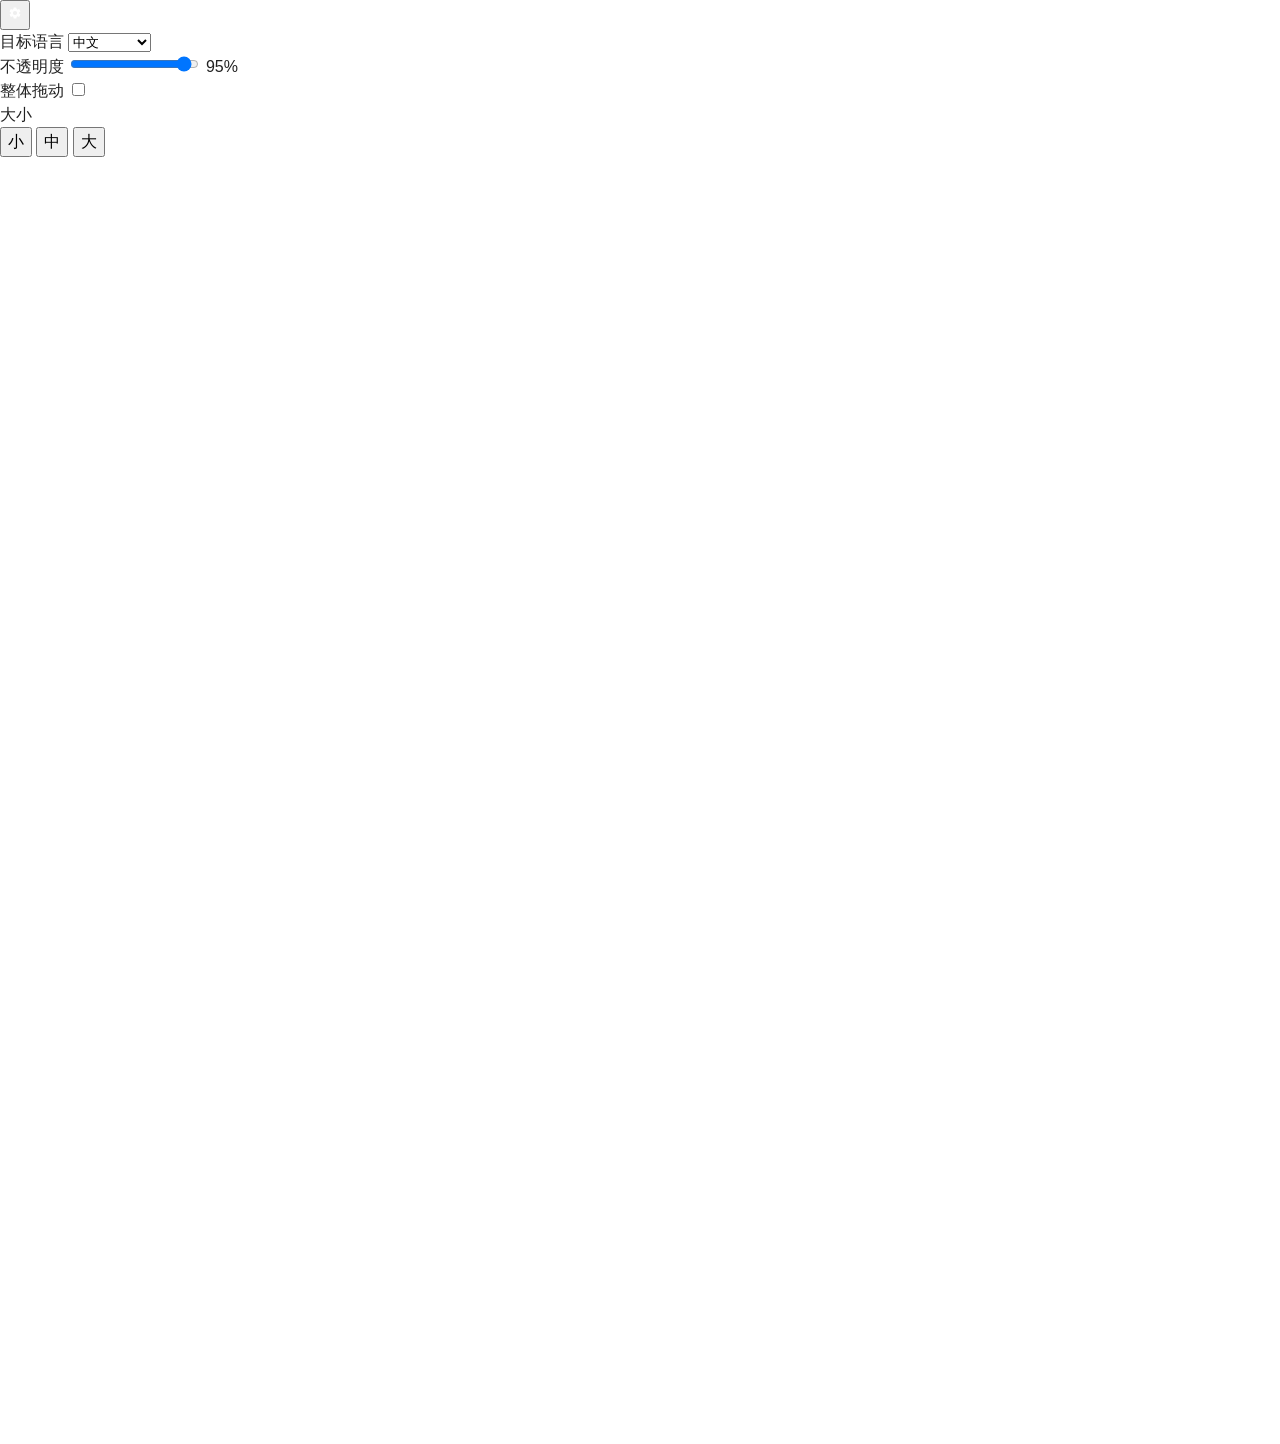
==== commit 83af874e: "修复多窗口模式下 Chat 窗口截图裁剪区域过小的问题,简化提示 (#969) * 修复多窗口模式下 Chat 窗口截图裁剪区域过小的问题,简化提示  * 修复部分问题  .crop-bg-image" ====
--- a/templates/index.html
+++ b/templates/index.html
@@ -17,6 +17,7 @@
     <script src="/static/i18n-i18next.js"></script>
     <script src="/static/common_dialogs.js"></script>
     <link rel="stylesheet" href="/static/css/index.css">
+    <link rel="stylesheet" href="/static/css/storage-location.css">
     <link rel="stylesheet" href="/static/css/subtitle.css">
     <style>/* React chat adapter: hide old chat */
     #chat-container { display: none !important; visibility: hidden !important; }</style>
@@ -55,9 +56,6 @@
 
     <!-- Status 气泡框 -->
     <div id="status-toast"></div>
-    <button type="button" id="restart-home-tutorial-btn" onclick="restartCurrentTutorial()">
-        重启新手教程
-    </button>
     <div id="chat-container">
         <div id="chat-header">
             <img src="/static/icons/chat_icon.png" data-i18n-alt="chat.title" alt="对话" style="width: 28px; height: 28px; object-fit: contain; margin-right: 6px; vertical-align: middle; image-rendering: -webkit-optimize-contrast; image-rendering: crisp-edges;">
@@ -87,7 +85,7 @@
                         <path d="M8 17.25v1.5h8v-1.5" />
                         <path d="M3.25 10.25h17.5" />
                     </svg>
-                    <span class="chat-header-btn-label" data-i18n="chat.reactWindowLabel">新版聊天框</span>
+                    <span class="chat-header-btn-label" data-i18n="chat.reactWindowLabel">聊天框</span>
                 </button>
             </div>
             <div id="chatContainer"></div>
@@ -200,7 +198,7 @@
                     <img src="/static/icons/fenxiang.svg" alt="" aria-hidden="true" width="20" height="20">
                 </button>
                 <button id="reactChatWindowMinimizeButton" type="button" data-i18n-aria="chat.reactWindowMinimize" data-i18n-title="chat.reactWindowMinimize">
-                    <img id="reactChatWindowMinimizeIcon" src="/static/icons/expand_icon_off.png" data-i18n-alt="chat.reactWindowMinimize" alt="最小化新版聊天框" width="32" height="32">
+                    <img id="reactChatWindowMinimizeIcon" src="/static/icons/expand_icon_off.png" data-i18n-alt="chat.reactWindowMinimize" alt="最小化聊天框" width="32" height="32">
                 </button>
                 <button id="reactChatWindowCloseButton" type="button" data-i18n-aria="chat.reactWindowClose" data-i18n-title="chat.reactWindowClose">×</button>
             </div>
@@ -275,6 +273,9 @@
     <div id="mmd-container" style="display: none;">
         <canvas id="mmd-canvas"></canvas>
     </div>
+
+    <!-- 存储位置首屏哨兵需要尽早建立启动屏障，避免模型与主业务先行初始化 -->
+    <script src="/static/app-storage-location.js"></script>
 
     <!-- Live2D SDK 核心库 -->
     <script src="/static/libs/live2dcubismcore.min.js"></script>
@@ -341,6 +342,7 @@
     <script src="/static/app-chat-avatar.js"></script>
     <script src="/static/app-chat-adapter.js"></script>
     <script src="/static/app-audio-playback.js"></script>
+    <script src="/static/app-spatial-audio.js"></script>
     <script src="/static/app-audio-capture.js"></script>
     <script src="/static/app-screen.js"></script>
     <script src="/static/app-crop.js"></script>
@@ -363,72 +365,6 @@
 
     <script src="/static/subtitle.js"></script>
 
-    <script>
-        window.pageConfigReady = (async function loadPageConfig() {
-            try {
-                const urlParams = new URLSearchParams(window.location.search);
-                const lanlanNameFromUrl = urlParams.get('lanlan_name') || '';
-                const apiUrl = lanlanNameFromUrl
-                    ? `/api/config/page_config?lanlan_name=${encodeURIComponent(lanlanNameFromUrl)}`
-                    : '/api/config/page_config';
-                const response = await fetch(apiUrl, {
-                    cache: 'no-store',
-                });
-                const data = await response.json();
-
-                if (data && data.success) {
-                    if (!window.lanlan_config || typeof window.lanlan_config !== 'object') {
-                        window.lanlan_config = {};
-                    }
-                    window.lanlan_config.lanlan_name = data.lanlan_name || lanlanNameFromUrl || window.lanlan_config.lanlan_name || '';
-                    window.lanlan_config.master_name = data.master_name || '';
-                    window.lanlan_config.master_profile_name = data.master_profile_name || '';
-                    window.lanlan_config.master_nickname = data.master_nickname || '';
-                    window.lanlan_config.master_display_name = data.master_display_name || data.master_nickname || data.master_name || '';
-                    window.master_name = data.master_name || '';
-                    window.master_profile_name = data.master_profile_name || '';
-                    window.master_nickname = data.master_nickname || '';
-                    window.master_display_name = data.master_display_name || data.master_nickname || data.master_name || '';
-                    return data;
-                }
-            } catch (error) {
-                console.warn('[Init] load page_config failed:', error);
-            }
-
-            if (!window.lanlan_config || typeof window.lanlan_config !== 'object') {
-                window.lanlan_config = {};
-            }
-            if (typeof window.lanlan_config.lanlan_name !== 'string' || window.lanlan_config.lanlan_name === '') {
-                try { window.lanlan_config.lanlan_name = new URLSearchParams(window.location.search).get('lanlan_name') || ''; } catch(_) { window.lanlan_config.lanlan_name = ''; }
-            }
-            if (typeof window.lanlan_config.master_name !== 'string') {
-                window.lanlan_config.master_name = '';
-            }
-            if (typeof window.lanlan_config.master_profile_name !== 'string') {
-                window.lanlan_config.master_profile_name = '';
-            }
-            if (typeof window.lanlan_config.master_nickname !== 'string') {
-                window.lanlan_config.master_nickname = '';
-            }
-            if (typeof window.lanlan_config.master_display_name !== 'string') {
-                window.lanlan_config.master_display_name = window.lanlan_config.master_nickname || window.lanlan_config.master_name || '';
-            }
-            if (typeof window.master_name !== 'string') {
-                window.master_name = window.lanlan_config.master_name || '';
-            }
-            if (typeof window.master_profile_name !== 'string') {
-                window.master_profile_name = window.lanlan_config.master_profile_name || '';
-            }
-            if (typeof window.master_nickname !== 'string') {
-                window.master_nickname = window.lanlan_config.master_nickname || '';
-            }
-            if (typeof window.master_display_name !== 'string') {
-                window.master_display_name = window.lanlan_config.master_display_name || window.master_nickname || window.master_name || '';
-            }
-            return null;
-        })();
-    </script>
-    
     <link rel="stylesheet" href="/static/css/touch-config.css">
     <script src="/static/touch-config.js"></script>
     <script src="/static/yui-guide-steps.js?v=20260422-1"></script>
--- a/static/css/index.css
+++ b/static/css/index.css
@@ -211,54 +211,11 @@
     /* 按钮内部元素不响应事件，由按钮本身处理 */
 }
 
-#restart-home-tutorial-btn {
-    position: fixed;
-    right: 20px;
-    bottom: 20px;
-    z-index: 100050;
-    pointer-events: auto;
-    border: 0;
-    border-radius: 999px;
-    padding: 10px 16px;
-    background: rgba(20, 24, 36, 0.88);
-    color: #fff;
-    font-size: 13px;
-    font-weight: 600;
-    line-height: 1;
-    box-shadow: 0 10px 24px rgba(0, 0, 0, 0.24);
-    backdrop-filter: blur(8px);
-    cursor: pointer;
-    transition: transform 0.15s ease, background-color 0.15s ease, box-shadow 0.15s ease;
-}
-
-#restart-home-tutorial-btn:hover {
-    background: rgba(38, 44, 62, 0.94);
-    transform: translateY(-1px);
-    box-shadow: 0 14px 28px rgba(0, 0, 0, 0.28);
-}
-
-#restart-home-tutorial-btn:active {
-    transform: translateY(0);
-    box-shadow: 0 8px 18px rgba(0, 0, 0, 0.22);
-}
-
-#restart-home-tutorial-btn:focus-visible {
-    outline: 2px solid rgba(255, 255, 255, 0.9);
-    outline-offset: 2px;
-}
-
 /* 响应式设计 */
 @media (max-width: 480px) {
     .container {
         width: 100%;
         height: 100%;
-    }
-
-    #restart-home-tutorial-btn {
-        right: 12px;
-        bottom: 12px;
-        padding: 9px 14px;
-        font-size: 12px;
     }
 }
 
@@ -1769,12 +1726,10 @@
 /* Background image + canvas positioned below topbar */
 .crop-bg-image {
     position: absolute;
-    top: 40px;
     left: 0;
-    right: 0;
-    bottom: 0;
-    width: 100%;
-    height: calc(100% - 40px);
+    top: 0;
+    width: auto;
+    height: auto;
     object-fit: contain;
     pointer-events: none;
     user-select: none;
@@ -1850,10 +1805,7 @@
         font-size: 0.78rem;
     }
 
-    .crop-bg-image {
-        top: 36px;
-        height: calc(100% - 36px);
-    }
+    /* .crop-bg-image 的 top/width/height 由 app-crop.js computeImgMetrics() 写入 inline style，此处不再重复定义 */
 
     .crop-canvas {
         top: 36px;
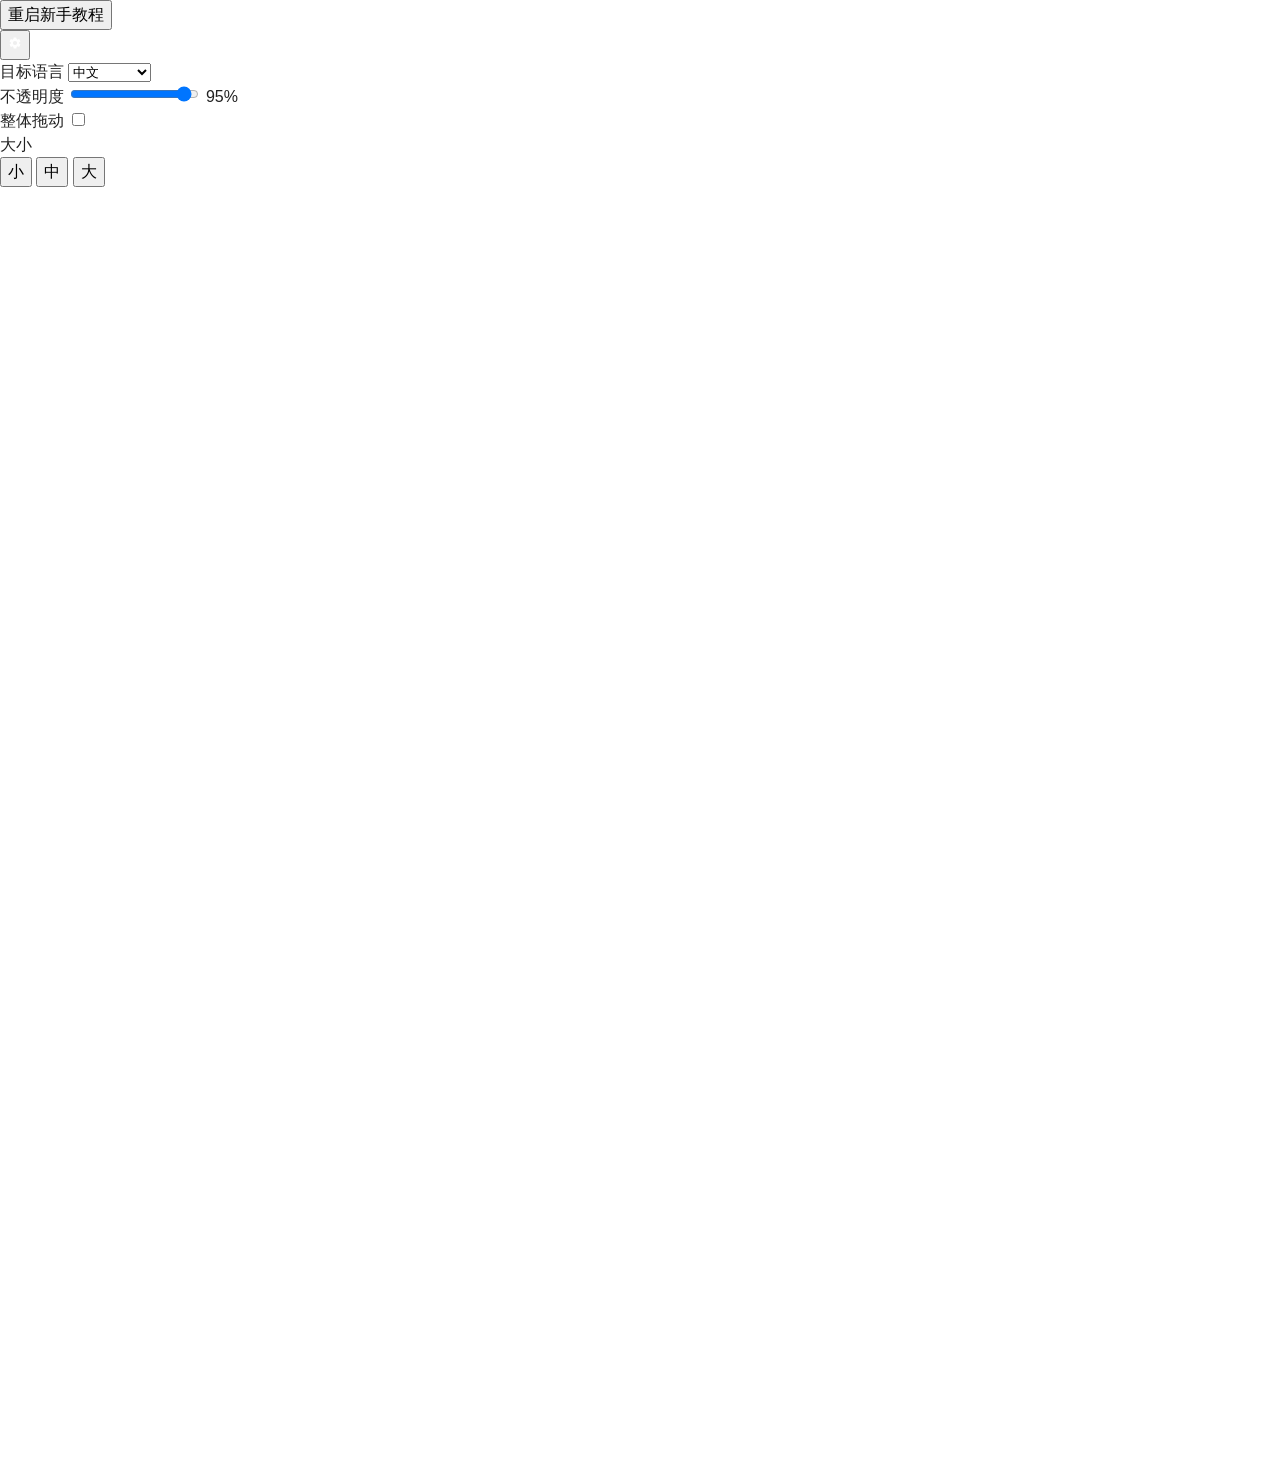
==== commit 2a494c6f: "fix: 收口 Yui 教程跨页交互与页面演出细节" ====
--- a/templates/index.html
+++ b/templates/index.html
@@ -17,7 +17,6 @@
     <script src="/static/i18n-i18next.js"></script>
     <script src="/static/common_dialogs.js"></script>
     <link rel="stylesheet" href="/static/css/index.css">
-    <link rel="stylesheet" href="/static/css/storage-location.css">
     <link rel="stylesheet" href="/static/css/subtitle.css">
     <style>/* React chat adapter: hide old chat */
     #chat-container { display: none !important; visibility: hidden !important; }</style>
@@ -56,6 +55,9 @@
 
     <!-- Status 气泡框 -->
     <div id="status-toast"></div>
+    <button type="button" id="restart-home-tutorial-btn" onclick="restartCurrentTutorial()">
+        重启新手教程
+    </button>
     <div id="chat-container">
         <div id="chat-header">
             <img src="/static/icons/chat_icon.png" data-i18n-alt="chat.title" alt="对话" style="width: 28px; height: 28px; object-fit: contain; margin-right: 6px; vertical-align: middle; image-rendering: -webkit-optimize-contrast; image-rendering: crisp-edges;">
@@ -85,7 +87,7 @@
                         <path d="M8 17.25v1.5h8v-1.5" />
                         <path d="M3.25 10.25h17.5" />
                     </svg>
-                    <span class="chat-header-btn-label" data-i18n="chat.reactWindowLabel">聊天框</span>
+                    <span class="chat-header-btn-label" data-i18n="chat.reactWindowLabel">新版聊天框</span>
                 </button>
             </div>
             <div id="chatContainer"></div>
@@ -198,7 +200,7 @@
                     <img src="/static/icons/fenxiang.svg" alt="" aria-hidden="true" width="20" height="20">
                 </button>
                 <button id="reactChatWindowMinimizeButton" type="button" data-i18n-aria="chat.reactWindowMinimize" data-i18n-title="chat.reactWindowMinimize">
-                    <img id="reactChatWindowMinimizeIcon" src="/static/icons/expand_icon_off.png" data-i18n-alt="chat.reactWindowMinimize" alt="最小化聊天框" width="32" height="32">
+                    <img id="reactChatWindowMinimizeIcon" src="/static/icons/expand_icon_off.png" data-i18n-alt="chat.reactWindowMinimize" alt="最小化新版聊天框" width="32" height="32">
                 </button>
                 <button id="reactChatWindowCloseButton" type="button" data-i18n-aria="chat.reactWindowClose" data-i18n-title="chat.reactWindowClose">×</button>
             </div>
@@ -273,9 +275,6 @@
     <div id="mmd-container" style="display: none;">
         <canvas id="mmd-canvas"></canvas>
     </div>
-
-    <!-- 存储位置首屏哨兵需要尽早建立启动屏障，避免模型与主业务先行初始化 -->
-    <script src="/static/app-storage-location.js"></script>
 
     <!-- Live2D SDK 核心库 -->
     <script src="/static/libs/live2dcubismcore.min.js"></script>
@@ -342,7 +341,6 @@
     <script src="/static/app-chat-avatar.js"></script>
     <script src="/static/app-chat-adapter.js"></script>
     <script src="/static/app-audio-playback.js"></script>
-    <script src="/static/app-spatial-audio.js"></script>
     <script src="/static/app-audio-capture.js"></script>
     <script src="/static/app-screen.js"></script>
     <script src="/static/app-crop.js"></script>
@@ -365,12 +363,78 @@
 
     <script src="/static/subtitle.js"></script>
 
+    <script>
+        window.pageConfigReady = (async function loadPageConfig() {
+            try {
+                const urlParams = new URLSearchParams(window.location.search);
+                const lanlanNameFromUrl = urlParams.get('lanlan_name') || '';
+                const apiUrl = lanlanNameFromUrl
+                    ? `/api/config/page_config?lanlan_name=${encodeURIComponent(lanlanNameFromUrl)}`
+                    : '/api/config/page_config';
+                const response = await fetch(apiUrl, {
+                    cache: 'no-store',
+                });
+                const data = await response.json();
+
+                if (data && data.success) {
+                    if (!window.lanlan_config || typeof window.lanlan_config !== 'object') {
+                        window.lanlan_config = {};
+                    }
+                    window.lanlan_config.lanlan_name = data.lanlan_name || lanlanNameFromUrl || window.lanlan_config.lanlan_name || '';
+                    window.lanlan_config.master_name = data.master_name || '';
+                    window.lanlan_config.master_profile_name = data.master_profile_name || '';
+                    window.lanlan_config.master_nickname = data.master_nickname || '';
+                    window.lanlan_config.master_display_name = data.master_display_name || data.master_nickname || data.master_name || '';
+                    window.master_name = data.master_name || '';
+                    window.master_profile_name = data.master_profile_name || '';
+                    window.master_nickname = data.master_nickname || '';
+                    window.master_display_name = data.master_display_name || data.master_nickname || data.master_name || '';
+                    return data;
+                }
+            } catch (error) {
+                console.warn('[Init] load page_config failed:', error);
+            }
+
+            if (!window.lanlan_config || typeof window.lanlan_config !== 'object') {
+                window.lanlan_config = {};
+            }
+            if (typeof window.lanlan_config.lanlan_name !== 'string' || window.lanlan_config.lanlan_name === '') {
+                try { window.lanlan_config.lanlan_name = new URLSearchParams(window.location.search).get('lanlan_name') || ''; } catch(_) { window.lanlan_config.lanlan_name = ''; }
+            }
+            if (typeof window.lanlan_config.master_name !== 'string') {
+                window.lanlan_config.master_name = '';
+            }
+            if (typeof window.lanlan_config.master_profile_name !== 'string') {
+                window.lanlan_config.master_profile_name = '';
+            }
+            if (typeof window.lanlan_config.master_nickname !== 'string') {
+                window.lanlan_config.master_nickname = '';
+            }
+            if (typeof window.lanlan_config.master_display_name !== 'string') {
+                window.lanlan_config.master_display_name = window.lanlan_config.master_nickname || window.lanlan_config.master_name || '';
+            }
+            if (typeof window.master_name !== 'string') {
+                window.master_name = window.lanlan_config.master_name || '';
+            }
+            if (typeof window.master_profile_name !== 'string') {
+                window.master_profile_name = window.lanlan_config.master_profile_name || '';
+            }
+            if (typeof window.master_nickname !== 'string') {
+                window.master_nickname = window.lanlan_config.master_nickname || '';
+            }
+            if (typeof window.master_display_name !== 'string') {
+                window.master_display_name = window.lanlan_config.master_display_name || window.master_nickname || window.master_name || '';
+            }
+            return null;
+        })();
+    </script>
+    
     <link rel="stylesheet" href="/static/css/touch-config.css">
     <script src="/static/touch-config.js"></script>
     <script src="/static/yui-guide-steps.js?v=20260422-1"></script>
     <script src="/static/yui-guide-overlay.js?v=20260422-6"></script>
-    <script src="/static/yui-guide-page-handoff.js?v=20260422-9"></script>
-    <script src="/static/yui-guide-director.js?v=20260422-7"></script>
+    <script src="/static/yui-guide-page-handoff.js?v=20260427-2"></script>
+    <script src="/static/yui-guide-director.js?v=20260427-2"></script>
     <!-- 通用教程管理器（支持所有页面） -->
     <script src="/static/universal-tutorial-manager.js"></script>
     <!-- 注意：初始化由 app.js 统一处理，避免重复初始化 -->
